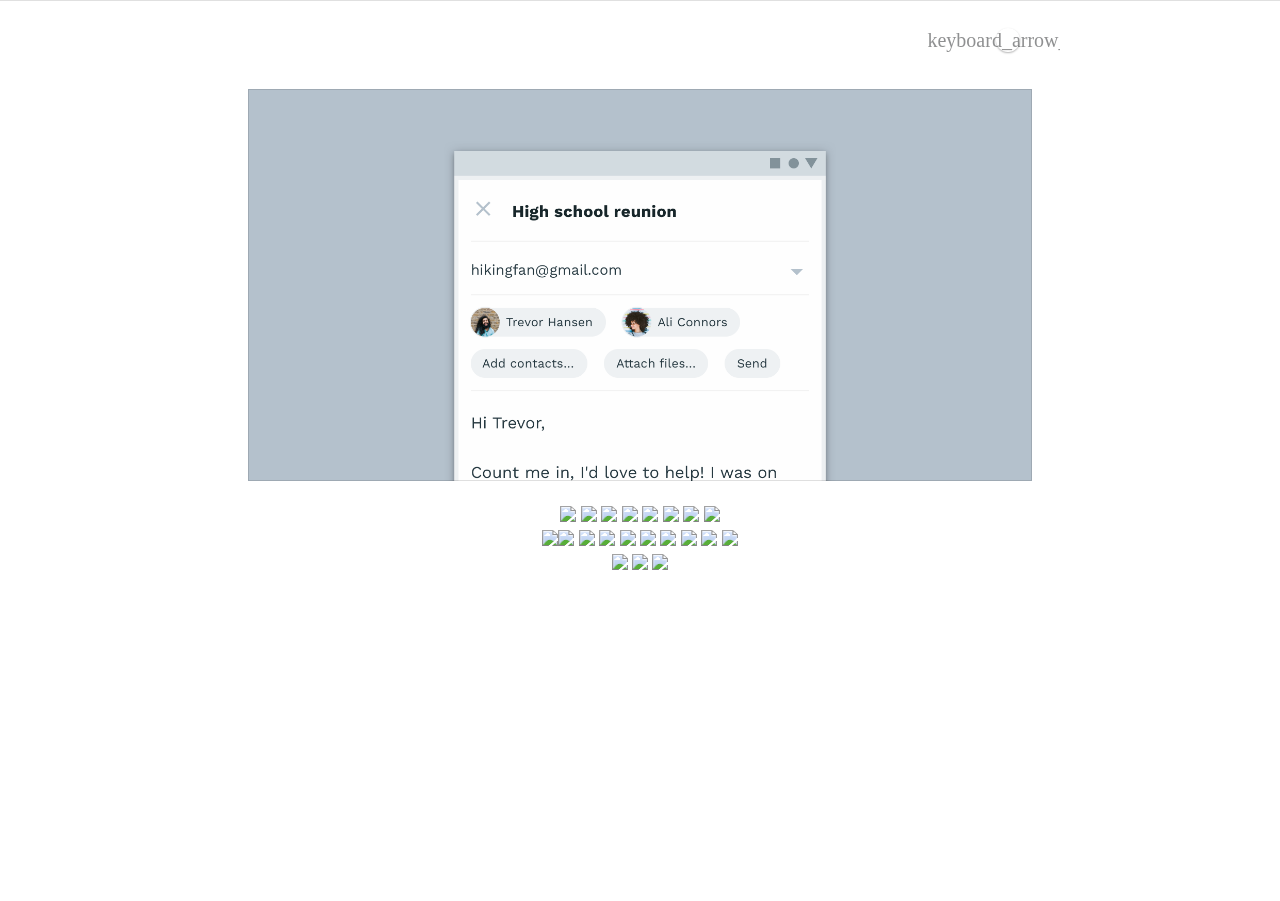
==== index.htm @ dbd8e903 "add some custom setting" ====
<html lang="en" class="js dom-ready mdl-js">

<head>
    <meta http-equiv="Content-Type" content="text/html; charset=UTF-8"> 
    <meta name="viewport" content="initial-scale=1, width=device-width">
    <meta property="og:type" content="article">
    <meta name="theme-color" content="#ffffff">

    <script async="" src="./src/gtm.js"></script>

    <link href="./src/main.min.css" rel="stylesheet">
    <link href="./src/css" rel="stylesheet">
    <link rel="preload" href="./src/main.min.js" as="script">

    <style>
    .animatable {
            opacity: 0;
            position: relative;
            top: 16px;         transition: opacity 235ms cubic-bezier(.4,0,.2,1),
                        top 500ms cubic-bezier(.4,0,.2,1);
          }
    /*custom*/
    body {
      padding-top: unset;
    }

    .article__section {
      padding-top: unset;
    }

    .collapsible {
    padding-top: unset;
    }

    .col-list div.figure, .col-list div.module, .multi-up .tile {
    padding: 0 8px;
    }

    p {
    margin: 0 0 0px;
    }

    .container {
    padding: 0 unset;
    position:relative;  
    width:100%;
    min-height:100%;  
    padding-bottom: 100px;  
    box-sizing: border-box;
    }
    /*custom*/
    </style>
    
</head>

<body class="page--article left-rail breadcrumbs-show nav-open" data-comp="Global " data-slug-id="aboutShape" data-spec-alias="mio-design" style="--scrollbar-width:0px;" data-comp-id="comp_1">








    <main class="main" role="main">

<article class="article" data-comp="Waypoints" data-comp-id="comp_5">

  <div class="article__body animatable js-breadcrumb-toggle js-anim-trigger anim-appear">
      
<hr>      
      <section id="components-shape" class="container container--large js-waypoints-trigger article__section anim-appear" data-section-title="Components and shape" aria-label="Components and shape">
          

        <div class="article__copy">
          <div>
<div aria-hidden="true" class="keywords hidden">shape</div>
<div class="collapsible" data-comp="Collapsible" data-props-collapsible="{&quot;collapsed&quot;: false}" data-comp-id="comp_6"><div class="collapsible__brief js-collapsible-brief"><button aria-label="Collapse Shaping components Section" class="collapsible__toggle-button toggle-button js-collabsible-arrow" role="button"></button></div><div class="collapsible__wrap js-collapsible-wrap"><div class="collapsible__peek js-collapsible-peek"><span class="button button--underline">Read More</span></div><div class="collapsible__content js-collapsible-content"><div class="col-list rich-media"><section class="module col-1"></section></div><div class="col-list rich-media"><section class="module col-1"><div class="module"><figure class="inline-media inline-media--image" data-maxwidth="1520px">
<div class="bordered frame media-placeholder lazy-wrapper" style="padding-top: 50.0%;">
<div class="js-lightbox-el" data-template="inline"> <img alt="" aria-describedby="components-shape-figure-caption-2" class="lightbox__image zoom-target js-zoom-target js-lightbox-image inline-image animatable lazy-wrapper__image js-lazy-image anim-appear" data-aspect-ratio="50.0%" data-src="./src/screenshot.png" src="./src/screenshot.png">
</div>
</div>
<p>

<link rel="stylesheet" href="//cdn.jsdelivr.net/npm/aplayer@1.10/dist/APlayer.min.css">
<script src="//cdn.jsdelivr.net/npm/aplayer@1.10/dist/APlayer.min.js"></script>

<div class="aplayer"
    data-id="866320261"
    data-server="163music"
    data-type="playlist">
</div>

<figcaption id="components-shape-figure-caption-2">
</figure>
<div>

<p align="center">
      <a href="https://atom.io/"><img src="https://img.shields.io/badge/-orange.svg?longCache=true&logo=Atom&style=social"></a>
      <a href="https://angel.co/"><img src="https://img.shields.io/badge/-orange.svg?longCache=true&logo=AngelList&style=social"></a>
      <a href="https://www.spotify.com"><img src="https://img.shields.io/badge/-orange.svg?longCache=true&logo=Spotify&style=social"></a>
      <a href="https://mail.google.com"><img src="https://img.shields.io/badge/-orange.svg?longCache=true&logo=Gmail&style=social"></a>
      <a href="https://www.raspberrypi.org/"><img src="https://img.shields.io/badge/-orange.svg?longCache=true&logo=Raspberry Pi&style=social"></a>
      <a href="https://www.buzzfeed.com/"><img src="https://img.shields.io/badge/-orange.svg?longCache=true&logo=BuzzFeed&style=social"></a>
      <a href="https://www.messenger.com/t/mercurysquad"><img src="https://img.shields.io/badge/-orange.svg?longCache=true&logo=Messenger&style=social"></a>
      <a href="https://keep.google.com/"><img src="https://img.shields.io/badge/-orange.svg?longCache=true&logo=Google Keep&style=social"></a>
    </p>
    <p align="center"><a href="https://www.instagram.com/sagit.zxw/"><img src="https://img.shields.io/badge/-orange.svg?longCache=true&logo=Instagram&style=social"></a><a href="https://gitter.im/"><img src="https://img.shields.io/badge/-orange.svg?longCache=true&logo=gitter&style=social"></a>
      <a href="https://www.tripadvisorsupport.com"><img src="https://img.shields.io/badge/-orange.svg?longCache=true&logo=TripAdvisor&style=social"></a>
      <a href="https://stackoverflow.com/"><img src="https://img.shields.io/badge/-orange.svg?longCache=true&logo=Stack Overflow&style=social"></a>
      <a href="https://www.youtube.com/channel/UC82vnpLsmIiiTYQD7wRcWwQ?view_as=subscriber"><img src="https://img.shields.io/badge/-orange.svg?longCache=true&logo=YouTube&style=social"></a>
      <a href="https://play.google.com"><img src="https://img.shields.io/badge/-orange.svg?longCache=true&logo=Google Play&style=social"></a>
      <a href="https://www.google.com/chrome/"><img src="https://img.shields.io/badge/-orange.svg?longCache=true&logo=Google Chrome&style=social"></a>
      <a href="https://www.google.com/drive/"><img src="https://img.shields.io/badge/-orange.svg?longCache=true&logo=Google Drive&style=social"></a>
      <a href="https://www.vim.org/"><img src="https://img.shields.io/badge/-orange.svg?longCache=true&logo=Vim&style=social"></a>
      <a href="https://weibo.com/u/5213768713?refer_flag=1001030201_&is_all=1"><img src="https://img.shields.io/badge/-orange.svg?longCache=true&logo=Sina Weibo&style=social"></a>
    </p>
    <p align="center">
      <a href="https://github.com/ourfor"><img src="https://img.shields.io/badge/GitHub-ourfor-blue.svg?logo=github&style=social"></a>
      <a href="https://ourfor.top"><img src="https://img.shields.io/badge/Designed%20by-ourfor-brightgreen.svg"></a>
      <a href="https://contact.ourfor.top"><img src="https://img.shields.io/badge/WeChat-zip-orange.svg?logo=wechat&style=social"></a>
    </p>
</div>
</div>
</section>
</div>
</div>
</div>
</div>
</div>
        </div>
      </section>

  </div>

  
</article>




<script src="//cdn.jsdelivr.net/npm/meting@1.2/dist/Meting.min.js"></script>


    </main>
    
<div class="lightbox js-lightbox" data-comp="Lightbox" aria-hidden="true" role="dialog" aria-labelledby="sr-lightbox-title" data-comp-id="comp_7">

    <header class="lightbox__header">
      <div class="lightbox__header-title">
        <span class="lightbox__button js-lightbox-close" data-comp="Tooltip" data-props-tooltip="{&quot;tip&quot;: &quot;Close&quot;, &quot;direction&quot;: &quot;bottom&quot;}" data-comp-id="comp_8">
          <i class="material-icons material-icons--padded mdc-ripple-surface mdc-ripple-upgraded--unbounded mdc-ripple-upgraded" data-mdc-ripple-is-unbounded="" tabindex="0" style="--mdc-ripple-fg-size:24px; --mdc-ripple-fg-scale:1.66667; --mdc-ripple-left:8px; --mdc-ripple-top:8px;">
            close
          </i>
        <div class="tooltip js-tooltip-bottom" style="left: 44px; margin-left: -23px; top: 65.5px;">
      Close</div><div class="tooltip js-tooltip-bottom">
      Close</div><div class="tooltip js-tooltip-bottom">
      Close</div></span>
        <h2 class="lightbox__title js-lightbox-title"></h2>
      </div>

      <div class="lightbox__actions">
        <button type="button" name="button" class="lightbox-redlines-toggle js-redline-sidebar-toggle" data-comp="Tooltip" data-props-tooltip="{&quot;tip&quot;: &quot;View Specs&quot;, &quot;direction&quot;: &quot;bottom&quot;}" data-comp-id="comp_9">
          <i class="material-icons material-icons--padded mdc-ripple-surface mdc-ripple-upgraded--unbounded mdc-ripple-upgraded" data-mdc-ripple-is-unbounded="" style="--mdc-ripple-fg-size:0px; --mdc-ripple-fg-scale:NaN; --mdc-ripple-left:0px; --mdc-ripple-top:0px;">flip</i>
        <div class="tooltip js-tooltip-bottom">
      View Specs</div><div class="tooltip js-tooltip-bottom">
      View Specs</div><div class="tooltip js-tooltip-bottom">
      View Specs</div></button>

        <button type="button" name="button" class="lightbox__button js-share" data-comp="Tooltip" data-props-tooltip="{&quot;tip&quot;: &quot;Share&quot;, &quot;direction&quot;: &quot;bottom&quot;}" data-comp-id="comp_10">
          <i class="material-icons material-icons--padded mdc-ripple-surface mdc-ripple-upgraded--unbounded mdc-ripple-upgraded" data-mdc-ripple-is-unbounded="" style="--mdc-ripple-fg-size:24px; --mdc-ripple-fg-scale:1.66667; --mdc-ripple-left:8px; --mdc-ripple-top:8px;">share</i>
        <div class="tooltip js-tooltip-bottom">
      Share</div><div class="tooltip js-tooltip-bottom">
      Share</div><div class="tooltip js-tooltip-bottom">
      Share</div></button>

      </div>
    </header>

    <div class="lightbox__template js-zoom-wrapper">
      <div class="lightbox__content js-lightbox-content">
<img class="ui-loader" src="./src/loader.svg" alt="loader" aria-hidden="true">      </div>
<div class="redline-sidebar js-lightbox-sidebar-container" data-comp="RedlineSidebar" data-comp-id="comp_11">
<div class="redline-sidebar__button-wrapper" data-comp="Tooltip" data-props-tooltip="{&quot;tip&quot;: &quot;Image only&quot;, &quot;direction&quot;: &quot;left&quot;}" data-comp-id="comp_12">
      <button type="button" class="redline-sidebar__item mdc-ripple-surface js-image js-redline-sidebar-item mdc-ripple-upgraded" value="image" style="--mdc-ripple-fg-size:0px; --mdc-ripple-fg-scale:Infinity;">
        <i class="material-icons"></i>
        <span class="redline-sidebar__label-text">Image only</span>
      </button>
    <div class="tooltip js-tooltip-left">
      Image only</div><div class="tooltip js-tooltip-left">
      Image only</div><div class="tooltip js-tooltip-left">
      Image only</div></div>
<div class="redline-sidebar__button-wrapper" data-comp="Tooltip" data-props-tooltip="{&quot;tip&quot;: &quot;Measurements&quot;, &quot;direction&quot;: &quot;left&quot;}" data-comp-id="comp_13">
      <button type="button" class="redline-sidebar__item mdc-ripple-surface js-measurements js-redline-sidebar-item mdc-ripple-upgraded" value="measurements" style="--mdc-ripple-fg-size:0px; --mdc-ripple-fg-scale:Infinity;">
        <i class="material-icons">format_shapes</i>
        <span class="redline-sidebar__label-text">Measurements</span>
      </button>
    <div class="tooltip js-tooltip-left">
      Measurements</div><div class="tooltip js-tooltip-left">
      Measurements</div><div class="tooltip js-tooltip-left">
      Measurements</div></div>
<div class="redline-sidebar__button-wrapper" data-comp="Tooltip" data-props-tooltip="{&quot;tip&quot;: &quot;Text&quot;, &quot;direction&quot;: &quot;left&quot;}" data-comp-id="comp_14">
      <button type="button" class="redline-sidebar__item mdc-ripple-surface js-text js-redline-sidebar-item mdc-ripple-upgraded" value="text" style="--mdc-ripple-fg-size:0px; --mdc-ripple-fg-scale:Infinity;">
        <i class="material-icons">format_size</i>
        <span class="redline-sidebar__label-text">Text</span>
      </button>
    <div class="tooltip js-tooltip-left">
      Text</div><div class="tooltip js-tooltip-left">
      Text</div><div class="tooltip js-tooltip-left">
      Text</div></div>
<div class="redline-sidebar__button-wrapper" data-comp="Tooltip" data-props-tooltip="{&quot;tip&quot;: &quot;Color&quot;, &quot;direction&quot;: &quot;left&quot;}" data-comp-id="comp_15">
      <button type="button" class="redline-sidebar__item mdc-ripple-surface js-colors js-redline-sidebar-item mdc-ripple-upgraded" value="colors" style="--mdc-ripple-fg-size:0px; --mdc-ripple-fg-scale:Infinity;">
        <i class="material-icons">palette</i>
        <span class="redline-sidebar__label-text">Color</span>
      </button>
    <div class="tooltip js-tooltip-left">
      Color</div><div class="tooltip js-tooltip-left">
      Color</div><div class="tooltip js-tooltip-left">
      Color</div></div>
<div class="redline-sidebar__button-wrapper" data-comp="Tooltip" data-props-tooltip="{&quot;tip&quot;: &quot;Shape and Elevation&quot;, &quot;direction&quot;: &quot;left&quot;}" data-comp-id="comp_16">
      <button type="button" class="redline-sidebar__item mdc-ripple-surface js-shapes js-redline-sidebar-item mdc-ripple-upgraded" value="shapes" style="--mdc-ripple-fg-size:0px; --mdc-ripple-fg-scale:Infinity;">
        <i class="material-icons">rounded_corner</i>
        <span class="redline-sidebar__label-text">Shape and Elevation</span>
      </button>
    <div class="tooltip js-tooltip-left">
      Shape and Elevation</div><div class="tooltip js-tooltip-left">
      Shape and Elevation</div><div class="tooltip js-tooltip-left">
      Shape and Elevation</div></div>
<div class="redline-sidebar__button-wrapper" data-comp="Tooltip" data-props-tooltip="{&quot;tip&quot;: &quot;Components&quot;, &quot;direction&quot;: &quot;left&quot;}" data-comp-id="comp_17">
      <button type="button" class="redline-sidebar__item mdc-ripple-surface js-components js-redline-sidebar-item mdc-ripple-upgraded" value="components" style="--mdc-ripple-fg-size:0px; --mdc-ripple-fg-scale:Infinity;">
        <i class="material-icons">category</i>
        <span class="redline-sidebar__label-text">Components</span>
      </button>
    <div class="tooltip js-tooltip-left">
      Components</div><div class="tooltip js-tooltip-left">
      Components</div><div class="tooltip js-tooltip-left">
      Components</div></div>
<div class="redline-sidebar__button-wrapper" data-comp="Tooltip" data-props-tooltip="{&quot;tip&quot;: &quot;Notes&quot;, &quot;direction&quot;: &quot;left&quot;}" data-comp-id="comp_18">
      <button type="button" class="redline-sidebar__item mdc-ripple-surface js-notes js-redline-sidebar-item mdc-ripple-upgraded" value="notes" style="--mdc-ripple-fg-size:0px; --mdc-ripple-fg-scale:Infinity;">
        <i class="material-icons">notes</i>
        <span class="redline-sidebar__label-text">Notes</span>
      </button>
    <div class="tooltip js-tooltip-left">
      Notes</div><div class="tooltip js-tooltip-left">
      Notes</div><div class="tooltip js-tooltip-left">
      Notes</div></div>
<div class="redline-sidebar__toggles js-redline-layer-toggles">
<div class="mdc-checkbox redline-sidebar__toggle redline-sidebar__toggle--dimensions">
        <input type="checkbox" id="dimensions" class="mdc-checkbox__native-control js-redline-layer-toggle">
        <div class="mdc-checkbox__background">
          <svg class="mdc-checkbox__checkmark" viewBox="0 0 24 24">
            <path class="mdc-checkbox__checkmark-path" fill="none" stroke="white" d="M1.73,12.91 8.1,19.28 22.79,4.59"></path>
          </svg>
          <div class="mdc-checkbox__mixedmark"></div>
        </div>
      </div>
      <label for="dimensions">Dimensions</label>
<div class="mdc-checkbox redline-sidebar__toggle redline-sidebar__toggle--padding">
        <input type="checkbox" id="padding" class="mdc-checkbox__native-control js-redline-layer-toggle">
        <div class="mdc-checkbox__background">
          <svg class="mdc-checkbox__checkmark" viewBox="0 0 24 24">
            <path class="mdc-checkbox__checkmark-path" fill="none" stroke="white" d="M1.73,12.91 8.1,19.28 22.79,4.59"></path>
          </svg>
          <div class="mdc-checkbox__mixedmark"></div>
        </div>
      </div>
      <label for="padding">Padding</label>
<div class="mdc-checkbox redline-sidebar__toggle redline-sidebar__toggle--typography">
        <input type="checkbox" id="typography" class="mdc-checkbox__native-control js-redline-layer-toggle">
        <div class="mdc-checkbox__background">
          <svg class="mdc-checkbox__checkmark" viewBox="0 0 24 24">
            <path class="mdc-checkbox__checkmark-path" fill="none" stroke="white" d="M1.73,12.91 8.1,19.28 22.79,4.59"></path>
          </svg>
          <div class="mdc-checkbox__mixedmark"></div>
        </div>
      </div>
      <label for="typography">Text baseline</label>
  </div>
</div><nav class="carousel__nav">
  <button class="carousel__button carousel__button--prev mdc-ripple-surface js-carousel-prev mdc-ripple-upgraded" data-comp="Tooltip" data-props-tooltip="{&quot;tip&quot;: &quot;Previous&quot;, &quot;direction&quot;: &quot;right&quot;}" style="--mdc-ripple-fg-size:0px; --mdc-ripple-fg-scale:Infinity;" data-comp-id="comp_19">
    <i class="material-icons">chevron_left</i>
  <div class="tooltip js-tooltip-right">
      Previous</div><div class="tooltip js-tooltip-right">
      Previous</div><div class="tooltip js-tooltip-right">
      Previous</div></button>

  <button class="carousel__button carousel__button--next mdc-ripple-surface js-carousel-next mdc-ripple-upgraded" data-comp="Tooltip" data-props-tooltip="{&quot;tip&quot;: &quot;Next&quot;, &quot;direction&quot;: &quot;left&quot;}" style="--mdc-ripple-fg-size:0px; --mdc-ripple-fg-scale:Infinity;" data-comp-id="comp_20">
    <i class="material-icons">chevron_right</i>
  <div class="tooltip js-tooltip-left">
      Next</div><div class="tooltip js-tooltip-left">
      Next</div><div class="tooltip js-tooltip-left">
      Next</div></button>
</nav><div class="zoom-buttons" data-comp="Zoom" data-comp-id="comp_21">
  <div class="zoom-buttons__wrapper">

    <button class="mdc-button-zoom js-zoom-out" data-comp="Tooltip" data-props-tooltip="{&quot;tip&quot;: &quot;Zoom out&quot;, &quot;direction&quot;: &quot;top&quot;}" data-comp-id="comp_22">
      <i class="material-icons mdc-ripple-surface mdc-ripple-upgraded" style="--mdc-ripple-fg-size:28.8px; --mdc-ripple-fg-scale:2.60817; --mdc-ripple-fg-translate-start:3.99063px, 21.2367px; --mdc-ripple-fg-translate-end:7.6px, 9.6px;">remove</i>
    <div class="tooltip js-tooltip-top" style="left: 66px; margin-left: -34px; top: 706px;">
      Zoom out</div><div class="tooltip js-tooltip-top">
      Zoom out</div><div class="tooltip js-tooltip-top">
      Zoom out</div></button>
    <button class="mdc-button-zoom js-zoom-reset inactive" data-comp="Tooltip" data-props-tooltip="{&quot;tip&quot;: &quot;Reset&quot;, &quot;direction&quot;: &quot;top&quot;}" data-comp-id="comp_23">
      <i class="material-icons mdc-ripple-surface mdc-ripple-upgraded" style="--mdc-ripple-fg-size:28.8px; --mdc-ripple-fg-scale:2.60817;">search</i>
    <div class="tooltip js-tooltip-top" style="left: 110px; margin-left: -23px; top: 706px;">
      Reset</div><div class="tooltip js-tooltip-top">
      Reset</div><div class="tooltip js-tooltip-top">
      Reset</div></button>
    <button class="mdc-button-zoom js-zoom-in" data-comp="Tooltip" data-props-tooltip="{&quot;tip&quot;: &quot;Zoom in&quot;, &quot;direction&quot;: &quot;top&quot;}" data-comp-id="comp_24">
      <i class="material-icons mdc-ripple-surface mdc-ripple-upgraded" style="--mdc-ripple-fg-size:28.8px; --mdc-ripple-fg-scale:2.60817; --mdc-ripple-fg-translate-start:17.557px, 3.90078px; --mdc-ripple-fg-translate-end:7.6px, 9.6px;">add</i>
    <div class="tooltip js-tooltip-top" style="left: 154px; margin-left: -30px; top: 706px;">
      Zoom in</div><div class="tooltip js-tooltip-top">
      Zoom in</div><div class="tooltip js-tooltip-top">
      Zoom in</div></button>

    <div class="zoom-buttons__extras">
      <button class="mdc-button-zoom js-colorpicker-toggle" data-comp="Tooltip Colorpicker" data-props-tooltip="{&quot;tip&quot;: &quot;Color picker&quot;, &quot;direction&quot;: &quot;top&quot;}" data-comp-id="comp_25 comp_26">
        <i class="material-icons mdc-ripple-surface mdc-ripple-upgraded" style="--mdc-ripple-fg-size:0px; --mdc-ripple-fg-scale:Infinity;">colorize</i>
      <div class="tooltip js-tooltip-top">
      Color picker</div><div class="tooltip js-tooltip-top">
      Color picker</div><div class="tooltip js-tooltip-top">
      Color picker</div></button>
      <button class="mdc-button-zoom js-ruler-toggle" data-comp="Tooltip Ruler" data-props-tooltip="{&quot;tip&quot;: &quot;Ruler&quot;, &quot;direction&quot;: &quot;top&quot;}" data-comp-id="comp_27 comp_28">
        <i class="material-icons mdc-ripple-surface mdc-ripple-upgraded" style="--mdc-ripple-fg-size:0px; --mdc-ripple-fg-scale:Infinity;">straighten</i>
      <div class="tooltip js-tooltip-top">
      Ruler</div><div class="tooltip js-tooltip-top">
      Ruler</div><div class="tooltip js-tooltip-top">
      Ruler</div></button>
    </div>

  </div>
</div>    </div>


<aside class="mdc-dialog" role="alertdialog" aria-labelledby="mdc-dialog-label" aria-describedby="mdc-dialog-description" data-comp="Share" data-comp-id="comp_29">
  <div class="mdc-dialog__surface">
    <header class="mdc-dialog__header">
      <h2 id="mdc-dialog-label" class="mdc-dialog__header__title">Share</h2>
      <button type="button" class="mdc-dialog-share-close js-dialog-close">
        <i class="material-icons material-icons--padded mdc-ripple-surface mdc-ripple-upgraded--unbounded mdc-ripple-upgraded" data-mdc-ripple-is-unbounded="" style="--mdc-ripple-fg-size:19.2px; --mdc-ripple-fg-scale:1.66667; --mdc-ripple-left:6px; --mdc-ripple-top:6px;">close</i>
      </button>
    </header>

    <section id="mdc-dialog-description" class="mdc-dialog__body">
      <input type="text" readonly="" class="mdc-dialog-share-url js-share-url">
      <button type="button" class="mdc-button mdc-ripple-surface mdc-dialog-copy js-dialog-copy mdc-ripple-upgraded" style="--mdc-ripple-fg-size:30.72px; --mdc-ripple-fg-scale:2.23777;">Copy</button>
    </section>
  </div>
  <div class="mdc-dialog__backdrop"></div>
</aside></div><div class="mdc-snackbar snackbar-wrapper" data-comp="Snackbar" aria-live="assertive" aria-atomic="true" aria-hidden="true" data-comp-id="comp_30">
  <div class="mdc-snackbar__text"></div>
  <div class="mdc-snackbar__action-wrapper">
    <button type="button" class="mdc-button mdc-snackbar__action-button" aria-hidden="true"></button>
  </div>
</div>

    <script src="./src/prettify_compiled.js"></script>
    <script src="./src/waypoints.min.js"></script>
    <script src="./src/main.min.js"></script>

</body>
</html>
---- src/main.min.css ----
@charset "UTF-8";/*! normalize-scss | MIT/GPLv2 License | bit.ly/normalize-scss */html{font-family:sans-serif;line-height:1.15;-ms-text-size-adjust:100%;-webkit-text-size-adjust:100%}body{margin:0}article,aside,footer,header,nav,section{display:block}h1{font-size:2em;margin:.67em 0}figcaption,figure{display:block}figure{margin:1em 40px}hr{box-sizing:content-box;height:0;overflow:visible}main{display:block}pre{font-family:monospace,monospace;font-size:1em}a{background-color:transparent;-webkit-text-decoration-skip:objects}a:active,a:hover{outline-width:0}abbr[title]{border-bottom:none;text-decoration:underline;text-decoration:underline dotted}b,strong{font-weight:inherit}b,strong{font-weight:bolder}code,kbd,samp{font-family:monospace,monospace;font-size:1em}dfn{font-style:italic}mark{background-color:#ff0;color:#000}small{font-size:80%}sub,sup{font-size:75%;line-height:0;position:relative;vertical-align:baseline}sub{bottom:-.25em}sup{top:-.5em}audio,video{display:inline-block}audio:not([controls]){display:none;height:0}img{border-style:none}svg:not(:root){overflow:hidden}button,input,optgroup,select,textarea{font-family:sans-serif;font-size:100%;line-height:1.15;margin:0}button{overflow:visible}button,select{text-transform:none}[type=reset],[type=submit],button,html [type=button]{-webkit-appearance:button}[type=button]::-moz-focus-inner,[type=reset]::-moz-focus-inner,[type=submit]::-moz-focus-inner,button::-moz-focus-inner{border-style:none;padding:0}[type=button]:-moz-focusring,[type=reset]:-moz-focusring,[type=submit]:-moz-focusring,button:-moz-focusring{outline:1px dotted ButtonText}input{overflow:visible}[type=checkbox],[type=radio]{box-sizing:border-box;padding:0}[type=number]::-webkit-inner-spin-button,[type=number]::-webkit-outer-spin-button{height:auto}[type=search]{-webkit-appearance:textfield;outline-offset:-2px}[type=search]::-webkit-search-cancel-button,[type=search]::-webkit-search-decoration{-webkit-appearance:none}::-webkit-file-upload-button{-webkit-appearance:button;font:inherit}fieldset{border:1px solid silver;margin:0 2px;padding:.35em .625em .75em}legend{box-sizing:border-box;display:table;max-width:100%;padding:0;color:inherit;white-space:normal}progress{display:inline-block;vertical-align:baseline}textarea{overflow:auto}details{display:block}summary{display:list-item}menu{display:block}canvas{display:inline-block}template{display:none}[hidden]{display:none}@keyframes mdc-ripple-fg-radius-in{from{animation-timing-function:cubic-bezier(.4,0,.2,1);transform:translate(var(--mdc-ripple-fg-translate-start,0)) scale(1)}to{transform:translate(var(--mdc-ripple-fg-translate-end,0)) scale(var(--mdc-ripple-fg-scale,1))}}@keyframes mdc-ripple-fg-opacity-in{from{animation-timing-function:linear;opacity:0}to{opacity:var(--mdc-ripple-fg-opacity,0)}}@keyframes mdc-ripple-fg-opacity-out{from{animation-timing-function:linear;opacity:var(--mdc-ripple-fg-opacity,0)}to{opacity:0}}.mdc-ripple-surface--test-edge-var-bug{--mdc-ripple-surface-test-edge-var:1px solid #000;visibility:hidden}.mdc-ripple-surface--test-edge-var-bug::before{border:var(--mdc-ripple-surface-test-edge-var)}.mdc-button{font-family:Roboto,sans-serif;-moz-osx-font-smoothing:grayscale;-webkit-font-smoothing:antialiased;font-size:.875rem;line-height:2.25rem;font-weight:500;letter-spacing:.04em;text-decoration:none;text-transform:uppercase;--mdc-ripple-fg-size:0;--mdc-ripple-left:0;--mdc-ripple-top:0;--mdc-ripple-fg-scale:1;--mdc-ripple-fg-translate-end:0;--mdc-ripple-fg-translate-start:0;-webkit-tap-highlight-color:transparent;will-change:transform,opacity;padding-right:8px;padding-left:8px;display:-ms-inline-flexbox;display:inline-flex;position:relative;-ms-flex-align:center;align-items:center;-ms-flex-pack:center;justify-content:center;box-sizing:border-box;min-width:64px;height:36px;border:none;outline:0;-webkit-user-select:none;-moz-user-select:none;-ms-user-select:none;user-select:none;-webkit-appearance:none;overflow:hidden;vertical-align:middle;border-radius:2px}.mdc-button::after,.mdc-button::before{position:absolute;border-radius:50%;opacity:0;pointer-events:none;content:""}.mdc-button::before{transition:opacity 15ms linear;z-index:1}.mdc-button.mdc-ripple-upgraded::before{transform:scale(var(--mdc-ripple-fg-scale,1))}.mdc-button.mdc-ripple-upgraded::after{top:0;left:0;transform:scale(0);transform-origin:center center}.mdc-button.mdc-ripple-upgraded--unbounded::after{top:var(--mdc-ripple-top,0);left:var(--mdc-ripple-left,0)}.mdc-button.mdc-ripple-upgraded--foreground-activation::after{animation:225ms mdc-ripple-fg-radius-in forwards,75ms mdc-ripple-fg-opacity-in forwards}.mdc-button.mdc-ripple-upgraded--foreground-deactivation::after{animation:150ms mdc-ripple-fg-opacity-out;transform:translate(var(--mdc-ripple-fg-translate-end,0)) scale(var(--mdc-ripple-fg-scale,1))}.mdc-button::after,.mdc-button::before{top:calc(50% - 100%);left:calc(50% - 100%);width:200%;height:200%}.mdc-button.mdc-ripple-upgraded::after{width:var(--mdc-ripple-fg-size,100%);height:var(--mdc-ripple-fg-size,100%)}.mdc-button::-moz-focus-inner{padding:0;border:0}.mdc-button:active{outline:0}.mdc-button:hover{cursor:pointer}.mdc-button:disabled{background-color:transparent;color:rgba(0,0,0,.38);color:var(--mdc-theme-text-disabled-on-light,rgba(0,0,0,.38));cursor:default;pointer-events:none}.mdc-button:not(:disabled){background-color:transparent}.mdc-button:not(:disabled){color:#6200ee;color:var(--mdc-theme-primary,#6200ee)}.mdc-button::after,.mdc-button::before{background-color:#6200ee}@supports not (-ms-ime-align:auto){.mdc-button::after,.mdc-button::before{background-color:var(--mdc-theme-primary,#6200ee)}}.mdc-button:hover::before{opacity:.04}.mdc-button.mdc-ripple-upgraded--background-focused::before,.mdc-button:not(.mdc-ripple-upgraded):focus::before{transition-duration:75ms;opacity:.12}.mdc-button:not(.mdc-ripple-upgraded)::after{transition:opacity 150ms linear}.mdc-button:not(.mdc-ripple-upgraded):active::after{transition-duration:75ms;opacity:.16}.mdc-button.mdc-ripple-upgraded{--mdc-ripple-fg-opacity:0.16}.mdc-button .mdc-button__icon{margin-left:0;margin-right:8px;display:inline-block;width:18px;height:18px;font-size:18px;vertical-align:top}.mdc-button .mdc-button__icon[dir=rtl],[dir=rtl] .mdc-button .mdc-button__icon{margin-left:8px;margin-right:0}.mdc-button svg.mdc-button__icon{fill:currentColor}.mdc-button--raised .mdc-button__icon,.mdc-button--stroked .mdc-button__icon,.mdc-button--unelevated .mdc-button__icon{margin-left:-4px;margin-right:8px}.mdc-button--raised .mdc-button__icon[dir=rtl],.mdc-button--stroked .mdc-button__icon[dir=rtl],.mdc-button--unelevated .mdc-button__icon[dir=rtl],[dir=rtl] .mdc-button--raised .mdc-button__icon,[dir=rtl] .mdc-button--stroked .mdc-button__icon,[dir=rtl] .mdc-button--unelevated .mdc-button__icon{margin-left:8px;margin-right:-4px}.mdc-button--raised,.mdc-button--unelevated{padding-right:16px;padding-left:16px}.mdc-button--raised:disabled,.mdc-button--unelevated:disabled{background-color:rgba(0,0,0,.12);color:rgba(0,0,0,.38);color:var(--mdc-theme-text-disabled-on-light,rgba(0,0,0,.38))}.mdc-button--raised:not(:disabled),.mdc-button--unelevated:not(:disabled){background-color:#6200ee}@supports not (-ms-ime-align:auto){.mdc-button--raised:not(:disabled),.mdc-button--unelevated:not(:disabled){background-color:var(--mdc-theme-primary,#6200ee)}}.mdc-button--raised:not(:disabled),.mdc-button--unelevated:not(:disabled){color:#fff;color:var(--mdc-theme-text-primary-on-primary,#fff)}.mdc-button--raised::after,.mdc-button--raised::before,.mdc-button--unelevated::after,.mdc-button--unelevated::before{background-color:#fff}@supports not (-ms-ime-align:auto){.mdc-button--raised::after,.mdc-button--raised::before,.mdc-button--unelevated::after,.mdc-button--unelevated::before{background-color:var(--mdc-theme-text-primary-on-primary,#fff)}}.mdc-button--raised:hover::before,.mdc-button--unelevated:hover::before{opacity:.08}.mdc-button--raised.mdc-ripple-upgraded--background-focused::before,.mdc-button--raised:not(.mdc-ripple-upgraded):focus::before,.mdc-button--unelevated.mdc-ripple-upgraded--background-focused::before,.mdc-button--unelevated:not(.mdc-ripple-upgraded):focus::before{transition-duration:75ms;opacity:.24}.mdc-button--raised:not(.mdc-ripple-upgraded)::after,.mdc-button--unelevated:not(.mdc-ripple-upgraded)::after{transition:opacity 150ms linear}.mdc-button--raised:not(.mdc-ripple-upgraded):active::after,.mdc-button--unelevated:not(.mdc-ripple-upgraded):active::after{transition-duration:75ms;opacity:.32}.mdc-button--raised.mdc-ripple-upgraded,.mdc-button--unelevated.mdc-ripple-upgraded{--mdc-ripple-fg-opacity:0.32}.mdc-button--raised{box-shadow:0 3px 1px -2px rgba(0,0,0,.2),0 2px 2px 0 rgba(0,0,0,.14),0 1px 5px 0 rgba(0,0,0,.12);transition:box-shadow 280ms cubic-bezier(.4,0,.2,1)}.mdc-button--raised:focus,.mdc-button--raised:hover{box-shadow:0 2px 4px -1px rgba(0,0,0,.2),0 4px 5px 0 rgba(0,0,0,.14),0 1px 10px 0 rgba(0,0,0,.12)}.mdc-button--raised:active{box-shadow:0 5px 5px -3px rgba(0,0,0,.2),0 8px 10px 1px rgba(0,0,0,.14),0 3px 14px 2px rgba(0,0,0,.12)}.mdc-button--raised:disabled{box-shadow:0 0 0 0 rgba(0,0,0,.2),0 0 0 0 rgba(0,0,0,.14),0 0 0 0 rgba(0,0,0,.12)}.mdc-button--stroked{border-style:solid;padding-right:14px;padding-left:14px;border-width:2px;line-height:32px}.mdc-button--stroked:disabled{border-color:rgba(0,0,0,.38);border-color:var(--mdc-theme-text-disabled-on-light,rgba(0,0,0,.38))}.mdc-button--stroked.mdc-button--dense{line-height:27px}.mdc-button--stroked:not(:disabled){border-color:#6200ee;border-color:var(--mdc-theme-primary,#6200ee)}.mdc-button--dense{height:32px;font-size:.8125rem;line-height:32px}.mdc-dialog{display:-ms-flexbox;display:flex;position:fixed;top:0;left:0;-ms-flex-align:center;align-items:center;-ms-flex-pack:center;justify-content:center;width:100%;height:100%;visibility:hidden;z-index:5}.mdc-dialog__backdrop{background-color:rgba(0,0,0,.87);background-color:var(--mdc-theme-text-primary-on-light,rgba(0,0,0,.87));position:fixed;top:0;left:0;-ms-flex-align:center;align-items:center;-ms-flex-pack:center;justify-content:center;width:100%;height:100%;opacity:0;z-index:-1}.mdc-dialog__surface{box-shadow:0 11px 15px -7px rgba(0,0,0,.2),0 24px 38px 3px rgba(0,0,0,.14),0 9px 46px 8px rgba(0,0,0,.12);background-color:#fff;background-color:var(--mdc-theme-background,#fff);display:-ms-inline-flexbox;display:inline-flex;-ms-flex-direction:column;flex-direction:column;width:calc(100% - 30px);min-width:640px;max-width:865px;transform:translateY(150px) scale(.8);border-radius:2px;opacity:0}.mdc-dialog[dir=rtl] .mdc-dialog__surface,[dir=rtl] .mdc-dialog .mdc-dialog__surface{text-align:right}.mdc-dialog__header{display:-ms-flexbox;display:flex;-ms-flex-align:center;align-items:center;padding:24px 24px 0}.mdc-dialog[dir=rtl] .mdc-dialog__header,[dir=rtl] .mdc-dialog .mdc-dialog__header{text-align:right}.mdc-dialog__header__empty{padding:0}.mdc-dialog__header__title{font-family:Roboto,sans-serif;-moz-osx-font-smoothing:grayscale;-webkit-font-smoothing:antialiased;font-size:1.25rem;line-height:2rem;font-weight:500;letter-spacing:.02em;text-decoration:inherit;text-transform:inherit;-ms-flex:1;flex:1;margin:0}.mdc-dialog__body{color:rgba(0,0,0,.54);color:var(--mdc-theme-text-secondary-on-light,rgba(0,0,0,.54));font-family:Roboto,sans-serif;-moz-osx-font-smoothing:grayscale;-webkit-font-smoothing:antialiased;font-size:.875rem;line-height:1.25rem;font-weight:400;letter-spacing:.04em;text-decoration:inherit;text-transform:inherit;margin-top:20px;padding:0 24px 24px}.mdc-dialog__body--scrollable{max-height:195px;border-top:1px solid rgba(0,0,0,.1);border-bottom:1px solid rgba(0,0,0,.1);overflow-x:auto;overflow-y:scroll;-webkit-overflow-scrolling:touch}.mdc-dialog__footer{display:-ms-flexbox;display:flex;-ms-flex-wrap:wrap;flex-wrap:wrap;-ms-flex-align:center;align-items:center;-ms-flex-pack:end;justify-content:flex-end;padding:8px}.mdc-dialog__footer__button{margin-left:0;margin-right:8px}.mdc-dialog__footer__button[dir=rtl],[dir=rtl] .mdc-dialog__footer__button{margin-left:8px;margin-right:0}.mdc-dialog__footer__button:last-child{margin-left:0;margin-right:0}.mdc-dialog__footer__button:last-child[dir=rtl],[dir=rtl] .mdc-dialog__footer__button:last-child{margin-left:0;margin-right:0}.mdc-dialog__action{color:#018786;color:var(--mdc-theme-secondary,#018786)}@media (max-width:640px){.mdc-dialog{min-width:280px}.mdc-dialog__surface{min-width:280px}.mdc-dialog__body{line-height:24px}}.mdc-dialog--animating{visibility:visible}.mdc-dialog--animating .mdc-dialog__backdrop{transition:opacity 120ms 0s cubic-bezier(0,0,.2,1)}.mdc-dialog--animating .mdc-dialog__surface{transition:opacity 120ms 0s cubic-bezier(0,0,.2,1),transform 120ms 0s cubic-bezier(0,0,.2,1)}.mdc-dialog--open{visibility:visible}.mdc-dialog--open .mdc-dialog__backdrop{opacity:.3}.mdc-dialog--open .mdc-dialog__surface{transform:translateY(0) scale(1);opacity:1}.mdc-dialog-scroll-lock{overflow:hidden}.mdc-ripple-surface{--mdc-ripple-fg-size:0;--mdc-ripple-left:0;--mdc-ripple-top:0;--mdc-ripple-fg-scale:1;--mdc-ripple-fg-translate-end:0;--mdc-ripple-fg-translate-start:0;-webkit-tap-highlight-color:transparent;will-change:transform,opacity;position:relative;outline:0;overflow:hidden}.mdc-ripple-surface::after,.mdc-ripple-surface::before{position:absolute;border-radius:50%;opacity:0;pointer-events:none;content:""}.mdc-ripple-surface::before{transition:opacity 15ms linear;z-index:1}.mdc-ripple-surface.mdc-ripple-upgraded::before{transform:scale(var(--mdc-ripple-fg-scale,1))}.mdc-ripple-surface.mdc-ripple-upgraded::after{top:0;left:0;transform:scale(0);transform-origin:center center}.mdc-ripple-surface.mdc-ripple-upgraded--unbounded::after{top:var(--mdc-ripple-top,0);left:var(--mdc-ripple-left,0)}.mdc-ripple-surface.mdc-ripple-upgraded--foreground-activation::after{animation:225ms mdc-ripple-fg-radius-in forwards,75ms mdc-ripple-fg-opacity-in forwards}.mdc-ripple-surface.mdc-ripple-upgraded--foreground-deactivation::after{animation:150ms mdc-ripple-fg-opacity-out;transform:translate(var(--mdc-ripple-fg-translate-end,0)) scale(var(--mdc-ripple-fg-scale,1))}.mdc-ripple-surface::after,.mdc-ripple-surface::before{background-color:#000}.mdc-ripple-surface:hover::before{opacity:.04}.mdc-ripple-surface.mdc-ripple-upgraded--background-focused::before,.mdc-ripple-surface:not(.mdc-ripple-upgraded):focus::before{transition-duration:75ms;opacity:.12}.mdc-ripple-surface:not(.mdc-ripple-upgraded)::after{transition:opacity 150ms linear}.mdc-ripple-surface:not(.mdc-ripple-upgraded):active::after{transition-duration:75ms;opacity:.16}.mdc-ripple-surface.mdc-ripple-upgraded{--mdc-ripple-fg-opacity:0.16}.mdc-ripple-surface::after,.mdc-ripple-surface::before{top:calc(50% - 100%);left:calc(50% - 100%);width:200%;height:200%}.mdc-ripple-surface.mdc-ripple-upgraded::after{width:var(--mdc-ripple-fg-size,100%);height:var(--mdc-ripple-fg-size,100%)}.mdc-ripple-surface[data-mdc-ripple-is-unbounded]{overflow:visible}.mdc-ripple-surface[data-mdc-ripple-is-unbounded]::after,.mdc-ripple-surface[data-mdc-ripple-is-unbounded]::before{top:calc(50% - 50%);left:calc(50% - 50%);width:100%;height:100%}.mdc-ripple-surface[data-mdc-ripple-is-unbounded].mdc-ripple-upgraded::after,.mdc-ripple-surface[data-mdc-ripple-is-unbounded].mdc-ripple-upgraded::before{top:var(--mdc-ripple-top,calc(50% - 50%));left:var(--mdc-ripple-left,calc(50% - 50%));width:var(--mdc-ripple-fg-size,100%);height:var(--mdc-ripple-fg-size,100%)}.mdc-ripple-surface[data-mdc-ripple-is-unbounded].mdc-ripple-upgraded::after{width:var(--mdc-ripple-fg-size,100%);height:var(--mdc-ripple-fg-size,100%)}.mdc-ripple-surface--primary::after,.mdc-ripple-surface--primary::before{background-color:#6200ee}@supports not (-ms-ime-align:auto){.mdc-ripple-surface--primary::after,.mdc-ripple-surface--primary::before{background-color:var(--mdc-theme-primary,#6200ee)}}.mdc-ripple-surface--primary:hover::before{opacity:.04}.mdc-ripple-surface--primary.mdc-ripple-upgraded--background-focused::before,.mdc-ripple-surface--primary:not(.mdc-ripple-upgraded):focus::before{transition-duration:75ms;opacity:.12}.mdc-ripple-surface--primary:not(.mdc-ripple-upgraded)::after{transition:opacity 150ms linear}.mdc-ripple-surface--primary:not(.mdc-ripple-upgraded):active::after{transition-duration:75ms;opacity:.16}.mdc-ripple-surface--primary.mdc-ripple-upgraded{--mdc-ripple-fg-opacity:0.16}.mdc-ripple-surface--accent::after,.mdc-ripple-surface--accent::before{background-color:#018786}@supports not (-ms-ime-align:auto){.mdc-ripple-surface--accent::after,.mdc-ripple-surface--accent::before{background-color:var(--mdc-theme-secondary,#018786)}}.mdc-ripple-surface--accent:hover::before{opacity:.04}.mdc-ripple-surface--accent.mdc-ripple-upgraded--background-focused::before,.mdc-ripple-surface--accent:not(.mdc-ripple-upgraded):focus::before{transition-duration:75ms;opacity:.12}.mdc-ripple-surface--accent:not(.mdc-ripple-upgraded)::after{transition:opacity 150ms linear}.mdc-ripple-surface--accent:not(.mdc-ripple-upgraded):active::after{transition-duration:75ms;opacity:.16}.mdc-ripple-surface--accent.mdc-ripple-upgraded{--mdc-ripple-fg-opacity:0.16}.mdc-snackbar{display:-ms-flexbox;display:flex;position:fixed;bottom:0;left:50%;-ms-flex-align:center;align-items:center;-ms-flex-pack:start;justify-content:flex-start;box-sizing:border-box;padding-right:24px;padding-left:24px;transform:translate(-50%,100%);transition:transform .25s 0s cubic-bezier(.4,0,1,1);background-color:#323232;pointer-events:none;will-change:transform}@media (max-width:599px){.mdc-snackbar{left:0;width:100%;transform:translate(0,100%)}}@media (min-width:600px){.mdc-snackbar{min-width:288px;max-width:568px;border-radius:2px}}@media (min-width:600px){.mdc-snackbar--align-start{left:24px;right:initial;bottom:24px;transform:translate(0,200%)}.mdc-snackbar--align-start[dir=rtl],[dir=rtl] .mdc-snackbar--align-start{left:initial;right:24px}}@media (max-width:599px){.mdc-snackbar--align-start{bottom:0;left:0;width:100%;transform:translate(0,100%)}}.mdc-snackbar--active{transform:translate(0);transition:transform .25s 0s cubic-bezier(0,0,.2,1);pointer-events:auto}.mdc-snackbar--active:not(.mdc-snackbar--align-start){transform:translate(-50%,0)}@media (max-width:599px){.mdc-snackbar--active:not(.mdc-snackbar--align-start){bottom:0;left:0;width:100%;transform:translate(0)}}.mdc-snackbar__action-wrapper{padding-left:24px;padding-right:0}.mdc-snackbar__action-wrapper[dir=rtl],[dir=rtl] .mdc-snackbar__action-wrapper{padding-left:0;padding-right:24px}.mdc-snackbar--action-on-bottom{-ms-flex-direction:column;flex-direction:column}.mdc-snackbar__text{font-family:Roboto,sans-serif;-moz-osx-font-smoothing:grayscale;-webkit-font-smoothing:antialiased;font-size:.875rem;line-height:1.25rem;font-weight:400;letter-spacing:.04em;text-decoration:inherit;text-transform:inherit;margin-left:0;margin-right:auto;display:-ms-flexbox;display:flex;-ms-flex-align:center;align-items:center;height:48px;transition:opacity .3s 0s cubic-bezier(.4,0,1,1);opacity:0;color:#fff}.mdc-snackbar[dir=rtl] .mdc-snackbar__text,[dir=rtl] .mdc-snackbar .mdc-snackbar__text{margin-left:auto;margin-right:0}@media (min-width:600px){.mdc-snackbar__text{padding-left:0;padding-right:24px}.mdc-snackbar__text[dir=rtl],[dir=rtl] .mdc-snackbar__text{padding-left:24px;padding-right:0}}.mdc-snackbar--action-on-bottom .mdc-snackbar__text{margin-right:inherit}.mdc-snackbar--action-on-bottom .mdc-snackbar__action-wrapper{margin-left:auto;margin-right:0;-ms-flex-direction:column;flex-direction:column;-ms-flex-pack:start;justify-content:flex-start;margin-top:-12px;margin-bottom:8px}.mdc-snackbar--action-on-bottom .mdc-snackbar__action-wrapper[dir=rtl],[dir=rtl] .mdc-snackbar--action-on-bottom .mdc-snackbar__action-wrapper{margin-left:0;margin-right:auto}.mdc-snackbar--multiline .mdc-snackbar__text{height:80px}.mdc-snackbar__action-button{font-family:Roboto,sans-serif;-moz-osx-font-smoothing:grayscale;-webkit-font-smoothing:antialiased;font-size:.875rem;line-height:2.25rem;font-weight:500;letter-spacing:.04em;text-decoration:none;text-transform:uppercase;color:#018786;color:var(--mdc-theme-secondary,#018786);padding:0;transition:opacity .3s 0s cubic-bezier(.4,0,1,1);border:none;outline:0;background-color:transparent;opacity:0;-webkit-user-select:none;-moz-user-select:none;-ms-user-select:none;user-select:none;-webkit-appearance:none;visibility:hidden}.mdc-snackbar__action-button::-moz-focus-inner{border:0}.mdc-snackbar__action-button:hover{cursor:pointer}.mdc-snackbar__action-button:not([aria-hidden]){visibility:inherit}.mdc-snackbar--active .mdc-snackbar__action-button:not([aria-hidden]),.mdc-snackbar--active .mdc-snackbar__text{transition:opacity .3s 0s cubic-bezier(.4,0,1,1);opacity:1}.mdc-snackbar--multiline.mdc-snackbar--action-on-bottom .mdc-snackbar__text{margin:0}.mdc-tab{font-family:Roboto,sans-serif;-moz-osx-font-smoothing:grayscale;-webkit-font-smoothing:antialiased;font-size:.875rem;line-height:1.5rem;font-weight:500;letter-spacing:.04em;text-decoration:inherit;text-transform:inherit;color:rgba(0,0,0,.54);color:var(--mdc-theme-text-secondary-on-background,rgba(0,0,0,.54));--mdc-ripple-fg-size:0;--mdc-ripple-left:0;--mdc-ripple-top:0;--mdc-ripple-fg-scale:1;--mdc-ripple-fg-translate-end:0;--mdc-ripple-fg-translate-start:0;-webkit-tap-highlight-color:transparent;will-change:transform,opacity;display:table-cell;position:relative;box-sizing:border-box;min-width:160px;min-height:48px;padding:0 24px;text-align:center;text-decoration:none;white-space:nowrap;cursor:pointer;overflow:hidden;vertical-align:middle}.mdc-tab .mdc-tab__icon{color:rgba(0,0,0,.54);color:var(--mdc-theme-text-secondary-on-background,rgba(0,0,0,.54))}.mdc-tab::after,.mdc-tab::before{position:absolute;border-radius:50%;opacity:0;pointer-events:none;content:""}.mdc-tab::before{transition:opacity 15ms linear;z-index:1}.mdc-tab.mdc-ripple-upgraded::before{transform:scale(var(--mdc-ripple-fg-scale,1))}.mdc-tab.mdc-ripple-upgraded::after{top:0;left:0;transform:scale(0);transform-origin:center center}.mdc-tab.mdc-ripple-upgraded--unbounded::after{top:var(--mdc-ripple-top,0);left:var(--mdc-ripple-left,0)}.mdc-tab.mdc-ripple-upgraded--foreground-activation::after{animation:225ms mdc-ripple-fg-radius-in forwards,75ms mdc-ripple-fg-opacity-in forwards}.mdc-tab.mdc-ripple-upgraded--foreground-deactivation::after{animation:150ms mdc-ripple-fg-opacity-out;transform:translate(var(--mdc-ripple-fg-translate-end,0)) scale(var(--mdc-ripple-fg-scale,1))}.mdc-tab::after,.mdc-tab::before{background-color:#000}.mdc-tab:hover::before{opacity:.04}.mdc-tab.mdc-ripple-upgraded--background-focused::before,.mdc-tab:not(.mdc-ripple-upgraded):focus::before{transition-duration:75ms;opacity:.12}.mdc-tab:not(.mdc-ripple-upgraded)::after{transition:opacity 150ms linear}.mdc-tab:not(.mdc-ripple-upgraded):active::after{transition-duration:75ms;opacity:.16}.mdc-tab.mdc-ripple-upgraded{--mdc-ripple-fg-opacity:0.16}.mdc-tab::after,.mdc-tab::before{top:calc(50% - 100%);left:calc(50% - 100%);width:200%;height:200%}.mdc-tab.mdc-ripple-upgraded::after{width:var(--mdc-ripple-fg-size,100%);height:var(--mdc-ripple-fg-size,100%)}.mdc-tab:hover{color:rgba(0,0,0,.87);color:var(--mdc-theme-text-primary-on-background,rgba(0,0,0,.87))}.mdc-tab:hover .mdc-tab__icon{color:rgba(0,0,0,.87);color:var(--mdc-theme-text-primary-on-background,rgba(0,0,0,.87))}.mdc-tab:focus{outline:0}@media screen and (max-width:600px){.mdc-tab{min-width:72px;padding:0 12px}}.mdc-tab__icon{display:block;margin:0 auto;width:24px;height:24px}.mdc-tab-bar--icons-with-text .mdc-tab__icon{margin-top:4px}.mdc-tab__icon-text{display:block;margin:0 auto}.mdc-tab__icon+.mdc-tab__icon-text{padding-top:6px}.mdc-tab--active{color:rgba(0,0,0,.87);color:var(--mdc-theme-text-primary-on-background,rgba(0,0,0,.87))}.mdc-tab--active .mdc-tab__icon{color:rgba(0,0,0,.87);color:var(--mdc-theme-text-primary-on-background,rgba(0,0,0,.87))}.mdc-tab--active::before{bottom:0}.mdc-tab__indicator{background-color:rgba(0,0,0,.87);background-color:var(--mdc-theme-text-primary-on-light,rgba(0,0,0,.87));position:absolute;bottom:0;height:2px;visibility:hidden;left:2px;width:calc(100% - 4px)}.mdc-tab-bar:not(.mdc-tab-bar-upgraded) .mdc-tab--active .mdc-tab__indicator,.mdc-tab-bar:not(.mdc-tab-bar-upgraded) .mdc-tab:active .mdc-tab__indicator,.mdc-tab-bar:not(.mdc-tab-bar-upgraded) .mdc-tab:hover .mdc-tab__indicator{visibility:visible}.mdc-tab-bar:not(.mdc-tab-bar-upgraded) .mdc-tab:not(.mdc-tab--active):hover .mdc-tab__indicator{opacity:.38}.mdc-tab-bar:not(.mdc-tab-bar-upgraded) .mdc-tab--active,.mdc-tab-bar:not(.mdc-tab-bar-upgraded) .mdc-tab:not(.mdc-tab--active):active .mdc-tab__indicator{opacity:.87}.mdc-tab-bar__indicator,.mdc-tab__indicator{background-color:rgba(0,0,0,.87);background-color:var(--mdc-theme-text-primary-on-background,rgba(0,0,0,.87))}.mdc-tab-bar{display:table;position:relative;height:48px;margin:0 auto;text-transform:uppercase}.mdc-tab-bar__indicator{background-color:rgba(0,0,0,.87);background-color:var(--mdc-theme-text-primary-on-light,rgba(0,0,0,.87));position:absolute;bottom:0;height:2px;visibility:hidden;left:0;width:100%;transform-origin:left top;transition:transform 240ms 0s cubic-bezier(0,0,.2,1);will-change:transform}.mdc-tab-bar--icons-with-text{height:72px}.mdc-tab-bar-scroller{display:-ms-flexbox;display:flex;-ms-flex-align:center;align-items:center;box-sizing:border-box;width:100%;background-color:inherit;overflow:hidden}.mdc-tab-bar-scroller__scroll-frame{display:-ms-flexbox;display:flex;position:relative;-ms-flex:1;flex:1;-ms-flex-pack:start;justify-content:flex-start;overflow:hidden}.mdc-tab-bar-scroller__scroll-frame__tabs{transition:transform 240ms 0s cubic-bezier(0,0,.2,1);will-change:transform}.mdc-tab-bar-scroller__indicator{color:rgba(0,0,0,.54);color:var(--mdc-theme-text-secondary-on-background,rgba(0,0,0,.54));display:-ms-flexbox;display:flex;-ms-flex-align:center;align-items:center;-ms-flex-pack:center;justify-content:center;width:48px;cursor:pointer;visibility:hidden}.mdc-tab-bar-scroller__indicator:hover{color:rgba(0,0,0,.87);color:var(--mdc-theme-text-primary-on-background,rgba(0,0,0,.87))}.mdc-tab-bar-scroller__indicator__inner{color:inherit;text-decoration:inherit;cursor:inherit}.mdc-tab-bar-scroller__indicator__inner:focus{outline-color:inherit}.mdc-tab-bar-scroller[dir=rtl] .mdc-tab-bar-scroller__indicator__inner,[dir=rtl] .mdc-tab-bar-scroller .mdc-tab-bar-scroller__indicator__inner{transform:rotate(180deg)}.mdc-tab-bar-scroller__indicator__inner:hover{color:inherit}.mdc-tab-bar-scroller__indicator--enabled{visibility:visible}.mdc-menu{box-shadow:0 3px 1px -2px rgba(0,0,0,.2),0 2px 2px 0 rgba(0,0,0,.14),0 1px 5px 0 rgba(0,0,0,.12);background-color:#fff;background-color:var(--mdc-theme-background,#fff);display:none;position:absolute;box-sizing:border-box;min-width:170px;max-width:calc(100vw - 32px);max-height:calc(100vh - 32px);margin:0;padding:0;transform:scale(1);transform-origin:top left;border-radius:2px;opacity:0;white-space:nowrap;overflow-x:hidden;overflow-y:auto;will-change:transform,opacity;z-index:4}.mdc-menu:focus{outline:0}.mdc-menu--animating-open{display:inline-block;transform:scale(.8);transition:opacity 30ms linear,transform .12s cubic-bezier(0,0,.2,1);opacity:0;overflow-y:hidden}.mdc-menu--open{display:inline-block;transform:scale(1);opacity:1}.mdc-menu--animating-closed{display:inline-block;transition:opacity 75ms linear;opacity:0;overflow-y:hidden}.mdc-menu__items{box-sizing:border-box;transform:scale(1);overflow-x:hidden;overflow-y:auto;will-change:transform}.mdc-menu__items>.mdc-list-item{cursor:pointer}.mdc-menu--animating .mdc-menu__items{overflow-y:hidden}.mdc-menu--animating-open>.mdc-menu__items{transform:scale(1.25)}.mdc-menu--open>.mdc-menu__items{transform:scale(1)}[dir=rtl] .mdc-menu{transform-origin:top right}.mdc-menu .mdc-list,.mdc-menu .mdc-list-group{padding:8px 0}.mdc-menu .mdc-list-item{font-family:Roboto,sans-serif;-moz-osx-font-smoothing:grayscale;-webkit-font-smoothing:antialiased;font-size:1rem;line-height:1.75rem;font-weight:400;letter-spacing:.04em;text-decoration:inherit;text-transform:inherit;position:relative;outline:0;color:inherit;text-decoration:none;-webkit-user-select:none;-moz-user-select:none;-ms-user-select:none;user-select:none}.mdc-menu .mdc-list-item__graphic{color:rgba(0,0,0,.54);color:var(--mdc-theme-text-secondary-on-background,rgba(0,0,0,.54))}.mdc-menu .mdc-list-item[aria-disabled=true]{color:rgba(0,0,0,.38);color:var(--mdc-theme-text-disabled-on-background,rgba(0,0,0,.38));cursor:default;pointer-events:none}.mdc-menu .mdc-list-item[aria-disabled=true]:focus::before{opacity:0}.mdc-menu-anchor{position:relative;overflow:visible}@keyframes mdc-checkbox-unchecked-checked-checkmark-path{0%,50%{stroke-dashoffset:29.7833385}50%{animation-timing-function:cubic-bezier(0,0,.2,1)}100%{stroke-dashoffset:0}}@keyframes mdc-checkbox-unchecked-indeterminate-mixedmark{0%,68.2%{transform:scaleX(0)}68.2%{animation-timing-function:cubic-bezier(0,0,0,1)}100%{transform:scaleX(1)}}@keyframes mdc-checkbox-checked-unchecked-checkmark-path{from{animation-timing-function:cubic-bezier(.4,0,1,1);opacity:1;stroke-dashoffset:0}to{opacity:0;stroke-dashoffset:-29.7833385}}@keyframes mdc-checkbox-checked-indeterminate-checkmark{from{animation-timing-function:cubic-bezier(0,0,.2,1);transform:rotate(0);opacity:1}to{transform:rotate(45deg);opacity:0}}@keyframes mdc-checkbox-indeterminate-checked-checkmark{from{animation-timing-function:cubic-bezier(.14,0,0,1);transform:rotate(45deg);opacity:0}to{transform:rotate(360deg);opacity:1}}@keyframes mdc-checkbox-checked-indeterminate-mixedmark{from{animation-timing-function:mdc-animation-deceleration-curve-timing-function;transform:rotate(-45deg);opacity:0}to{transform:rotate(0);opacity:1}}@keyframes mdc-checkbox-indeterminate-checked-mixedmark{from{animation-timing-function:cubic-bezier(.14,0,0,1);transform:rotate(0);opacity:1}to{transform:rotate(315deg);opacity:0}}@keyframes mdc-checkbox-indeterminate-unchecked-mixedmark{0%{animation-timing-function:linear;transform:scaleX(1);opacity:1}100%,32.8%{transform:scaleX(0);opacity:0}}.mdc-checkbox{display:inline-block;position:relative;-ms-flex:0 0 18px;flex:0 0 18px;box-sizing:content-box;width:18px;height:18px;padding:11px;line-height:0;white-space:nowrap;cursor:pointer;vertical-align:bottom;--mdc-ripple-fg-size:0;--mdc-ripple-left:0;--mdc-ripple-top:0;--mdc-ripple-fg-scale:1;--mdc-ripple-fg-translate-end:0;--mdc-ripple-fg-translate-start:0;-webkit-tap-highlight-color:transparent;will-change:transform,opacity}.mdc-checkbox::after,.mdc-checkbox::before{position:absolute;border-radius:50%;opacity:0;pointer-events:none;content:""}.mdc-checkbox::before{transition:opacity 15ms linear;z-index:1}.mdc-checkbox.mdc-ripple-upgraded::before{transform:scale(var(--mdc-ripple-fg-scale,1))}.mdc-checkbox.mdc-ripple-upgraded::after{top:0;left:0;transform:scale(0);transform-origin:center center}.mdc-checkbox.mdc-ripple-upgraded--unbounded::after{top:var(--mdc-ripple-top,0);left:var(--mdc-ripple-left,0)}.mdc-checkbox.mdc-ripple-upgraded--foreground-activation::after{animation:225ms mdc-ripple-fg-radius-in forwards,75ms mdc-ripple-fg-opacity-in forwards}.mdc-checkbox.mdc-ripple-upgraded--foreground-deactivation::after{animation:150ms mdc-ripple-fg-opacity-out;transform:translate(var(--mdc-ripple-fg-translate-end,0)) scale(var(--mdc-ripple-fg-scale,1))}.mdc-checkbox::after,.mdc-checkbox::before{background-color:#018786}@supports not (-ms-ime-align:auto){.mdc-checkbox::after,.mdc-checkbox::before{background-color:var(--mdc-theme-secondary,#018786)}}.mdc-checkbox:hover::before{opacity:.04}.mdc-checkbox.mdc-ripple-upgraded--background-focused::before,.mdc-checkbox:not(.mdc-ripple-upgraded):focus::before{transition-duration:75ms;opacity:.12}.mdc-checkbox:not(.mdc-ripple-upgraded)::after{transition:opacity 150ms linear}.mdc-checkbox:not(.mdc-ripple-upgraded):active::after{transition-duration:75ms;opacity:.16}.mdc-checkbox.mdc-ripple-upgraded{--mdc-ripple-fg-opacity:0.16}.mdc-checkbox::after,.mdc-checkbox::before{top:calc(50% - 50%);left:calc(50% - 50%);width:100%;height:100%}.mdc-checkbox.mdc-ripple-upgraded::after,.mdc-checkbox.mdc-ripple-upgraded::before{top:var(--mdc-ripple-top,calc(50% - 50%));left:var(--mdc-ripple-left,calc(50% - 50%));width:var(--mdc-ripple-fg-size,100%);height:var(--mdc-ripple-fg-size,100%)}.mdc-checkbox.mdc-ripple-upgraded::after{width:var(--mdc-ripple-fg-size,100%);height:var(--mdc-ripple-fg-size,100%)}.mdc-checkbox__checkmark-path{stroke:#fff!important}.mdc-checkbox__mixedmark{background-color:#fff}.mdc-checkbox__background::before{background-color:#018786}@supports not (-ms-ime-align:auto){.mdc-checkbox__background::before{background-color:var(--mdc-theme-secondary,#018786)}}.mdc-checkbox__native-control:enabled:not(:checked):not(:indeterminate)~.mdc-checkbox__background{border-color:rgba(0,0,0,.54);background-color:transparent}.mdc-checkbox__native-control:enabled:checked~.mdc-checkbox__background,.mdc-checkbox__native-control:enabled:indeterminate~.mdc-checkbox__background{border-color:#018786;border-color:var(--mdc-theme-secondary,#018786);background-color:#018786;background-color:var(--mdc-theme-secondary,#018786)}@keyframes mdc-checkbox-fade-in-background-0{0%{border-color:rgba(0,0,0,.54);background-color:transparent}50%{border-color:#018786;border-color:var(--mdc-theme-secondary,#018786);background-color:#018786;background-color:var(--mdc-theme-secondary,#018786)}}@keyframes mdc-checkbox-fade-out-background-0{0%,80%{border-color:#018786;border-color:var(--mdc-theme-secondary,#018786);background-color:#018786;background-color:var(--mdc-theme-secondary,#018786)}100%{border-color:rgba(0,0,0,.54);background-color:transparent}}.mdc-checkbox--anim-unchecked-checked .mdc-checkbox__native-control:enabled~.mdc-checkbox__background,.mdc-checkbox--anim-unchecked-indeterminate .mdc-checkbox__native-control:enabled~.mdc-checkbox__background{animation-name:mdc-checkbox-fade-in-background-0}.mdc-checkbox--anim-checked-unchecked .mdc-checkbox__native-control:enabled~.mdc-checkbox__background,.mdc-checkbox--anim-indeterminate-unchecked .mdc-checkbox__native-control:enabled~.mdc-checkbox__background{animation-name:mdc-checkbox-fade-out-background-0}.mdc-checkbox__native-control:disabled:not(:checked):not(:indeterminate)~.mdc-checkbox__background{border-color:rgba(0,0,0,.26)}.mdc-checkbox__native-control:disabled:checked~.mdc-checkbox__background,.mdc-checkbox__native-control:disabled:indeterminate~.mdc-checkbox__background{border-color:transparent;background-color:rgba(0,0,0,.26)}.mdc-checkbox--disabled{cursor:default;pointer-events:none}.mdc-checkbox__background{left:11px;right:initial;display:-ms-inline-flexbox;display:inline-flex;position:absolute;top:11px;bottom:0;-ms-flex-align:center;align-items:center;-ms-flex-pack:center;justify-content:center;box-sizing:border-box;width:45%;height:45%;transition:background-color 90ms 0s cubic-bezier(.4,0,.6,1),border-color 90ms 0s cubic-bezier(.4,0,.6,1);border:2px solid currentColor;border-radius:2px;background-color:transparent;pointer-events:none;will-change:background-color,border-color}.mdc-checkbox[dir=rtl] .mdc-checkbox__background,[dir=rtl] .mdc-checkbox .mdc-checkbox__background{left:initial;right:11px}.mdc-checkbox__checkmark{position:absolute;top:0;right:0;bottom:0;left:0;width:100%;transition:opacity 180ms 0s cubic-bezier(.4,0,.6,1);opacity:0}.mdc-checkbox--upgraded .mdc-checkbox__checkmark{opacity:1}.mdc-checkbox__checkmark-path{transition:stroke-dashoffset 180ms 0s cubic-bezier(.4,0,.6,1);stroke-width:3.12px;stroke-dashoffset:29.7833385;stroke-dasharray:29.7833385}.mdc-checkbox__mixedmark{width:100%;height:2px;transform:scaleX(0) rotate(0);transition:opacity 90ms 0s cubic-bezier(.4,0,.6,1),transform 90ms 0s cubic-bezier(.4,0,.6,1);opacity:0}.mdc-checkbox--upgraded .mdc-checkbox__background,.mdc-checkbox--upgraded .mdc-checkbox__checkmark,.mdc-checkbox--upgraded .mdc-checkbox__checkmark-path,.mdc-checkbox--upgraded .mdc-checkbox__mixedmark{transition:none!important}.mdc-checkbox--anim-checked-unchecked .mdc-checkbox__background,.mdc-checkbox--anim-indeterminate-unchecked .mdc-checkbox__background,.mdc-checkbox--anim-unchecked-checked .mdc-checkbox__background,.mdc-checkbox--anim-unchecked-indeterminate .mdc-checkbox__background{animation-duration:180ms;animation-timing-function:linear}.mdc-checkbox--anim-unchecked-checked .mdc-checkbox__checkmark-path{animation:180ms linear 0s mdc-checkbox-unchecked-checked-checkmark-path;transition:none}.mdc-checkbox--anim-unchecked-indeterminate .mdc-checkbox__mixedmark{animation:90ms linear 0s mdc-checkbox-unchecked-indeterminate-mixedmark;transition:none}.mdc-checkbox--anim-checked-unchecked .mdc-checkbox__checkmark-path{animation:90ms linear 0s mdc-checkbox-checked-unchecked-checkmark-path;transition:none}.mdc-checkbox--anim-checked-indeterminate .mdc-checkbox__checkmark{animation:90ms linear 0s mdc-checkbox-checked-indeterminate-checkmark;transition:none}.mdc-checkbox--anim-checked-indeterminate .mdc-checkbox__mixedmark{animation:90ms linear 0s mdc-checkbox-checked-indeterminate-mixedmark;transition:none}.mdc-checkbox--anim-indeterminate-checked .mdc-checkbox__checkmark{animation:.5s linear 0s mdc-checkbox-indeterminate-checked-checkmark;transition:none}.mdc-checkbox--anim-indeterminate-checked .mdc-checkbox__mixedmark{animation:.5s linear 0s mdc-checkbox-indeterminate-checked-mixedmark;transition:none}.mdc-checkbox--anim-indeterminate-unchecked .mdc-checkbox__mixedmark{animation:.3s linear 0s mdc-checkbox-indeterminate-unchecked-mixedmark;transition:none}.mdc-checkbox__native-control:checked~.mdc-checkbox__background,.mdc-checkbox__native-control:indeterminate~.mdc-checkbox__background{transition:border-color 90ms 0s cubic-bezier(0,0,.2,1),background-color 90ms 0s cubic-bezier(0,0,.2,1)}.mdc-checkbox__native-control:checked~.mdc-checkbox__background .mdc-checkbox__checkmark-path,.mdc-checkbox__native-control:indeterminate~.mdc-checkbox__background .mdc-checkbox__checkmark-path{stroke-dashoffset:0}.mdc-checkbox__background::before{position:absolute;top:0;right:0;bottom:0;left:0;width:100%;height:100%;transform:scale(0,0);transition:opacity 90ms 0s cubic-bezier(.4,0,.6,1),transform 90ms 0s cubic-bezier(.4,0,.6,1);border-radius:50%;opacity:0;pointer-events:none;content:"";will-change:opacity,transform}.mdc-ripple-upgraded--unbounded .mdc-checkbox__background::before{content:none}.mdc-checkbox__native-control:focus~.mdc-checkbox__background::before{transform:scale(2.75,2.75);transition:opacity 80ms 0s cubic-bezier(0,0,.2,1),transform 80ms 0s cubic-bezier(0,0,.2,1);opacity:.26}.mdc-checkbox__native-control{position:absolute;top:0;left:0;width:100%;height:100%;margin:0;padding:0;opacity:0;cursor:inherit}.mdc-checkbox__native-control:disabled{cursor:default;pointer-events:none}.mdc-checkbox__native-control:checked~.mdc-checkbox__background .mdc-checkbox__checkmark{transition:opacity 180ms 0s cubic-bezier(0,0,.2,1),transform 180ms 0s cubic-bezier(0,0,.2,1);opacity:1}.mdc-checkbox__native-control:checked~.mdc-checkbox__background .mdc-checkbox__mixedmark{transform:scaleX(1) rotate(-45deg)}.mdc-checkbox__native-control:indeterminate~.mdc-checkbox__background .mdc-checkbox__checkmark{transform:rotate(45deg);transition:opacity 90ms 0s cubic-bezier(.4,0,.6,1),transform 90ms 0s cubic-bezier(.4,0,.6,1);opacity:0}.mdc-checkbox__native-control:indeterminate~.mdc-checkbox__background .mdc-checkbox__mixedmark{transform:scaleX(1) rotate(0);opacity:1}@keyframes fadein{0%{opacity:0}100%{opacity:1}}@keyframes panel-slideright{0%{transform:translateX(-15%)}100%{transform:translateX(0)}}@keyframes panel-slideleft{0%{transform:translateX(15%)}100%{transform:translateX(0)}}@keyframes slideup{0%{transform:translateY(0)}100%{transform:translateY(-16px)}}@keyframes slidedown{0%{transform:translateY(0)}100%{transform:translateY(16px)}}@keyframes slideright{0%{transform:translateX(-16px)}100%{transform:translateX(0)}}@keyframes pulse{0%{opacity:0;transform:scale(0)}50%{transform:scale(.99)}100%{opacity:1;transform:scale(1);visibility:visible}}@keyframes scalein{0%{transform:scale(.85)}100%{transform:scale(1)}}@keyframes width{0%{transform:scaleX(0)}100%{transform:scaleX(1)}}.animatable video.animatable{top:0}img.animatable{top:0}.anim-appear{opacity:1!important;top:0!important}.exit{animation:fadein .1s cubic-bezier(.4,0,1,1) .1s reverse forwards,slidedown .2s cubic-bezier(.4,0,1,1) forwards;opacity:1}.clip-content,.nav-open,.zoom-active .lightbox__content{overflow:hidden!important}.container::after,.rotator__content::after,.rotator__item::after,.search-results::after,.suggested-articles::after{clear:both;content:'';display:block}.mdc-ripple-upgraded{--mdc-ripple-fg-size:0;--mdc-ripple-left:0;--mdc-ripple-top:0;--mdc-ripple-fg-scale:1;--mdc-ripple-fg-translate-end:0;--mdc-ripple-fg-translate-start:0;-webkit-tap-highlight-color:transparent;will-change:transform,opacity;overflow:hidden;position:relative}.mdc-ripple-upgraded::after,.mdc-ripple-upgraded::before{position:absolute;border-radius:50%;opacity:0;pointer-events:none;content:""}.mdc-ripple-upgraded::before{transition:opacity 15ms linear;z-index:1}.mdc-ripple-upgraded::before{transform:scale(var(--mdc-ripple-fg-scale,1))}.mdc-ripple-upgraded::after{top:0;left:0;transform:scale(0);transform-origin:center center}.mdc-ripple-upgraded--unbounded.mdc-ripple-upgraded::after{top:var(--mdc-ripple-top,0);left:var(--mdc-ripple-left,0)}.mdc-ripple-upgraded--foreground-activation.mdc-ripple-upgraded::after{animation:225ms mdc-ripple-fg-radius-in forwards,75ms mdc-ripple-fg-opacity-in forwards}.mdc-ripple-upgraded--foreground-deactivation.mdc-ripple-upgraded::after{animation:150ms mdc-ripple-fg-opacity-out;transform:translate(var(--mdc-ripple-fg-translate-end,0)) scale(var(--mdc-ripple-fg-scale,1))}.object-card{box-shadow:0 1px 1px 0 rgba(60,64,67,.08),0 1px 3px 1px rgba(60,64,67,.16);transition:box-shadow 135ms cubic-bezier(.4,0,.2,1)}.object-card:focus,.object-card:hover{box-shadow:0 1px 3px 1px rgba(60,64,67,.2),0 2px 8px 4px rgba(60,64,67,.1)}.aspect-ratio__el,.colorpicker__frame::before,.header__search .material-icons,.inline-media .bordered::before,.inline-media .frame img:not(.ui-loader),.inline-media video,.lazy-wrapper__image,.reference-card__img,.search-form,.tile__poster::after,.video-player--mouse::after{bottom:0;left:0;position:absolute;right:0;top:0}.col-list .col-1,.col-list .col-2,.col-list .col-3,.multi-up{margin:0 -20px}.col-list div.figure,.col-list div.module,.multi-up .tile{padding:0 20px}.header__search,.header__search .icons-container,.header__search .material-icons{-ms-flex-align:center;align-items:center;display:-ms-flexbox;display:flex;-ms-flex-pack:center;justify-content:center}.preload .breadcrumbs,.preload .header,.preload .header__nav-indicator,.preload .header__nav-link,.preload .lightbox,.preload .search-form,.preload .side-nav{transition:none!important}.page-color--black{background:#212121}.page-color--blue-grey{background:#37474f}.page-color--cyan{background:#00bcd4}.page-color--default{background:#fff}.page-color--googleblue{background:#3b78e7}.page-color--googlegreen{background:#0f9d58}.page-color--googlered{background:#db4437}.page-color--googleyellow{background:#f4b400}.page-color--indigo{background:#3949ab}.page-color--light-blue{background:#039be5}.page-color--mutedblue{background:#d4edff}.page-color--mutedgreen{background:#ddf1ec}.page-color--mutedindigo{background:#dedae6}.page-color--mutedlime{background:#e9eec6}.page-color--mutedpurple{background:#ddc5ea}.page-color--mutedpink{background:#ffe1f9}.page-color--mutedyellow{background:#eeead6}.page-color--orange{background:#fb8c00}.page-color--pastelcyan{background:#c0fff9}.page-color--pastelgreen{background:#edfdec}.page-color--pastelgrey{background:#eee}.page-color--pastelpink{background:#ffbfd7}.page-color--pastelpurple{background:#f1ebff}.page-color--pastelred{background:#ffccbc}.page-color--pastelteal{background:#dbffe3}.page-color--pastelyellow{background:#ffefb8}.page-color--pink{background:#ad1457}.page-color--purple{background:#8e24aa}.page-color--teal{background:#00897b}.brand-lockup__title,.eyebrow,.gridview__item-position,.latest-updates__eyebrow,.lightbox__title,.mdc-dialog__header__title,.mdc-tab,.measurement__value,.ruler__range,.search-results__header,.section h4:not(.tile__header),.section--404 .s404__list-title,code,pre{font-family:"Roboto Mono",monospace}.annotation,.annotation__text-family,.article-card__structure-title,.article__chapter-title,.article__copy h2:not([class]),.article__copy h3:not([class]),.banner,.button,.collapsible__heading,.colorpicker__color,.gridview__comment,.headline-1,.headline-2,.headline-3,.headline-4,.headline-5,.hero .col-list a,.mdc-dialog-share-url,.modulettes .modulette .info,.redline,.redline-sidebar__item,.redline-smallres-message__copy,.rotator__intro,.rotator__title,.search-form__input,.section--404 .s404__headline,.section--404 .s404__lead,.section--404 .s404__popular-links-item,body,figcaption,h1,h2,h3,h4,h5{font-family:Roboto,sans-serif;font-weight:400}.article-card__structure-title,.article__chapter-title,.article__copy h2:not([class]),.article__copy h3:not([class]),.collapsible__heading,.headline-1,.headline-2,.headline-3,.headline-4,.headline-5,.hero .col-list a,.rotator__intro,.rotator__title,.search-form__input,.section--404 .s404__headline,.section--404 .s404__lead,.section--404 .s404__popular-links-item,h1,h2,h3,h4,h5{color:#202124;font-weight:400;line-height:1.2;margin:0 0 8px}.article-card__structure-title strong,.article__chapter-title strong,.article__copy h2:not([class]) strong,.article__copy h3:not([class]) strong,.collapsible__heading strong,.headline-1 strong,.headline-2 strong,.headline-3 strong,.headline-4 strong,.headline-5 strong,.hero .col-list a strong,.rotator__intro strong,.rotator__title strong,.search-form__input strong,.section--404 .s404__headline strong,.section--404 .s404__lead strong,.section--404 .s404__popular-links-item strong,h1 strong,h2 strong,h3 strong,h4 strong,h5 strong{font-weight:500}.article__copy h3:not([class]),.headline-5,.section--404 .s404__lead,h5{font-size:18px;line-height:1.333;margin:0}.article__chapter-title,.headline-1,h1{font-size:40px}.collapsible__heading,.headline-2,.section--404 .s404__headline,h2{font-size:24px}.headline-3,.search-form__input,h3{font-size:22px}.article-card__structure-title,.article__copy h2:not([class]),.headline-4,.hero .col-list a,.rotator__intro,.rotator__title,.section--404 .s404__popular-links-item,h4{font-size:20px}@media screen and (min-width:521px) and (max-width:920px){.article__chapter-title,.headline-1,h1{font-size:50px}.collapsible__heading,.headline-2,.section--404 .s404__headline,h2{font-size:28px}.headline-3,.search-form__input,h3{font-size:24px}.article-card__structure-title,.article__copy h2:not([class]),.headline-4,.hero .col-list a,.rotator__intro,.rotator__title,.section--404 .s404__popular-links-item,h4{font-size:20px}}@media screen and (min-width:921px){.article__chapter-title,.headline-1,h1{font-size:60px}.collapsible__heading,.headline-2,.section--404 .s404__headline,h2{font-size:32px}.headline-3,.search-form__input,h3{font-size:24px}.article-card__structure-title,.article__copy h2:not([class]),.headline-4,.hero .col-list a,.rotator__intro,.rotator__title,.section--404 .s404__popular-links-item,h4{font-size:20px}}.eyebrow,.section h4:not(.tile__header),.section--404 .s404__list-title{font-size:14px;text-transform:uppercase}.subtitle{font-size:16px;font-weight:500;line-height:1.5}.banner,.gridview__comment,.redline,.redline-smallres-message__copy,body{font-size:14px;line-height:1.5}@media screen and (min-width:521px){.banner,.gridview__comment,.redline,.redline-smallres-message__copy,body{font-size:16px}}.annotation,.annotation__text-family,.redline-sidebar__item{font-size:14px}.article__nav-item{font-size:18px;line-height:1.8}.footer,.footer-text{font-size:14px;line-height:1.8}body{-moz-osx-font-smoothing:grayscale;-webkit-font-smoothing:antialiased;color:#5f6368}p{margin:0 0 16px}figcaption{color:#5f6368}.eyebrow,.section h4:not(.tile__header),.section--404 .s404__list-title{color:#5f6368;display:block;line-height:20px;margin:24px 0 4px}.footer,.footer-text{color:#5f6368}*{background-repeat:no-repeat;box-sizing:border-box}body{background:#fff;padding-top:100px}@media screen and (min-width:521px){body{padding-top:72px}}main>section:first-child{padding-top:152px;margin-top:-72px}a{color:#202124;text-decoration:none}button{background:0 0;border:0;cursor:pointer;font-family:inherit;padding:0}hr{border-color:rgba(0,0,0,.12);border-width:1px 0 0;margin:0}ol,ul{list-style:none;margin:0;padding:0}input{-webkit-appearance:none;-moz-appearance:none;appearance:none;background:0 0;border:0;outline:0}input::-ms-clear{display:none}figure{margin:0}figure+*{margin-top:24px}figcaption{font-size:14px;margin-top:16px}iframe{border:1px solid rgba(0,0,0,.12);width:100%}@media screen and (min-width:1321px){.left-rail .container{max-width:1120px;padding-left:320px}}@media screen and (min-width:1545px){.left-rail .container--large{max-width:1400px;padding-right:320px}}@media screen and (min-width:1865px){.left-rail .container--large{max-width:1520px;padding-right:440px}}.left-rail .container--jumbo{max-width:1520px}.container{margin:0 auto;max-width:392px;overflow:hidden;padding:0 16px;width:100%}@media screen and (min-width:921px){.container{max-width:840px;padding:0 40px}}.container--jumbo{max-width:1240px}.container--hero{max-width:1500px}@supports (--scrollbar-width:15px){:root{--scrollbar-width:15px}body:not(.clip-content) .lightbox{right:calc(-1 * var(--scrollbar-width))}body.clip-content,body.nav-open{padding-right:var(--scrollbar-width)}}.hidden{display:none}.bordered-content{border:1px solid rgba(0,0,0,.12)}.screenreader-only{position:absolute;height:1px;width:1px;clip-path:polygon(0 0,0 0,0 0);-webkit-clip-path:polygon(0 0,0 0,0 0);overflow:hidden!important}.media-placeholder{background-color:#e5e5e5;position:relative}.rich-media{margin-bottom:64px}.rich-media:not(:first-child){margin-top:64px}.aspect-ratio--2x1,.suggested-articles__item-img{padding-top:50%}.aspect-ratio--4x3{padding-top:75%}.aspect-ratio{height:0;position:relative}.lazy-wrapper{background-position:50%;background-repeat:no-repeat;background-size:54px;height:0;overflow:hidden;position:relative}.error-msg{-ms-flex-align:center;align-items:center;color:#e53935;display:-ms-flexbox;display:flex}.error-msg .material-icons{color:inherit;margin-right:10px}.error-msg a{font-weight:700;color:inherit}.material-icons{color:#5f6368}.material-icons--padded{padding:8px}.annotation__layer{border-radius:3px;box-shadow:0 0 0 2px #fff,0 0 0 4px #202124;box-sizing:content-box;margin:-16px;opacity:0;padding:16px;pointer-events:none;position:absolute;transition:opacity .1s linear;z-index:3}.annotation__layer::after{border:solid rgba(255,255,255,.5);border-width:0;content:'';display:block;height:100%;left:0;margin:-4px;padding:4px;position:absolute;top:0;width:100%}.highlight .annotation__layer{opacity:1;pointer-events:initial}.highlight .annotation__layer::after{border-width:100vh 100vw;transform:translate(-100vw,-100vh)}.annotation__anchor{cursor:pointer;display:inline-block;pointer-events:initial;position:absolute;transform:translate(-50%,-50%);z-index:3}.annotation__anchor::after{background-color:#fff;border-radius:50%;border:#000 2px solid;box-shadow:2px 4px 10px rgba(0,0,0,.2);content:'';display:block;height:16px;transition:all .15s;width:16px}.highlight .annotation__anchor::after{height:8px;margin:4px;width:8px}.touch .annotation__anchor{height:48px;padding:14px;width:48px}.annotation__vector{background:#000;box-shadow:2px 4px 10px rgba(0,0,0,.2);height:2px;opacity:0;pointer-events:none;position:absolute;transform-origin:0 100%}.lightbox__content .annotation__vector{opacity:1}.lightbox__content .highlight .annotation__vector{z-index:3}.annotation__card{background-color:#000;border-radius:5px;box-shadow:2px 4px 10px rgba(0,0,0,.2);opacity:0;padding:12px;position:fixed;pointer-events:none;transform:scale(.95);transition:opacity .1s linear,transform .15s cubic-bezier(.4,0,.2,1);width:160px;z-index:1}.annotation.active .annotation__card{opacity:1;pointer-events:initial;transform:scale(1)}.highlight .annotation__card{z-index:3}.lightbox__content .annotation__card{opacity:1;position:absolute;pointer-events:initial;transform:scale(1)}.lightbox__content .annotation__card:hover{transform:scale(1.02);z-index:2}.clip-content .lightbox__content .annotation__card:hover{z-index:3}.annotation__value{color:#fff;cursor:text;line-height:18px;margin:0}.annotation__icon{height:16px;position:absolute;right:12px;top:12px;width:16px}.annotation__swatch{border:#fff 2px solid;border-radius:50%;display:inline-block;height:32px;margin-bottom:10px;width:32px}.annotation__text-family{color:#fff;display:block;font-weight:500;margin-bottom:6px;padding-right:24px}.annotation--note .annotation__value--first,.annotation--note .annotation__value--second{font-weight:500}.annotation__note-type{color:rgba(255,255,255,.6);display:inline-block;font-size:13px;margin-bottom:6px}.annotation__note-title{color:#fff;font-weight:500;margin:0}.annotation__note-link{display:block}.annotation__note-icon{font-size:16px!important;position:absolute;right:12px;top:12px}.annotation--color .annotation__value--first{color:#fff;font-weight:500;margin:0 0 6px}.annotation--color .annotation__value--second{margin:0}.keyline,.measurement{border-bottom:1px solid currentColor;height:0;position:absolute;text-align:center}.hidden.keyline,.hidden.measurement{visibility:hidden}.measurement::after,.measurement::before{border-bottom:0;border-color:currentColor;border-left-width:0;border-right-width:0;border-style:dashed;border-top:0;content:'';display:block;height:25px;position:absolute;top:0;transform:translateY(-50%)}.keyline--horizontal{left:0}.keyline--vertical{top:0;transform:rotate(90deg);transform-origin:0 0}.measurement::before{border-left-width:1px;left:0}.measurement::after{border-right-width:1px;right:0}.measurement__value{background-color:#80868b;color:#fff;display:inline-block;max-width:200px;overflow:hidden;padding:0 2px;position:relative;text-overflow:ellipsis;transform:translateY(-50%);white-space:nowrap}.measurement--vertical .measurement__value{left:50%;position:absolute;transform:translateX(-50%) translateY(-50%) rotate(-90deg)}.measurement--vertical .measurement__value.rotate--0{transform:translateY(-50%) rotate(0)}.measurement--vertical .measurement__value.rotate--90{transform:translateY(-50%) rotate(90deg)}.measurement--vertical .measurement__value.rotate--180{transform:translateY(-50%) rotate(180deg)}.measurement--vertical .measurement__value.rotate--270{transform:translateY(-50%) rotate(270deg)}.measurement--centered .measurement__value{left:50%;top:50%;transform:translateX(-50%) translateY(-50%)}.lightbox .measurement__value{pointer-events:initial}.measurement__value--width{left:-4px;position:absolute;top:50%;transform:translateX(-100%) translateY(-50%)}.measurement__value--height{left:50%;position:absolute;top:-4px;transform:translateX(-50%) translateY(-100%)}.measurement--vertical .measurement__value--offset{transform:translateX(0) translateY(calc(-50% - (25px / 2))) rotate(-90deg);transform-origin:0 50%}.measurement--vertical .measurement__value--offset.rotate--0{transform:translateX(-50%) translateY(-100%) rotate(0)}.measurement--vertical .measurement__value--offset.rotate--90{transform:translateX(-50%) translateY(-100%) rotate(90deg)}.measurement--vertical .measurement__value--offset.rotate--180{transform:translateX(-50%) translateY(-100%) rotate(180deg)}.measurement--vertical .measurement__value--offset.rotate--270{transform:translateX(-50%) translateY(-100%) rotate(270deg)}.measurement--horizontal .measurement__value--offset{left:50%;position:absolute;transform:translateX(-50%) translateY(100%)}.measurement--vertical{transform:rotate(90deg);transform-origin:0 0}.measurement--dimensions{color:#ff1744;display:none}.measurement--dimensions .measurement__value{background-color:#ff1744}.dimensions--on .measurement--dimensions,.redline-viewer--inline .redline.on .measurement--dimensions{display:inline-block}.measurement--padding{color:#2979ff;display:none}.measurement--padding .measurement__value{background-color:#2979ff}.padding--on .measurement--padding,.redline-viewer--inline .redline.on .measurement--padding{display:inline-block}.measurement--typography{color:#00bfa5;display:none}.measurement--typography .measurement__value{background-color:#00bfa5}.redline-viewer--inline .redline.on .measurement--typography,.typography--on .measurement--typography{display:inline-block}.measurement--padding{border-bottom-style:dashed}.dimension{border:1px solid currentColor;position:absolute}.dimension__flex-wrapper{-ms-flex-align:center;align-items:center;display:-ms-flexbox;display:flex;-ms-flex-wrap:nowrap;flex-wrap:nowrap;height:100%;-ms-flex-pack:center;justify-content:center}.dimension__flex-wrapper .measurement__value{left:initial;position:relative;top:initial;transform:none}.dimension__flex-wrapper .measurement__value:first-of-type::after{content:'x';padding-left:4px}.measurement--equal .dimension__flex-wrapper .measurement__value{position:absolute}.measurement--equal .dimension__flex-wrapper .measurement__value--width{display:none}.redline-sidebar__toggles{display:none;left:0;line-height:40px;opacity:0;position:absolute;text-align:center;top:92px;transition:opacity .1s linear;visibility:hidden;width:calc(100% - 240px)}@media screen and (min-width:921px){.redline-sidebar__toggles{display:inline-block}}.redline-sidebar__toggles.active{opacity:1;visibility:visible}.lightbox--no-sidebar .redline-sidebar__toggles{opacity:0;visibility:hidden}.redline-sidebar__toggle .mdc-checkbox__native-control:enabled:not(:checked):not(:indeterminate)~.mdc-checkbox__background{border-color:#80868b;background-color:transparent}.redline-sidebar__toggle .mdc-checkbox__native-control:enabled:checked~.mdc-checkbox__background,.redline-sidebar__toggle .mdc-checkbox__native-control:enabled:indeterminate~.mdc-checkbox__background{border-color:#80868b;background-color:#80868b}@keyframes mdc-checkbox-fade-in-background-1{0%{border-color:#80868b;background-color:transparent}50%{border-color:#80868b;background-color:#80868b}}@keyframes mdc-checkbox-fade-out-background-1{0%,80%{border-color:#80868b;background-color:#80868b}100%{border-color:#80868b;background-color:transparent}}.redline-sidebar__toggle .mdc-checkbox--anim-unchecked-checked .mdc-checkbox__native-control:enabled~.mdc-checkbox__background,.redline-sidebar__toggle .mdc-checkbox--anim-unchecked-indeterminate .mdc-checkbox__native-control:enabled~.mdc-checkbox__background{animation-name:mdc-checkbox-fade-in-background-1}.redline-sidebar__toggle .mdc-checkbox--anim-checked-unchecked .mdc-checkbox__native-control:enabled~.mdc-checkbox__background,.redline-sidebar__toggle .mdc-checkbox--anim-indeterminate-unchecked .mdc-checkbox__native-control:enabled~.mdc-checkbox__background{animation-name:mdc-checkbox-fade-out-background-1}.redline-sidebar__toggle .mdc-checkbox__checkmark-path{stroke:#fff!important}.redline-sidebar__toggle .mdc-checkbox__mixedmark{background-color:#fff}.redline-sidebar__toggle .mdc-checkbox__background::before{background-color:#80868b}.redline-sidebar__toggle::after,.redline-sidebar__toggle::before{background-color:transparent}.redline-sidebar__toggle--dimensions .mdc-checkbox__native-control:enabled:not(:checked):not(:indeterminate)~.mdc-checkbox__background{border-color:#80868b;background-color:transparent}.redline-sidebar__toggle--dimensions .mdc-checkbox__native-control:enabled:checked~.mdc-checkbox__background,.redline-sidebar__toggle--dimensions .mdc-checkbox__native-control:enabled:indeterminate~.mdc-checkbox__background{border-color:#ff1744;background-color:#ff1744}@keyframes mdc-checkbox-fade-in-background-2{0%{border-color:#80868b;background-color:transparent}50%{border-color:#ff1744;background-color:#ff1744}}@keyframes mdc-checkbox-fade-out-background-2{0%,80%{border-color:#ff1744;background-color:#ff1744}100%{border-color:#80868b;background-color:transparent}}.redline-sidebar__toggle--dimensions .mdc-checkbox--anim-unchecked-checked .mdc-checkbox__native-control:enabled~.mdc-checkbox__background,.redline-sidebar__toggle--dimensions .mdc-checkbox--anim-unchecked-indeterminate .mdc-checkbox__native-control:enabled~.mdc-checkbox__background{animation-name:mdc-checkbox-fade-in-background-2}.redline-sidebar__toggle--dimensions .mdc-checkbox--anim-checked-unchecked .mdc-checkbox__native-control:enabled~.mdc-checkbox__background,.redline-sidebar__toggle--dimensions .mdc-checkbox--anim-indeterminate-unchecked .mdc-checkbox__native-control:enabled~.mdc-checkbox__background{animation-name:mdc-checkbox-fade-out-background-2}.redline-sidebar__toggle--padding .mdc-checkbox__native-control:enabled:not(:checked):not(:indeterminate)~.mdc-checkbox__background{border-color:#80868b;background-color:transparent}.redline-sidebar__toggle--padding .mdc-checkbox__native-control:enabled:checked~.mdc-checkbox__background,.redline-sidebar__toggle--padding .mdc-checkbox__native-control:enabled:indeterminate~.mdc-checkbox__background{border-color:#2979ff;background-color:#2979ff}@keyframes mdc-checkbox-fade-in-background-3{0%{border-color:#80868b;background-color:transparent}50%{border-color:#2979ff;background-color:#2979ff}}@keyframes mdc-checkbox-fade-out-background-3{0%,80%{border-color:#2979ff;background-color:#2979ff}100%{border-color:#80868b;background-color:transparent}}.redline-sidebar__toggle--padding .mdc-checkbox--anim-unchecked-checked .mdc-checkbox__native-control:enabled~.mdc-checkbox__background,.redline-sidebar__toggle--padding .mdc-checkbox--anim-unchecked-indeterminate .mdc-checkbox__native-control:enabled~.mdc-checkbox__background{animation-name:mdc-checkbox-fade-in-background-3}.redline-sidebar__toggle--padding .mdc-checkbox--anim-checked-unchecked .mdc-checkbox__native-control:enabled~.mdc-checkbox__background,.redline-sidebar__toggle--padding .mdc-checkbox--anim-indeterminate-unchecked .mdc-checkbox__native-control:enabled~.mdc-checkbox__background{animation-name:mdc-checkbox-fade-out-background-3}.redline-sidebar__toggle--typography .mdc-checkbox__native-control:enabled:not(:checked):not(:indeterminate)~.mdc-checkbox__background{border-color:#80868b;background-color:transparent}.redline-sidebar__toggle--typography .mdc-checkbox__native-control:enabled:checked~.mdc-checkbox__background,.redline-sidebar__toggle--typography .mdc-checkbox__native-control:enabled:indeterminate~.mdc-checkbox__background{border-color:#00bfa5;background-color:#00bfa5}@keyframes mdc-checkbox-fade-in-background-4{0%{border-color:#80868b;background-color:transparent}50%{border-color:#00bfa5;background-color:#00bfa5}}@keyframes mdc-checkbox-fade-out-background-4{0%,80%{border-color:#00bfa5;background-color:#00bfa5}100%{border-color:#80868b;background-color:transparent}}.redline-sidebar__toggle--typography .mdc-checkbox--anim-unchecked-checked .mdc-checkbox__native-control:enabled~.mdc-checkbox__background,.redline-sidebar__toggle--typography .mdc-checkbox--anim-unchecked-indeterminate .mdc-checkbox__native-control:enabled~.mdc-checkbox__background{animation-name:mdc-checkbox-fade-in-background-4}.redline-sidebar__toggle--typography .mdc-checkbox--anim-checked-unchecked .mdc-checkbox__native-control:enabled~.mdc-checkbox__background,.redline-sidebar__toggle--typography .mdc-checkbox--anim-indeterminate-unchecked .mdc-checkbox__native-control:enabled~.mdc-checkbox__background{animation-name:mdc-checkbox-fade-out-background-4}.article-card{background:#fff;border-radius:3px;margin-bottom:40px}.article-card:first-child .article-card__copy{border-top:0}.article-card-inner{display:-ms-flexbox;display:flex;overflow:hidden}.article-card__image{background-color:#e5e5e5;background-size:cover;display:none}@media screen and (min-width:521px){.article-card__image{display:block;height:175px;width:250px}}.article-card__copy{border-top:1px solid #bdbdbd;margin-left:auto;padding-top:40px;width:100%}.article-card__eyebrow{margin:0}.article-card__body{color:#5f6368;margin:12px 0 0;position:relative}@media screen and (min-width:921px){.article-card__body{width:80%}}@supports (-webkit-line-clamp:2){.article-card__body{-webkit-box-orient:vertical;-webkit-line-clamp:2;display:-webkit-box;overflow:hidden;white-space:normal}@media screen and (min-width:921px){.article-card__body{-webkit-line-clamp:unset}}}.article-card__tags{bottom:0;display:block;position:absolute}.article-card__link{color:#202124;margin:24px 0 0}.article-card__page-structure{color:#5f6368;display:-ms-flexbox;display:flex;-ms-flex-wrap:wrap;flex-wrap:wrap;margin:40px -20px 0}.article-card__structure-item{-ms-flex-preferred-size:50%;flex-basis:50%;padding:0 20px 30px}.article-card__structure-title{margin:0}.article-card__structure-snippet{margin:0}.title-edit-button{color:#bdbdbd;display:inline-block;margin-right:11px}.title-edit-button .material-icons{color:inherit;font-size:16px}.title-comments{color:#fff;font-size:11px;font-weight:700;line-height:11px;text-align:center}.title-comments{background:#bdbdbd;border-radius:50%;display:inline-block;font-size:10px;height:16px;min-width:16px;padding:3px 0;position:relative;top:-4px}.title-tag{color:#bdbdbd;line-height:13px;margin-left:35px;position:relative;top:-2px}.title-tag .material-icons{color:inherit;position:relative;top:3px;vertical-align:text-bottom}.title-tag .desc{margin-left:8px}.article-controls{display:inline-block;font-size:0}.portal-hero .article-controls{left:24px;position:absolute;top:16px;z-index:1}.banner{background:#eee;line-height:18px;padding:16px 0}.page--search .banner{margin-left:0}.banner--dogfood{background:#feffcc;box-shadow:0 -15px 0 #feffcc;position:relative;z-index:1}.banner__version{color:#f44336;font-weight:700}.banner__copy{color:#80868b!important;display:inline-block;line-height:inherit;margin:0}.banner__link{color:#202124!important;margin-right:16px;text-transform:uppercase}.banner__link:last-of-type{margin-right:0}.brand-lockup{-ms-flex-align:center;align-items:center;display:-ms-flexbox;display:flex;height:72px;margin-right:auto;padding-left:24px}@media screen and (max-width:1320px){.breadcrumbs__hamburger+.brand-lockup,.header__hamburger+.brand-lockup{margin-left:0;padding-left:0}}.side-nav .brand-lockup{border-bottom:1px solid rgba(0,0,0,.12);position:absolute;top:0;width:100%}.breadcrumbs .brand-lockup{display:none}@media screen and (min-width:1321px){.breadcrumbs .brand-lockup{border-bottom:0;display:-ms-flexbox;display:flex;left:0;position:absolute;top:0;width:auto}}@keyframes mioLogo{100%{background-position:100% 50%}}.brand-lockup__logo{background:url(../../m2/images/mio-logo-sprite.png) 100% 50%/auto 100% no-repeat;display:block;height:32px;margin-right:16px;width:32px}.page--homepage .brand-lockup__logo{animation:mioLogo 1.6s steps(96) forwards;background-position:0 50%}@media screen and (max-width:1320px){.brand-lockup__logo--animate{animation:mioLogo 1.6s steps(96) forwards;background-position:0 50%;animation-delay:.2s}}.brand-lockup__title{color:#202124;display:none;font-size:16px;text-transform:uppercase}.header .brand-lockup__title{color:#fff}.side-nav .brand-lockup__title{display:inline}.page--homepage .brand-lockup__title{animation:slideright 235ms cubic-bezier(.4,0,.2,1) forwards,fadein .1s cubic-bezier(.4,0,.2,1) forwards}@media screen and (min-width:921px){.brand-lockup__title{display:inline}}@media screen and (max-width:1320px){.brand-lockup__title--animate{animation:fadein .15s cubic-bezier(.4,0,.2,1) .3s forwards;opacity:0}}.breadcrumbs{opacity:0;position:fixed;top:0;transform:translateY(-100%);transition:transform .3s cubic-bezier(.4,0,.6,1),opacity 0s .3s;width:100%;-ms-flex-align:center;align-items:center;background:#fff;box-shadow:2px 4px 10px rgba(0,0,0,.2);color:#202124;display:-ms-flexbox;display:flex;height:72px;overflow:hidden;z-index:4}.breadcrumbs-show .breadcrumbs{opacity:1;transform:translateY(0);transition:transform .3s cubic-bezier(.4,0,.2,1) .3s,opacity 0s .3s}.header-show .breadcrumbs{transition-delay:0s,.3s}.header-show .breadcrumbs,.search-open .breadcrumbs{opacity:0;transform:translateY(-100%)}.breadcrumbs__hamburger{line-height:0;padding:24px}.breadcrumbs__hamburger .material-icons{color:inherit}@media screen and (min-width:521px){.breadcrumbs__hamburger{position:absolute;top:0}}@media screen and (min-width:1321px){.breadcrumbs__hamburger{display:none}}.breadcrumbs__list{display:-ms-flexbox;display:flex;-ms-flex-wrap:wrap;flex-wrap:wrap;font-size:16px}@media screen and (min-width:1321px){.breadcrumbs__list{font-size:20px}}.breadcrumbs__crumb:not(:last-child){display:none}.breadcrumbs__crumb:not(:last-child)::after{content:'>';left:-2px;margin:0 .5em;position:relative}.breadcrumbs__crumb.disabled{display:none}@media screen and (min-width:521px){.breadcrumbs__crumb:nth-child(2){display:inline}}@media screen and (min-width:921px){.breadcrumbs__crumb:nth-child(1){display:inline}}.breadcrumbs__chapter::before{content:attr(data-current);opacity:0;pointer-events:none;position:absolute}.breadcrumbs__chapter.animate-down::before{animation:.1s reverse fadein,235ms cubic-bezier(.4,0,.2,1) slideup}.breadcrumbs__chapter.animate-down a{animation:235ms cubic-bezier(.5,-.5,.5,-.5) fadein,235ms cubic-bezier(.4,0,.2,1) reverse slidedown}.breadcrumbs__chapter.animate-up::before{animation:.1s reverse fadein,235ms cubic-bezier(.4,0,.2,1) slidedown}.breadcrumbs__chapter.animate-up a{animation:235ms cubic-bezier(.5,-.5,.5,-.5) fadein,235ms cubic-bezier(.4,0,.2,1) reverse slideup}.breadcrumbs__link{color:currentColor;display:inline-block}.button{border:1px solid #3c4043;color:#3c4043;-ms-flex-align:center;align-items:center;cursor:pointer;display:-ms-inline-flexbox;display:inline-flex;font-size:13px;font-weight:500;height:40px;line-height:1;padding:0 16px 1px;text-transform:uppercase;transition:background .1s cubic-bezier(.4,0,.2,1)}.button svg{height:1em;margin-left:.5em;width:1em}.button--underline{background:0 0!important;border:none;height:26px;padding-left:8px;padding-right:8px;text-decoration:underline;text-transform:uppercase;vertical-align:middle}.button--anchor{height:inherit;font-size:13px;font-weight:500;display:-ms-inline-flexbox;display:inline-flex;display:-moz-box;padding:0 0 3px 0}.carousel{width:100vw}.carousel__nav{display:none}.lightbox--gridview .carousel__nav{display:-ms-flexbox;display:flex}.carousel__button{-ms-flex-align:center;align-items:center;border-radius:50%;background:#fff;box-shadow:0 2px 6px rgba(0,0,0,.2);color:#8b8b8b;display:-ms-flexbox;display:flex;height:48px;-ms-flex-pack:center;justify-content:center;position:absolute;top:50%;transition:box-shadow 135ms cubic-bezier(.4,0,.2,1),transform .15s cubic-bezier(.4,0,.2,1);width:48px}.carousel__button .tooltip{position:absolute;top:50%!important}.carousel__button:hover{box-shadow:0 2px 4px -1px rgba(0,0,0,.2),0 4px 5px 0 rgba(0,0,0,.14),0 1px 10px 0 rgba(0,0,0,.12);transform:scale(1.08)}.carousel__button--prev{left:32px}.carousel__button--prev .tooltip{left:125%!important}.carousel__button--next{right:32px}.carousel__button--next .tooltip{left:-100%!important}.lightbox--gridview .carousel__slide{-ms-flex-align:center;align-items:center;border:0;display:-ms-flexbox;display:flex;-ms-flex-positive:1;flex-grow:1;height:100%;-ms-flex-pack:center;justify-content:center;left:0;margin:0;opacity:0;overflow:visible;pointer-events:none;position:absolute;top:0;width:100%}.lightbox--gridview .carousel__slide .lazy-wrapper{height:auto;overflow:visible;padding-top:0!important}.lightbox--gridview .carousel__slide .lazy-wrapper__image{position:relative}.carousel__slide.animating{transition:transform 235ms cubic-bezier(.4,0,.2,1),opacity .1s linear}.carousel__slide.before{transform:translateX(-15%)}.carousel__slide.after{transform:translateX(15%)}.carousel__slide.active{opacity:1;pointer-events:initial;transform:translateX(0)}.collapsible{margin-bottom:48px;padding-top:48px;transition:margin .2s cubic-bezier(.4,0,.2,1)}.collapsible:first-child{border-top:0;padding-top:0}.collapsible:last-child{margin-bottom:80px}.collapsible.collapsed.collapsible--tight{margin-bottom:0}.collapsible~.collapsible{border-top:1px solid #dadce0}.collapsible__brief{cursor:pointer;margin:0 0 24px}.collapsible__heading{padding-right:calc((16px * 2) + 24px)}.collapsible__toggle-button{margin-top:3px;position:absolute;right:0}.collapsed .collapsible__toggle-button::before{color:#2979ff;transform:rotate(180deg)}.collapsible__peek{color:#5f6368;margin:0;opacity:0;padding-right:calc(100% - 560px);pointer-events:none;position:absolute;transition:opacity .135s linear;width:100%}.collapsed .collapsible__peek{cursor:pointer;opacity:1;pointer-events:auto;position:relative;transition:opacity .165s linear 35ms}.collapsible__peek .button--underline{padding-left:0}.collapsible__content{opacity:1;transition:opacity 85ms linear .115s;width:100%}.collapsed .collapsible__content{opacity:0;pointer-events:none;position:absolute;top:0;transition-delay:0s}.collapsible__wrap{position:relative;transition:height .2s cubic-bezier(.4,0,.2,1)}.collapsed .collapsible__wrap,.toggling .collapsible__wrap{overflow:hidden}.color-tag{border:1px solid rgba(0,0,0,.12);padding:10px 15px 11px;margin:0}.color-tag span{font-weight:500}.color-tag .group{display:block;margin-bottom:56px}.color-tag.light span{color:rgba(255,255,255,.87)}.color-tag.dark span{color:rgba(0,0,0,.87)}.color-tag .details{display:-ms-flexbox;display:flex}.color-tag .hex{text-align:right;text-transform:uppercase;display:block;-ms-flex-positive:1;flex-grow:1}.color-tag+.color-tag{margin-top:-1px}.colorpicker__img{cursor:none!important}.colorpicker{cursor:none;height:186px;left:-93px;position:fixed;top:-93px;transition:visibility 0s 235ms;visibility:hidden;width:186px;z-index:1}.colorpicker-active .colorpicker.active{transition:none;visibility:visible}.colorpicker__frame{border-radius:50%;border:3px solid #000;height:100%;opacity:0;overflow:hidden;position:relative;transform:scale(.4);transition:transform 235ms cubic-bezier(.4,0,.2,1),opacity .1s linear;width:100%}.colorpicker-active .colorpicker__frame{opacity:1;transform:scale(1);transition-delay:0s,85ms}.colorpicker__frame::before{background:linear-gradient(0deg,rgba(0,0,0,.25) 0,rgba(0,0,0,.25) 10%,transparent 10%,transparent 100%) 0 50%/100% 10px repeat,linear-gradient(90deg,rgba(0,0,0,.25) 0,rgba(0,0,0,.25) 10%,transparent 10%,transparent 100%) 50% 0/10px 100% repeat;content:'';display:block;z-index:1}.colorpicker__frame::after{border:1px solid #000;box-shadow:0 0 0 1px #fff;box-sizing:border-box;content:'';display:block;height:11px;left:calc(50% - 5px);position:absolute;top:calc(50% - 6px);width:11px;z-index:2}.colorpicker__magnifier{display:block;margin:-5px 0 0 -5px}.colorpicker__color{background:#202124;border-radius:2px;color:#fff;font-size:11px;left:50%;margin:0;padding:4px;position:absolute;text-transform:uppercase;top:calc(50% + 14px);transform:translate3d(-50%,0,0);white-space:nowrap;z-index:3}.colorpicker__val{opacity:0;text-transform:uppercase}@media screen and (min-width:521px){.cta-heading{-ms-flex-align:baseline;align-items:baseline;display:-ms-flexbox;display:flex;-ms-flex-wrap:wrap;flex-wrap:wrap}}@media screen and (min-width:521px){.cta-heading__title{-ms-flex-positive:1;flex-grow:1}}@media screen and (min-width:521px){.cta-heading__content{-ms-flex-order:2;order:2;padding-right:40%}}.cta-heading__button-wrap,.cta-heading__button-wrap .button{margin:0}.footer{background-color:#f1f3f4;margin:0;padding:0}.footer-block{-ms-flex-align:start;align-items:flex-start;display:-ms-flexbox;display:flex;-ms-flex-wrap:wrap;flex-wrap:wrap}@media screen and (min-width:921px){.footer-block{-ms-flex-wrap:nowrap;flex-wrap:nowrap}}.footer-block--about{border-bottom:1px solid rgba(0,0,0,.12);padding:32px 0}@media screen and (min-width:921px){.footer-block--about{padding-top:48px}}.footer-block--legal{padding:32px 0}.footer-block__logo{margin-bottom:16px;margin-right:32px}@media screen and (min-width:921px){.footer-block__logo{margin-bottom:0}}.footer-block__material-logo{height:64px;width:64px}.footer-block__google-logo{height:23px;width:71px}.footer-block--legal .footer-block__content{-ms-flex:1 0 100%;flex:1 0 100%}@media screen and (min-width:921px){.footer-block--legal .footer-block__content{-ms-flex-negative:1;flex-shrink:1}}.footer-block__description{font-size:14px;line-height:1.5;margin:0 0 32px}@media screen and (min-width:921px){.footer-block__description{max-width:50%}}.footer-block__social-nav-item{display:inline-block}.footer-block__social-nav-item:not(:last-child)::after{content:'/';margin:0 8px}.footer-block__social-nav-link{color:#202124}@media screen and (min-width:921px){.footer-block__legal-nav-item{display:inline-block}.footer-block__legal-nav-item:not(:first-child){margin-left:16px}}.footer-block__legal-nav-link{color:inherit}.header{opacity:0;position:fixed;top:0;transform:translateY(-100%);transition:transform .3s cubic-bezier(.4,0,.6,1),opacity 0s .3s;width:100%;background-color:#202124;box-shadow:0 2px 4px rgba(0,0,0,.5);display:-ms-flexbox;display:flex;height:112px;-ms-flex-pack:justify;justify-content:space-between;z-index:4}.header-show .header{opacity:1;transform:translateY(0);transition:transform .3s cubic-bezier(.4,0,.2,1) .3s,opacity 0s .3s}.search-open .header{opacity:1;transform:translateY(0)}@media screen and (min-width:521px){.header{height:72px}}@keyframes hamburger{100%{transform:scale(1)}}.header__hamburger{animation:hamburger .5s cubic-bezier(.4,0,.2,1) forwards;transform:scale(.4)}@media screen and (min-width:1321px){.header__hamburger{display:none}}.header__hamburger-icon{color:#fff}.header__button{line-height:0;height:72px;width:72px}.header__nav{margin-left:auto}@media screen and (max-width:520px){.header__nav{left:0;position:absolute;right:0;top:64px}}@media screen and (max-width:520px){.header__nav-list{display:table;width:100%}}.header__nav-list--cleared .header__nav-link{color:#fff}.header__nav-list--cleared:hover .header__nav-link{color:#9e9e9e}.header__nav-item{display:table-cell;text-align:center;transform:translateZ(0)}@media screen and (min-width:521px){.header__nav-item{display:inline-block}.header__nav-item:first-child{display:none}}.header__nav-item--active .header__nav-link{color:#fff}.header__nav-item--active .header__nav-indicator{transform:scaleY(1)}.header__nav-link{font-size:20px;color:#9e9e9e;display:inline-block;line-height:48px;position:relative;transition:color .1s cubic-bezier(.4,0,.2,1)}.header__nav-link:hover{color:#fff!important}@media screen and (min-width:521px){.header__nav-link{line-height:72px;padding:0 16px}}.header__nav-indicator{background:#fff;bottom:0;height:4px;left:0;position:absolute;right:0;transform:scaleY(0);transform-origin:bottom;transition:transform 235ms cubic-bezier(.4,0,.2,1)}@media screen and (min-width:521px){.header__nav-indicator{left:16px;right:16px}}.header__search{z-index:5}.header__search .icons-container{height:32px;position:relative;width:32px}.header__search .material-icons{transition:transform .2s cubic-bezier(.4,0,.2,1)}@media screen and (min-width:521px){.header__search{margin-left:24px}}.header__spyglass{color:#fff!important;font-size:32px!important}.header__search-close{visibility:hidden;transform-origin:center;transform:rotate(-90deg) scale(.5)}.search-form{background:#fff;display:-ms-flexbox;display:flex;opacity:0;pointer-events:none;transition-delay:.1s;transition:opacity .1s cubic-bezier(.4,0,.2,1),visibility .1s;visibility:hidden;z-index:4}.search-open .search-form{opacity:1;pointer-events:all;transition:opacity .1s cubic-bezier(.4,0,.2,1);visibility:visible}.search-form__back{display:none;height:72px;width:72px}.page--search .search-form__back{display:block}.search-form__input{-ms-flex:1;flex:1;height:72px;margin:0;padding:0 72px 0 40px;position:relative;top:16px;transition:top .15s cubic-bezier(.4,0,.2,1)}.page--search .search-form__input{padding-left:0}.search-open .search-form__input{top:0}.search-form__label{-ms-flex-align:center;align-items:center;color:#5f6368;display:-ms-flexbox;display:flex;margin-right:12px}.search-open{background:#fff!important}.search-open .header{top:0}.search-open .header__spyglass{visibility:hidden;transform:scale(.5)}.search-open .header__search-close{visibility:visible;transform:rotate(0) scale(1)}.hero .col-list a{display:inline-block;padding-top:3px}.hero .col-list h4{margin-top:0}.hero .col-list:first-child .module:last-child{display:none}@media screen and (min-width:921px){.hero .col-list:first-child .module:last-child{display:block}}.hero.rotator{-ms-flex-align:center;align-items:center;display:-ms-flexbox;display:flex;overflow:hidden}.hero.rotator .container{overflow:visible}@media screen and (min-width:521px) and (max-width:920px){.hero.rotator .container{padding:0 10%}}@media screen and (min-width:1321px){.hero.rotator .container{padding:0 80px}}.hero.rotator .icon__off,.hero.rotator .icon__on{transition:opacity .1s}.hero.rotator .rotator__title{color:#80868b}@media screen and (min-width:921px){.hero.rotator{height:852px}}@media screen and (min-width:1545px){.hero.rotator{height:972px}}.rotator__intro{color:#fff}@media screen and (min-width:521px){.rotator__intro{font-size:24px;max-width:none;padding:0;text-align:left}}@media screen and (min-width:1545px){.rotator__intro{font-size:32px}}.rotator__title{cursor:pointer;line-height:20px;margin:20px 0;padding-left:40px}@media screen and (min-width:1545px){.rotator__title{font-size:24px}}.rotator__media{margin-bottom:16px;max-width:100%;pointer-events:none;visibility:hidden}.active .rotator__media{visibility:visible}.fade-animation .rotator__media{animation:fadein .5s forwards reverse}.rotator__list{margin-top:20px}.rotator__item{overflow:hidden}.rotator__item.active .rotator__title{color:#fff}.rotator__item.active .rotator__content{height:auto;margin-bottom:48px;margin-top:16px;opacity:1;overflow:visible;pointer-events:all}.rotator__item.active .icon__off{opacity:0}.rotator__item:not(:first-child){border-top:1px solid rgba(158,158,158,.3)}.rotator__item:not(.active) .icon__on{opacity:0}.rotator__icon{position:absolute;height:24px;transform:translateX(-40px)}.rotator__content{height:0;opacity:0;overflow:hidden;pointer-events:none;transition:height .5s,opacity .2s}.rotator__link+.rotator__link::before{content:'|';color:rgba(158,158,158,.3);float:left;position:relative;left:-9px}.rotator__timer{animation-name:width;animation-timing-function:linear;background:#fff;bottom:-10px;display:none;height:2px;left:0;position:relative;transform:scale(0);transform-origin:left;width:400px}@media screen and (min-width:521px) and (max-width:920px){.rotator__item{transition:padding 235ms}.rotator__item.active{padding-top:20px}.rotator__media{float:left;margin-right:40px;margin-bottom:0;width:50%}}@media screen and (min-width:921px){.hero.rotator .column{padding:40px 0;width:400px}.rotator__content{padding-left:40px}.rotator__item{padding-bottom:10px;padding-top:10px}.rotator__item.active .rotator__content{height:140px;margin-bottom:0}.rotator__item.active .rotator__timer{display:block}.rotator__media{height:100%;left:480px;max-width:720px;position:absolute;top:36px}}@media screen and (min-width:1216px){.rotator__media{left:auto;right:0}}@media screen and (min-width:1545px){.rotator__media{max-width:880px}}.latest-updates{margin-bottom:40px;margin-top:32px}.page--article .latest-updates{margin-bottom:80px}.latest-updates__item{margin-bottom:40px}.latest-updates__item:last-of-type{margin-bottom:0}.latest-updates--padded{margin-top:40px}.latest-updates__aggregator{margin:0 -40px}.latest-updates__article-container{border-top:1px solid rgba(0,0,0,.12);padding:96px 40px 56px}.latest-updates__article-container:first-child{border-top:none;padding-top:56px}.latest-updates__eyebrow{font-size:14px;margin-bottom:8px;text-transform:uppercase}.latest-updates__title-link{color:#202124;display:inline-block;font-weight:500;margin-bottom:8px;font-size:16px}.latest-updates__title-link a{color:inherit}.latest-updates__description{margin-bottom:0}.latest-updates-collapsible table{margin-bottom:16px}.latest-updates-collapsible td:first-of-type{width:130px}.lightbox__image{cursor:pointer;display:block}.lightbox{background-color:rgba(255,255,255,.85);bottom:0;color:#5f6368;left:0;opacity:0;overflow:hidden;padding-top:72px;position:fixed;right:0;top:0;transition:opacity .2s,z-index 0s;transition-delay:0s,.2s;z-index:-1}.lightbox.lightbox--open{opacity:1;-webkit-user-select:none;-moz-user-select:none;-ms-user-select:none;user-select:none;transition-delay:0s,0s;z-index:5}.lightbox.lightbox--redline{-webkit-user-select:auto;-moz-user-select:auto;-ms-user-select:auto;user-select:auto}.lightbox__header{background-color:#fff;border-bottom:#dadce0 1px solid;display:-ms-flexbox;display:flex;height:72px;-ms-flex-pack:justify;justify-content:space-between;left:0;padding:0 24px;position:fixed;right:0;top:0;z-index:3}.lightbox__header .material-icons{display:block}.lightbox__header-title{-ms-flex-align:center;align-items:center;display:-ms-flexbox;display:flex}.lightbox__actions{-ms-flex-align:center;align-items:center;display:-ms-flexbox;display:flex}.lightbox__title{color:#202124;font-size:18px;margin-left:16px;width:50vw}@media screen and (min-width:521px){.lightbox__title{margin-left:32px}}.lightbox__button{cursor:pointer}.lightbox__button.lightbox__button--info{margin-left:24px}.lightbox__content{-ms-flex-align:center;align-items:center;display:-ms-flexbox;display:flex;-ms-flex:1 0 100%;flex:1 0 100%;-ms-flex-pack:center;justify-content:center;overflow:hidden;position:relative}.lightbox--redline .lightbox__content{overflow:auto}.colorpicker-active .lightbox__content{overflow:hidden}@media screen and (min-width:921px){.lightbox--redline .lightbox__content{-ms-flex-negative:1;flex-shrink:1;transition:none .15s cubic-bezier(.4,0,.2,1)}.lightbox--no-sidebar .lightbox__content{-ms-flex-negative:0;flex-shrink:0;transition-duration:.2s}.lightbox--open .lightbox__content{transition-property:-ms-flex-negative;transition-property:flex-shrink}}.lightbox__template{display:-ms-flexbox;display:flex;height:100%;width:100%}.lightbox__cloned{opacity:0;position:relative;transform:scale(.9);transition:transform .15s cubic-bezier(0,0,.2,1),opacity 85ms linear 65ms}.lightbox__cloned.lightbox__cloned--ready{opacity:1;transform:none;transition-duration:.18s,85ms;transition-delay:0s,0s}.lightbox__cloned .lightbox__image{box-shadow:0 2px 6px rgba(0,0,0,.2);cursor:default}.lightbox--redline .lightbox__cloned{max-height:100%}.colorpicker-active .lightbox--redline .lightbox__cloned{transform:none}.lightbox--redline .zoom-buttons__extras{display:block}.lightbox__title,.object-card__body,.object-card__title{overflow:hidden;text-overflow:ellipsis;white-space:nowrap}.object-card{background:#fff;border-radius:3px;color:#5f6368;font-size:13px;margin:40px 0;overflow:hidden;transition:box-shadow 135ms cubic-bezier(.4,0,.2,1),width 235ms cubic-bezier(.4,0,.2,1);vertical-align:top;width:240px;z-index:1}@media screen and (max-width:1544px){.object-card{transform:none!important}}@media screen and (min-width:921px){.object-card{display:inline-block}.object-card+.object-card{margin-left:16px}}@media screen and (min-width:1545px){.object-card{left:calc(100% + 40px);margin:0;position:absolute}.object-card+.object-card{margin-left:0}}@media screen and (min-width:1865px){.object-card{width:360px}}.object-card__link{color:inherit;display:block;padding:16px 20px 12px}.object-card__link p{font-weight:400}.object-card__image{background-size:cover;border-radius:50%;float:left;margin-bottom:16px;margin-right:20px;height:44px;width:44px}@media screen and (min-width:1865px){.object-card__image{height:56px;width:56px}}.object-card__title{color:#202124;font-size:inherit;font-weight:500}@media screen and (min-width:1545px){.object-card__title{max-width:none}}.object-card__body{max-height:60px}@supports (-webkit-line-clamp:2){.object-card__body{-webkit-box-orient:vertical;-webkit-line-clamp:2;display:-webkit-box;white-space:normal}}.object-card__label{clear:left;margin:0;position:relative}i.object-card__icon{color:#9e9e9e;position:absolute;right:-6px;top:-2px}.object-card__icon--open{transform:rotate(-140deg);transform-origin:initial}[data-image-path='']{display:none}.redline-icon{line-height:48px;text-align:center}.measurement__value,.ruler__range{font-size:11px;font-weight:500;letter-spacing:1px}@media screen and (min-width:921px){article .redline-viewer:hover .redline-icon,section .redline-viewer:hover .redline-icon{opacity:1}}.redline{opacity:0;pointer-events:none;z-index:1}@media screen and (min-width:921px){.redline{height:0;opacity:0;position:relative;transition:opacity .1s linear;visibility:hidden;width:0}:not(.redlines-disabled)>.redline-wrapper>.redline.on{opacity:1;visibility:visible}}.redline--no-thumb{position:relative}.redline-crop{border:1px solid rgba(0,0,0,.12);cursor:pointer;overflow:hidden;position:relative}.redline-crop.redline-crop--two-column{border:0;overflow:visible}@media screen and (max-width:520px){.redline-crop.redline-crop--two-column{height:auto!important;overflow:hidden;width:100%!important}}@media screen and (min-width:521px) and (max-width:920px){.redline-crop.redline-crop--two-column{height:auto!important;overflow:hidden;width:100%!important}}.redline-crop.redline-crop--two-column .redline-viewer{width:100%}@media screen and (min-width:521px) and (max-width:920px){.redline-crop{width:100%!important}}@media screen and (max-width:520px){.redline-crop{width:100%!important}}@media screen and (min-width:921px){.redline-crop.redline-crop--two-column{border:1px solid rgba(0,0,0,.12);overflow:hidden}}.redline-wrapper{position:relative;z-index:0}.redline-crop--two-column .redline-wrapper{position:static}@media screen and (min-width:921px){.redline-crop--two-column .redline-wrapper{position:relative}}@media screen and (max-width:520px){.redline-wrapper .lazy-wrapper{height:auto!important;width:100%!important}}@media screen and (min-width:521px) and (max-width:920px){.redline-wrapper .lazy-wrapper{height:auto!important;width:100%!important}}.redline-artboard{cursor:pointer}.redline--no-thumb .redline-artboard{border:1px solid rgba(0,0,0,.12)}@media screen and (max-width:520px){.redline--no-thumb .redline-artboard{height:auto!important;position:relative!important;width:100%!important}}@media screen and (min-width:521px) and (max-width:920px){.redline--no-thumb .redline-artboard{position:relative!important;height:auto!important;width:100%!important}}.redline-crop--two-column .redline-artboard{border:1px solid rgba(0,0,0,.12)}@media screen and (max-width:520px){.redline-crop--two-column .redline-artboard{height:auto!important;width:100%!important}}@media screen and (min-width:521px) and (max-width:920px){.redline-crop--two-column .redline-artboard{height:auto!important;width:100%!important}}.redline-icon{background:rgba(95,99,104,.9);border-radius:50%;bottom:12px;cursor:pointer;height:48px;opacity:0;position:absolute;right:12px;transition:opacity .1s linear;width:48px}.redline-icon .material-icons{color:#fff;line-height:48px}.lightbox .redline-icon,.touch .redline-icon{display:none}.redline-smallres-message{background-color:rgba(0,0,0,.5);border-radius:5px;bottom:16px;display:block;left:16px;padding:12px 16px;position:absolute;right:16px}.lightbox .redline-smallres-message{display:none}@media screen and (min-width:921px){.redline-smallres-message{display:none}}.redline-smallres-message__copy{-ms-flex-align:center;align-items:center;color:#fff;display:-ms-flexbox;display:flex;line-height:1.3}.redline-smallres-message__icon{color:currentColor!important;margin-right:10px}.redline-unit-message{display:none;font-size:14px;margin:26px 0 0;opacity:1;position:absolute;text-align:center;transform:translateY(0);transition:opacity .1s linear,transform cubic-bezier(.4,0,.2,1) .25s;width:100%}.lightbox .redline-unit-message{display:block}.zoom--in .redline-unit-message{opacity:0;transform:translateY(200%);transition-delay:0s,0s}.zoom--out .redline-unit-message{opacity:0;transform:translateY(-200%);transition-delay:0s,0s}.lightbox-redlines-toggle{display:none;margin-right:16px}.lightbox-redlines-toggle.inactive{opacity:.5;pointer-events:none}@media screen and (min-width:921px){.lightbox--redline .lightbox-redlines-toggle{display:block}}.redline-sidebar{background-color:#fff;border-left:#dadce0 1px solid;-ms-flex:0 0 240px;flex:0 0 240px;height:100%}.redline-sidebar__title{margin:0}.redline-sidebar__button-wrapper:first-child{margin-top:32px}.redline-sidebar__item{-ms-flex-align:center;align-items:center;color:rgba(0,0,0,.56);cursor:pointer;display:none;-ms-flex-pack:center;justify-content:center;padding:16px;text-align:left;width:100%}.redline-sidebar__item.active{color:#4285f4;outline:0}.redline-sidebar__item.active:hover{color:#4285f4}.redline-sidebar__item [disabled],.redline-sidebar__item.disabled{color:rgba(0,0,0,.2);pointer-events:none}.redline-sidebar__item:hover{color:rgba(0,0,0,.86)}.redline-sidebar__item .material-icons{color:inherit;pointer-events:none}.lightbox--redline .redline-sidebar__item{display:-ms-flexbox;display:flex}@media screen and (min-width:921px){.redline-sidebar__item{-ms-flex-pack:start;justify-content:flex-start;padding:16px 24px}}.redline-sidebar__label-text{display:none;pointer-events:none}@media screen and (min-width:921px){.redline-sidebar__label-text{display:-ms-inline-flexbox;display:inline-flex;margin-left:24px}}.redline-sidebar__item-count{margin:0}.reference-card__link-media{display:block;overflow:hidden;padding-top:100%;position:relative}.-ratio-1-2>.module:last-child .reference-card__link-media,.-ratio-2-1>.module:first-child .reference-card__link-media{padding-top:47.3684210526%}.reference-card__img{display:block;width:100%}.ref-tag:not(.ref-tag--display) .reference-card__link-title{color:inherit}.ruler__trigger{-webkit-appearance:none;-moz-appearance:none;appearance:none;cursor:crosshair;display:none;height:calc(100vh - 72px);left:calc(50% - 50vw);opacity:0;position:absolute;top:calc(50% - 50vh + 36px);width:100vw}@media screen and (min-width:921px){.ruler__trigger{left:calc(50% - 50vw + 120px);width:calc(100vw - 240px)}}.ruler__trigger--active{display:block}.ruler__cursor{color:#ff5252;height:0;left:-9999px;pointer-events:none;position:absolute;top:0;transform-origin:0 0}.ruler__point{background:#fff;border-radius:3px;border:1px solid;-ms-flex:none;flex:none;font-size:10px;height:1em;position:absolute;top:-.5em;width:1em}.ruler__point--left{left:-.5em}.ruler__point--right{right:-.5em}.ruler__range{-ms-flex-align:end;align-items:flex-end;background:currentColor;display:-ms-flexbox;display:flex;height:1px;-ms-flex-pack:center;justify-content:center;line-height:22px;text-align:center;width:100%}.ruler__cursor--vertical{-ms-flex-direction:column;flex-direction:column;height:auto;-ms-flex-pack:center;justify-content:center;width:0}.ruler__cursor--vertical .ruler__range{-ms-flex-align:center;align-items:center;height:100%;-ms-flex-pack:start;justify-content:flex-start;text-indent:7px;width:1px}.ruler__cursor--vertical .ruler__point--right{top:calc(100% - .5em)}.mdc-dialog__surface{min-width:inherit;transform:scale(.8);width:auto}.mdc-dialog__backdrop{background-color:#fff;top:64px}.mdc-dialog--open .mdc-dialog__backdrop{opacity:.5}.mdc-dialog__body{margin-top:24px}.mdc-dialog-copy{color:#202124;font-size:16px}.mdc-dialog-copy:not(:disabled){color:#202124}.mdc-dialog-share-close{color:#202124;outline:0;padding-right:0}.mdc-dialog__header__title{font-size:18px;line-height:24px}.mdc-dialog-share-url{border-bottom:2px solid #dadce0;color:#202124;font-size:15px;padding-bottom:7px;width:auto}@media screen and (min-width:521px){.mdc-dialog-share-url{width:300px}}.side-nav__article,.side-nav__link,.side-nav__toggle{color:#5f6368;display:block;line-height:18px;padding:12px 48px;padding-left:24px;text-align:left;width:100%}.side-nav__article:hover,.side-nav__link:hover,.side-nav__toggle:hover{color:#202124}.side-nav__article:not(.mdc-ripple-surface),.side-nav__link:not(.mdc-ripple-surface),.side-nav__toggle:not(.mdc-ripple-surface){transition:background 15ms linear}.side-nav__article:not(.mdc-ripple-surface):hover,.side-nav__link:not(.mdc-ripple-surface):hover,.side-nav__toggle:not(.mdc-ripple-surface):hover{background:rgba(0,0,0,.04)}.side-nav__article:not(.mdc-ripple-surface):focus,.side-nav__link:not(.mdc-ripple-surface):focus,.side-nav__toggle:not(.mdc-ripple-surface):focus{background:rgba(0,0,0,.12);outline:0}.side-nav{background:#fff;border-right:1px solid rgba(0,0,0,.12);bottom:0;font-size:14px;overflow-y:auto;padding:72px 0 40px;position:fixed;top:0;transform:translateX(-100%);transition:transform .15s cubic-bezier(.4,0,.2,1);width:280px;z-index:5}.side-nav .active,.side-nav .side-nav__link--active{color:#202124;font-weight:500}.nav-open .side-nav{transform:translateX(0);transition-duration:235ms}@media screen and (min-width:1321px){.side-nav{transform:translateX(0);z-index:3}}.side-nav__section-title{color:#202124;display:block;font-size:18px;padding-bottom:12px;padding-left:24px;padding-top:40px}.side-nav__menu{border-bottom:1px solid rgba(0,0,0,.12);padding-bottom:40px;padding-top:40px}.side-nav__menu:last-child{border:none}.simple-menu+.side-nav__menu{padding-top:0}.side-nav__menu--sections{padding-top:0}.side-nav__menu-item{overflow:hidden;position:relative}.side-nav__link,.side-nav__toggle{cursor:pointer}.side-nav__wrapper{overflow:hidden}.side-nav__submenu{height:0;margin-top:auto}.side-nav__submenu .side-nav__link{padding-left:48px}.initialized .side-nav__submenu{height:auto;transition:margin-top 235ms cubic-bezier(.4,0,.2,1)}.side-nav__articles{position:relative}.side-nav__article{padding:12px 66px}.side-nav__article.active{color:#202124}.side-nav__progress-bar{background:rgba(189,189,189,.4);bottom:13px;display:block;left:50px;position:absolute;top:13px;width:2px}.side-nav__scrub{background:#202124;height:0;left:0;position:absolute;top:0;transition:height .2s ease,top .2s ease;width:100%}.simple-menu{margin-top:16px;position:relative}.simple-menu .simple-menu__menu{left:8px;top:8px}.simple-menu .simple-menu__menu-item::before{background:initial;pointer-events:none}.simple-menu .simple-menu__menu-link{color:#202124;display:block;padding:8px 16px}.simple-menu .simple-menu__menu-link:hover{background:rgba(95,99,104,.15)}.simple-menu__toggle{-ms-flex-align:center;align-items:center;cursor:pointer;display:-ms-flexbox;display:flex;padding:24px}.simple-menu__title{color:#000;display:-ms-flexbox;display:flex;letter-spacing:.04em;margin-bottom:0}.simple-menu__title::after{border-left:4px solid transparent;border-right:4px solid transparent;border-top:5px solid #000;content:'';height:0;position:relative;right:-10px;top:10px;width:0}.snackbar-wrapper{z-index:5}.mdc-snackbar{display:none;transition-property:transform,visibility;visibility:hidden}.mdc-snackbar--active{transition-property:transform;visibility:visible}.dom-ready .mdc-snackbar{display:-ms-flexbox;display:flex}.suggested-articles{margin-top:32px;padding-bottom:48px}@media screen and (min-width:921px){.suggested-articles>:first-child{display:-ms-flexbox;display:flex;-ms-flex-wrap:nowrap;flex-wrap:nowrap}}.suggested-articles:empty{margin:0;padding:0}.suggested-articles__item{cursor:pointer;display:block;-ms-flex:1;flex:1;margin-bottom:32px}@media screen and (min-width:921px){.suggested-articles__item{margin-right:40px}.suggested-articles__item:last-child{margin-right:0}}.suggested-articles__item:hover .suggested-articles__item-img{box-shadow:0 3px 1px -2px rgba(0,0,0,.2),0 2px 2px 0 rgba(0,0,0,.14),0 1px 5px 0 rgba(0,0,0,.12)}.suggested-articles__item:hover .suggested-articles__item-title{color:#202124}.suggested-articles__item:hover .suggested-articles__item-subtitle{color:#5f6368}.suggested-articles__item-img{background:#e5e5e5;background-position:50% 50%;background-repeat:no-repeat;background-size:cover;margin-bottom:1em;position:relative;transition:box-shadow 135ms cubic-bezier(.4,0,.2,1)}.suggested-articles__item-subtitle{margin:8px 0 0}.mdc-tab{color:#5f6368;font-size:14px;font-weight:400;line-height:20px}.mdc-tab-bar{margin:0}.mdc-tab{color:#5f6368;letter-spacing:normal;min-width:0;padding:0 24px;transition:color .15s linear}.mdc-tab:hover{color:#fff}.mdc-tab.mdc-tab--active{font-weight:500;color:#fff}.mdc-tab-bar__indicator{background-color:#fff}.mdc-tab-content{opacity:0;overflow:hidden;pointer-events:none;position:absolute;width:100%}.mdc-tab-content.active{opacity:1;pointer-events:auto;animation-delay:0s,.1s;position:relative}.mdc-tab-content.active.left{animation:panel-slideright .2s cubic-bezier(.4,0,.2,1),fadein .1s}.mdc-tab-content.active.right{animation:panel-slideleft .2s cubic-bezier(.4,0,.2,1),fadein .1s}.mdc-tab-content.inactive{opacity:0;top:0}.mdc-tab-content.inactive.left{animation:panel-slideleft 235ms reverse forwards,fadein .1s reverse forwards}.mdc-tab-content.inactive.right{animation:panel-slideright 235ms reverse forwards,fadein .1s reverse forwards}.spec-tabs-container{margin-top:48px}.spec-tabs{display:-ms-flexbox;display:flex}.spec-tabs .mdc-tab{-ms-flex-align:center;align-items:center;display:-ms-flexbox;display:flex;-ms-flex:none;flex:none}.spec-tabs-wrap{background:linear-gradient(0deg,rgba(158,158,158,.3) 0,rgba(158,158,158,.3) 100%) 0 100%/100% 2px no-repeat;overflow-y:hidden}.spec-tabs-scroller{-webkit-overflow-scrolling:touch;overflow:auto}@supports (--scrollbar-width:15px){.spec-tabs-scroller{margin-bottom:calc(-22px - var(--scrollbar-width));overflow-x:scroll;padding-bottom:22px}}.spec-panel{position:relative}.tile{margin-bottom:48px}.tile .ratio--2x1,.tile .tile__image--2x1{display:block}.tile .lazy-wrapper:not(.ratio--2x1),.tile .tile__image:not(.tile__image--2x1){display:none}.tile>.tile{padding:0}.tile__poster{position:relative;width:100%}.tile__poster::after{border:1px solid rgba(158,158,158,.3);content:'';pointer-events:none}.tile__image{display:block;width:100%}.tile__link{color:inherit;display:block}.multi-up{display:-ms-flexbox;display:flex;-ms-flex-wrap:wrap;flex-wrap:wrap}@media screen and (max-width:520px){.multi-up>.tile{-ms-flex:1 1 100%;flex:1 1 100%}}@media screen and (min-width:521px) and (max-width:920px){.multi-up>.tile{-ms-flex-preferred-size:50%;flex-basis:50%;max-width:50%}}@media screen and (min-width:921px){.multi-up>.tile:nth-child(odd){-ms-flex-preferred-size:66.666%;flex-basis:66.666%;max-width:66.666%}.multi-up>.tile:nth-child(even){-ms-flex-preferred-size:33.333%;flex-basis:33.333%;max-width:33.333%}}.multi-up.multi-up--1 .tile{-ms-flex-preferred-size:100%;flex-basis:100%;max-width:100%}@media screen and (min-width:921px){.multi-up--2 .tile .ratio--1x1,.multi-up--2 .tile .tile__image--1x1{display:block}.multi-up--2 .tile .lazy-wrapper:not(.ratio--1x1),.multi-up--2 .tile .tile__image:not(.tile__image--1x1){display:none}.multi-up--2.multi-up--hero .tile:nth-child(1) .ratio--2x1,.multi-up--2.multi-up--hero .tile:nth-child(1) .tile__image--2x1{display:block}.multi-up--2.multi-up--hero .tile:nth-child(1) .lazy-wrapper:not(.ratio--2x1),.multi-up--2.multi-up--hero .tile:nth-child(1) .tile__image:not(.tile__image--2x1){display:none}}@media screen and (min-width:921px){.multi-up--3 .tile:nth-child(1) .ratio--1x1,.multi-up--3 .tile:nth-child(1) .tile__image--1x1,.multi-up--3 .tile:nth-child(2) .ratio--1x1,.multi-up--3 .tile:nth-child(2) .tile__image--1x1{display:block}.multi-up--3 .tile:nth-child(1) .lazy-wrapper:not(.ratio--1x1),.multi-up--3 .tile:nth-child(1) .tile__image:not(.tile__image--1x1),.multi-up--3 .tile:nth-child(2) .lazy-wrapper:not(.ratio--1x1),.multi-up--3 .tile:nth-child(2) .tile__image:not(.tile__image--1x1){display:none}.multi-up--3.multi-up--hero .tile:nth-child(1n){-ms-flex-preferred-size:33.333%;flex-basis:33.333%;max-width:33.333%}.multi-up--3.multi-up--hero .tile:nth-child(1n) .ratio--1x1,.multi-up--3.multi-up--hero .tile:nth-child(1n) .tile__image--1x1{display:block}.multi-up--3.multi-up--hero .tile:nth-child(1n) .lazy-wrapper:not(.ratio--1x1),.multi-up--3.multi-up--hero .tile:nth-child(1n) .tile__image:not(.tile__image--1x1){display:none}}@media screen and (min-width:921px){.multi-up--4 .tile:nth-child(even) .ratio--1x1,.multi-up--4 .tile:nth-child(even) .tile__image--1x1{display:block}.multi-up--4 .tile:nth-child(even) .lazy-wrapper:not(.ratio--1x1),.multi-up--4 .tile:nth-child(even) .tile__image:not(.tile__image--1x1){display:none}}.multi-up--5>.tile:nth-child(2){margin-bottom:0}@media screen and (min-width:521px) and (max-width:920px){.multi-up--5>.tile:nth-child(1){-ms-flex-preferred-size:100%;flex-basis:100%;max-width:100%}.multi-up--5:not([class*='multi-up--5 multi-up--'])>.tile:nth-child(2){display:-ms-flexbox;display:flex;-ms-flex-preferred-size:100%;flex-basis:100%;max-width:100%;padding:0}.multi-up--5>.tile:nth-child(2)>.tile{-ms-flex:1 1 50%;flex:1 1 50%;padding:0 20px}}@media screen and (min-width:921px){.multi-up--5>.tile:nth-child(1) .ratio--1x1,.multi-up--5>.tile:nth-child(1) .tile__image--1x1,.multi-up--5>.tile:nth-child(4) .ratio--1x1,.multi-up--5>.tile:nth-child(4) .tile__image--1x1{display:block}.multi-up--5>.tile:nth-child(1) .lazy-wrapper:not(.ratio--1x1),.multi-up--5>.tile:nth-child(1) .tile__image:not(.tile__image--1x1),.multi-up--5>.tile:nth-child(4) .lazy-wrapper:not(.ratio--1x1),.multi-up--5>.tile:nth-child(4) .tile__image:not(.tile__image--1x1){display:none}.multi-up--5.multi-up--hero>.tile:nth-child(1n){-ms-flex-preferred-size:33.333%;flex-basis:33.333%;max-width:33.333%}.multi-up--5.multi-up--hero>.tile:nth-child(1n) .ratio--1x1,.multi-up--5.multi-up--hero>.tile:nth-child(1n) .tile__image--1x1{display:block}.multi-up--5.multi-up--hero>.tile:nth-child(1n) .lazy-wrapper:not(.ratio--1x1),.multi-up--5.multi-up--hero>.tile:nth-child(1n) .tile__image:not(.tile__image--1x1){display:none}}@media screen and (min-width:921px){.multi-up.multi-up--max .tile{-ms-flex-preferred-size:33.333%;flex-basis:33.333%;max-width:33.333%}.multi-up.multi-up--max .tile .ratio--1x1,.multi-up.multi-up--max .tile .tile__image--1x1{display:block}.multi-up.multi-up--max .tile .lazy-wrapper:not(.ratio--1x1),.multi-up.multi-up--max .tile .tile__image:not(.tile__image--1x1){display:none}}.multi-up--1.multi-up--slim .tile:nth-child(1n) .ratio--2x1,.multi-up--1.multi-up--slim .tile:nth-child(1n) .tile__image--2x1,.multi-up--2.multi-up--slim .tile:nth-child(1n) .ratio--2x1,.multi-up--2.multi-up--slim .tile:nth-child(1n) .tile__image--2x1,.multi-up--3.multi-up--slim .tile:nth-child(1n) .ratio--2x1,.multi-up--3.multi-up--slim .tile:nth-child(1n) .tile__image--2x1,.multi-up--4.multi-up--slim .tile:nth-child(1n) .ratio--2x1,.multi-up--4.multi-up--slim .tile:nth-child(1n) .tile__image--2x1,.multi-up--5.multi-up--slim .tile:nth-child(1n) .ratio--2x1,.multi-up--5.multi-up--slim .tile:nth-child(1n) .tile__image--2x1,.multi-up--max.multi-up--slim .tile:nth-child(1n) .ratio--2x1,.multi-up--max.multi-up--slim .tile:nth-child(1n) .tile__image--2x1{display:block}.multi-up--1.multi-up--slim .tile:nth-child(1n) .lazy-wrapper:not(.ratio--2x1),.multi-up--1.multi-up--slim .tile:nth-child(1n) .tile__image:not(.tile__image--2x1),.multi-up--2.multi-up--slim .tile:nth-child(1n) .lazy-wrapper:not(.ratio--2x1),.multi-up--2.multi-up--slim .tile:nth-child(1n) .tile__image:not(.tile__image--2x1),.multi-up--3.multi-up--slim .tile:nth-child(1n) .lazy-wrapper:not(.ratio--2x1),.multi-up--3.multi-up--slim .tile:nth-child(1n) .tile__image:not(.tile__image--2x1),.multi-up--4.multi-up--slim .tile:nth-child(1n) .lazy-wrapper:not(.ratio--2x1),.multi-up--4.multi-up--slim .tile:nth-child(1n) .tile__image:not(.tile__image--2x1),.multi-up--5.multi-up--slim .tile:nth-child(1n) .lazy-wrapper:not(.ratio--2x1),.multi-up--5.multi-up--slim .tile:nth-child(1n) .tile__image:not(.tile__image--2x1),.multi-up--max.multi-up--slim .tile:nth-child(1n) .lazy-wrapper:not(.ratio--2x1),.multi-up--max.multi-up--slim .tile:nth-child(1n) .tile__image:not(.tile__image--2x1){display:none}@media screen and (min-width:521px) and (max-width:920px){.multi-up--1.multi-up--slim .tile:nth-child(1n),.multi-up--2.multi-up--slim .tile:nth-child(1n),.multi-up--3.multi-up--slim .tile:nth-child(1n),.multi-up--4.multi-up--slim .tile:nth-child(1n),.multi-up--5.multi-up--slim .tile:nth-child(1n),.multi-up--max.multi-up--slim .tile:nth-child(1n){-ms-flex-preferred-size:50%;flex-basis:50%;max-width:50%}}@media screen and (min-width:921px){.multi-up--1.multi-up--slim .tile:nth-child(1n),.multi-up--2.multi-up--slim .tile:nth-child(1n),.multi-up--3.multi-up--slim .tile:nth-child(1n),.multi-up--4.multi-up--slim .tile:nth-child(1n),.multi-up--5.multi-up--slim .tile:nth-child(1n),.multi-up--max.multi-up--slim .tile:nth-child(1n){-ms-flex-preferred-size:33.333%;flex-basis:33.333%;max-width:33.333%}}.tooltip{font-size:10px;font-weight:500;line-height:22px;text-align:center}.tooltip--large{font-size:14px;line-height:14px}.tooltip{background:rgba(95,99,104,.9);border-radius:2px;color:#fff;display:inline-block;height:22px;left:-500px;max-width:170px;padding-right:8px;padding-left:8px;position:fixed;top:-500px;transform-origin:top center;transform:scale(0);z-index:3}.tooltip.active{animation:pulse .2s cubic-bezier(0,0,.2,1) forwards}.tooltip--large{padding:16px}.ui-mask{background-color:rgba(0,0,0,.5);bottom:0;left:0;opacity:0;position:fixed;right:0;top:0;transform:translateZ(0);transition:opacity .2s linear;visibility:hidden;z-index:0}@media screen and (min-width:1545px){.ui-mask{opacity:0;visibility:hidden}}.nav-open .ui-mask{opacity:1;visibility:visible;z-index:4}.ui-loader{height:54px;left:50%;opacity:0;pointer-events:none;position:absolute;top:50%;transform:translate(-50%,-50%);transition:opacity .2s cubic-bezier(.4,0,.2,1);width:54px}.lazy-wrapper .ui-loader,.lightbox--open .ui-loader,.searching .ui-loader{opacity:1;transition-delay:.5s}.lightbox__cloned--ready+.ui-loader{opacity:0;transition-delay:0s}.toggle-button{-ms-flex-align:center;align-items:center;border-radius:50%;box-shadow:0 1px 2px rgba(0,0,0,.3);cursor:pointer;display:-ms-flexbox;display:flex;height:24px;-ms-flex-pack:center;justify-content:center;transition:box-shadow 365ms cubic-bezier(.4,0,.2,1);width:24px}.toggle-button:hover{box-shadow:0 2px 4px 0 rgba(0,0,0,.1),0 4px 5px 0 rgba(0,0,0,.14),0 1px 10px 0 rgba(0,0,0,.12)}.toggle-button::before{color:rgba(32,33,36,.5);content:'keyboard_arrow_up';font-family:'Material Icons';font-feature-settings:'liga' 1;font-size:20px;transition:transform 365ms cubic-bezier(.4,0,.2,1)}.chip{background-color:rgba(66,133,244,.2);border-radius:10px;font-weight:500;color:#4285f4;padding:2px 10px}.icon{display:inline-block;fill:currentColor;width:24px}.video-player{z-index:0}.video-player--mouse{cursor:pointer;position:relative}.video-player--mouse::after{background:rgba(0,0,0,.5) url(../../spec/images/inline/play.svg) no-repeat center center;background-size:72px;content:'';pointer-events:none;transition:background-size 235ms cubic-bezier(.4,0,.2,1),opacity 235ms cubic-bezier(.4,0,.2,1)}@media screen and (max-width:520px){.video-player--mouse::after{background-size:56px}}@media screen and (-ms-high-contrast:active){.video-player--mouse::after{background-color:transparent}}.video-player--mouse .ui-loader{margin:auto;opacity:1}.video-player--mouse.hide-controls{cursor:initial}.video-player--mouse.hide-controls::after{display:none}.video-player--mouse.is-playing::after{background-image:url(../../spec/images/inline/pause.svg);opacity:0;transition:opacity .2s cubic-bezier(.4,0,.2,1),background 0 ease .2s}.video-player--mouse.is-playing.is-hover::after{opacity:1}.video-player__controls{bottom:0;display:none;-ms-flex-pack:end;justify-content:flex-end;padding:0 24px 24px;pointer-events:none;position:absolute;width:100%;z-index:1}.video-player__controls.enabled{display:-ms-flexbox;display:flex}.video-player__button{background:rgba(66,66,66,.14);border-radius:50%;padding:6px;pointer-events:auto;position:relative;transition:background 235ms cubic-bezier(.4,0,.2,1)}.video-player__button::after{bottom:-24px;content:'';left:-24px;position:absolute;right:-24px;top:-24px}.video-player__button:hover{background:rgba(66,66,66,.3)}.video-player__button:focus{outline-offset:-24px}.video-player__pause,.video-player__play{display:block;background:0 0;pointer-events:none}.video-player__mute{display:block}.is-muted .video-player__mute{display:none}.video-player__unmute{display:none}.is-muted .video-player__unmute{display:block}.video-player__icon{color:#fff;text-shadow:0 2px 1px rgba(0,0,0,.2),0 1px 1px rgba(0,0,0,.14),0 1px 3px rgba(0,0,0,.12);vertical-align:middle}.zoom-buttons{bottom:32px;left:32px;position:fixed;z-index:1}.zoom-target{position:relative;transition:transform .3s cubic-bezier(.4,0,.2,1);z-index:1}.zoom-target.animatable{transition-property:opacity,transform}.zoom-target.drag-active{transition:none!important}.zoom-target.drag-enabled{cursor:move;cursor:grab}.zoom-target.drag-enabled:active{cursor:grabbing}.zoom-buttons__wrapper{background:#fff;border-radius:24px;box-shadow:0 2px 6px rgba(0,0,0,.2);display:-ms-flexbox;display:flex;overflow:hidden;padding:0 12px}.mdc-button-zoom{outline:0}.mdc-button-zoom .material-icons{display:block;line-height:48px;padding:0 10px}.mdc-button-zoom.inactive{cursor:default}.mdc-button-zoom.inactive .material-icons{color:#dadce0}.mdc-button-zoom.disabled{display:none}.zoom-buttons__extras{border-left:1px solid #dadce0;display:none;margin-left:12px;padding-left:inherit;padding-right:4px}.js-scroll-to-iframe{transition:box-shadow 150ms linear}.js-scroll-to-iframe:hover{box-shadow:0 0 8px 0 rgba(0,0,0,.08),0 0 15px 0 rgba(0,0,0,.02),0 0 20px 4px rgba(0,0,0,.06)}h4.related{color:#5f6368;font-size:13px;font-weight:500;line-height:24px;margin-bottom:15px;margin-top:48px}h4.related+.modulettes{margin-top:15px}.module>h4.related:first-child{margin-top:0}.module>.modulettes:first-child{margin-top:0}.modulettes{margin:30px 0;width:100%}.modulettes .modulette{display:block;margin-bottom:24px;padding:0}.modulettes .modulette .icon{float:left;height:24px;margin:2px 0 0;width:auto}.modulettes .modulette .info{margin-left:36px}.modulettes .modulette .title{font-family:inherit}.modulettes .modulette .subtitle{color:#5f6368;font-family:inherit;font-size:inherit;letter-spacing:initial;margin:0}.modulettes .modulette.download .icon{opacity:.54}.modulettes .modulette.default .callout-icon{opacity:.26}.modulettes .modulette.container{background-color:#eee;border:1px solid #eee;position:relative}.modulettes .modulette.container img{max-width:24px}.modulettes .modulette.container .icon{left:16px;margin-top:-12px;position:absolute;top:50%}.modulettes .modulette.container .info{background-color:#fff;margin-left:56px;padding:24px}.s-tag-caption{border-top:15px solid;font-weight:500;margin:0;max-width:100%;padding:10px 0 2px}.s-tag-caption.dont{border-color:#d32f2f;color:#d32f2f}.s-tag-caption.do{border-color:#4caf50;color:#2e7b32}.s-tag-caption.caution{border-color:#f9a825;color:#f57f17}code .pln,pre .pln{color:#202124}code .clo,pre .clo{color:#a3a3a3}code .atv,code .str,pre .atv,pre .str{color:#0f9d58}code .kwd,code .tag,pre .kwd,pre .tag{color:#4285f4}code .com,pre .com{color:#999}code .atn,code .typ,pre .atn,pre .typ{color:#673ab7}code .lit,pre .lit{color:#db4437}code .dec,code .opn,code .pun,code .var,pre .dec,pre .opn,pre .pun,pre .var{color:#e67c73}pre{background:#fff;border:1px solid #ddd;font-size:13px;line-height:20px;padding:10px 25px 10px 20px}code{color:#607d8b;font-size:12px}.col-list .col-1,.col-list .col-2,.col-list .col-3{display:-ms-flexbox;display:flex;-ms-flex-wrap:wrap;flex-wrap:wrap}.col-list .col-1:last-child,.col-list .col-2:last-child,.col-list .col-3:last-child{margin-bottom:48px}.col-list div.figure,.col-list div.module{-ms-flex:0 1 100%;flex:0 1 100%}@media screen and (min-width:521px){.col-2 div.figure,.col-2 div.module{-ms-flex-preferred-size:50%;flex-basis:50%;max-width:50%}}@media screen and (min-width:521px){.col-3 div.figure,.col-3 div.module{-ms-flex-preferred-size:33.333%;flex-basis:33.333%;max-width:33.333%}}@media screen and (min-width:521px){.page--article .col-2 div.figure,.page--article .col-2 div.module{-ms-flex-preferred-size:400px;flex-basis:400px;max-width:400px}}@media screen and (min-width:521px) and (max-width:920px){.page--article .col-3 div.figure,.page--article .col-3 div.module{-ms-flex-preferred-size:400px;flex-basis:400px;max-width:400px}}.gridview{margin-bottom:64px}.gridview figcaption{display:none}.gridview .gridview__image{display:block;height:auto;position:absolute;width:100%}.gridview+.error-msg{border:1px solid rgba(0,0,0,.12);margin-bottom:64px;padding:20px}.lightbox .gridview__item figcaption{display:block;opacity:0;pointer-events:none;text-align:center;transform:translateY(0);transition:opacity .1s linear,transform cubic-bezier(.4,0,.2,1) .25s}.lightbox .gridview__item.active figcaption{opacity:1;transition-delay:.1s,0s}.zoom--in .gridview__item.active figcaption{opacity:0;transform:translateY(200%);transition-delay:0s,0s}.zoom--out .gridview__item.active figcaption{opacity:0;transform:translateY(-200%);transition-delay:0s,0s}.gridview__wrapper{display:-ms-flexbox;display:flex;-ms-flex-wrap:wrap;flex-wrap:wrap;padding:1px}.gridview__wrapper:not(.aspect-ratio__el){position:relative}.gridview__item{border:1px solid rgba(0,0,0,.12);box-sizing:content-box;-ms-flex:0 0 50%;flex:0 0 50%;margin:-1px;overflow:hidden;position:relative;width:50%}.gridview--col-full-left .gridview__item:last-child{position:absolute;right:1px;bottom:1px}.gridview__item--full{break-after:always;-ms-flex-preferred-size:100%;flex-basis:100%}.gridview__item-position{-ms-flex-align:center;align-items:center;background:#202124;border-radius:50%;color:#fff;display:-ms-flexbox;display:flex;font-size:13px;height:24px;-ms-flex-pack:center;justify-content:center;left:20px;letter-spacing:-1px;pointer-events:none;position:absolute;top:20px;width:24px;z-index:2}.gridview--hide_captions .gridview__item-position,.lightbox .gridview__item-position{display:none}.gridview__comments{margin-top:10px}.gridview__comment{color:#5f6368;display:block}.gridview__comment-index{color:#202124;font-weight:500}.inline-media{width:100%}.inline-media img,.inline-media video{display:block;max-width:100%}.inline-media .bordered::before{border:1px solid rgba(0,0,0,.12);content:'';display:block;pointer-events:none;z-index:2}.inline-media__link{display:block}.spacer{border:none;padding-top:32px}.s-tag-table{border-collapse:collapse;border-spacing:0;table-layout:auto}article .s-tag-table{margin-top:16px;margin-bottom:40px;width:100%}article .s-tag-table:first-child{margin-top:0}article .s-tag-table td{border:1px solid #eee;color:#000;padding:.75em .75em 1.5em;vertical-align:middle}article .s-tag-table td>:last-child{margin-bottom:0}article .s-tag-table tr:first-child{background-color:#fafafa;font-weight:500}article .s-tag-table tr:first-child td{border-top:1px solid #e5e5e5}article .s-tag-table tr:first-child td p{color:#5f6368}article .s-tag-table tr:last-child td{border-bottom:1px solid #e5e5e5}article .s-tag-table tr td:first-child{border-left:1px solid #e5e5e5}article .s-tag-table tr td:last-child{border-right:1px solid #e5e5e5}.article__copy ol[class^=lst],.article__copy ul[class^=lst],.article__intro ol[class^=lst],.article__intro ul[class^=lst]{line-height:1.8;margin-bottom:10px;padding-left:20px}.article__copy p:not(.s-tag-caption)+ol[class^=lst],.article__copy p:not(.s-tag-caption)+ul[class^=lst],.article__intro p:not(.s-tag-caption)+ol[class^=lst],.article__intro p:not(.s-tag-caption)+ul[class^=lst]{margin-top:-8px}.article__intro{margin:120px auto 100px;overflow:visible}@media screen and (min-width:921px){.article__intro{display:-ms-flexbox;display:flex;-ms-flex-direction:column;flex-direction:column}}@media screen and (min-width:1545px){.article__intro{-ms-flex-direction:row;flex-direction:row}}.article__intro h2{color:#5f6368;font-size:20px;line-height:1.6}.article__intro p{font-size:16px;line-height:32px;margin-bottom:64px;max-width:560px}.article__intro p a{font-weight:500}.article__intro ul[class^=lst]{list-style:disc outside}.article__intro ol[class^=lst]{list-style:decimal outside}.article__intro .rich-media{margin:56px 0 0}@media screen and (min-width:1545px){.article__intro-text{-ms-flex:0 0 100%;flex:0 0 100%}}.article__updated{color:#5f6368;display:block;font-size:13px;margin-bottom:16px}.article__updated .chip{margin-left:4px}.article__section{padding-top:80px}.article__title{margin:0 0 16px}.article__chapter-title{margin:0 0 8px}.article__copy{position:relative}.article__copy ul[class^=lst]{list-style:disc outside}.article__copy ol[class^=lst]{list-style:decimal outside}.article__copy h2:not([class]):not(:first-child){margin-top:24px}.article__copy h3:not([class]):not(:first-child){margin-top:24px}.article__copy a{font-weight:500}.article__copy iframe.rich-media{margin-bottom:0}.article__nav{display:none}@media screen and (min-width:921px){.article__nav{display:block;margin-top:16px;transition-delay:.2s;z-index:1}}@media screen and (min-width:1545px){.article__nav{-ms-flex:0 0 auto;flex:0 0 auto;margin-top:0;padding-left:40px;width:320px}.article__nav .eyebrow,.article__nav .section h4:not(.tile__header),.article__nav .section--404 .s404__list-title,.section .article__nav h4:not(.tile__header),.section--404 .article__nav .s404__list-title{margin-top:0}}@media screen and (min-width:1865px){.article__nav{width:440px}}.article__nav-item{line-height:1.6;margin-bottom:10px}.page--collections .rich-media:last-child{margin-bottom:8px}.page--collections .rich-media:last-child .col-2{margin-bottom:0}.page--collections .hero{padding-bottom:0}.page--collections .hero li a{color:#202124}.section--large-imgs{padding-top:0}@media screen and (min-width:921px){.section--large-imgs{padding-top:28px}}.section--large-imgs hr{display:none}@media screen and (min-width:921px){.section--large-imgs hr{display:block}}.section--large-imgs .col-list{margin-top:0}@media screen and (min-width:921px){.section--large-imgs .col-list{margin-top:64px}}.section--large-imgs .col-list div.module:first-child{-ms-flex-order:1;order:1}@media screen and (min-width:921px){.section--large-imgs .col-list div.module:first-child{-ms-flex:1 1 0;flex:1 1 0;-ms-flex-order:0;order:0}}.section--large-imgs .col-list div.module:last-child{margin-bottom:16px;-ms-flex-order:0;order:0}@media screen and (min-width:921px){.section--large-imgs .col-list div.module:last-child{-ms-flex:0 0 66.666%;flex:0 0 66.666%;margin-bottom:0}}@media screen and (min-width:921px){.section--large-imgs .col-2{-ms-flex-wrap:nowrap;flex-wrap:nowrap}}.page--search{min-height:100vh;padding-top:136px}.page--search main{padding-bottom:64px}.page--search .container{width:80%}.search-results{position:relative}.search-results.active{margin-top:24px}@media screen and (min-width:921px){.search-results.active{margin-top:64px}}.search-results.active~.active{margin-top:0}.search-results .eyebrow__path+.eyebrow__path::before{content:"> "}.search-results__header{font-size:32px;line-height:1;margin:64px 0 24px;padding-left:20px}@media screen and (min-width:921px){.search-results__header{margin-top:120px;padding-left:0}}:not(.all-panels-visible)>.active .search-results__header{display:none}.search-results__grid{margin-bottom:24px}@media screen and (min-width:921px){.search-results__grid{display:-ms-flexbox;display:flex;-ms-flex-wrap:wrap;flex-wrap:wrap}}.search-results__show-more{border-radius:6px;border:2px solid #f5f5f5;color:#9e9e9e;display:inline-block;font-size:13px;padding:7px 8px;position:absolute;right:0;top:0;transition:border-color .365s ease,color .365s ease}.search-results__show-more:hover{border-color:#dadce0;color:#5f6368}.all-panels-visible .no-feature{display:none}.only-feature{display:none}.all-panels-visible .only-feature{display:inline-block}.no-results{display:none}.no-results.active{display:block}.no-results h2{margin:70px 0;text-align:center}.search-results__title{margin:24px 0 28px}.ghost-item{animation:fadein .5s infinite alternate;display:none;margin:40px 0;width:100%}.searching .ghost-item{display:-ms-flexbox;display:flex}.ghost-item__thumb{border:1px solid #bdbdbd;display:none;height:175px;margin-right:40px;width:250px}@media screen and (min-width:521px){.ghost-item__thumb{display:block}}.ghost-item__body-container{border-bottom:2px solid #eee;-ms-flex:1;flex:1;padding-bottom:40px}.ghost-item__body{border:2px solid #eee;border-radius:3px;-ms-flex:1;flex:1;height:175px}@media screen and (min-width:921px){.page--homepage h2+p,.page--landing h2+p{width:50%}}.section{background:#fff;padding-bottom:48px;padding-top:96px;position:relative}.section .button--underline{color:#202124}.section .col-list+.col-list{margin-top:64px}.section .col-2 div.module{-ms-flex-preferred-size:100%;flex-basis:100%;max-width:100%}@media screen and (min-width:921px){.section .col-2 div.module{-ms-flex-preferred-size:33.333%;flex-basis:33.333%;max-width:33.333%}.section .col-2 div.module:first-child{-ms-flex-preferred-size:66.666%;flex-basis:66.666%;max-width:66.666%}}.section .spec-panel{margin-top:48px}.section .spec-tabs-container{clear:both;margin-top:32px}.section--light{color:#424242}.section--dark{background-color:#202124;color:#fafafa}.section--dark h1{color:#fff}.section--dark h2{color:#fff}.section--dark h3{color:#fff}.section--dark h4{color:#fff}.section--dark h5{color:#fff}.section--dark h6{color:#fff}.section--dark a,.section--dark figcaption{color:#fff!important}.section .section--dark h4:not(.tile__header),.section--404 .section--dark .s404__list-title,.section--dark .eyebrow,.section--dark .section h4:not(.tile__header),.section--dark .section--404 .s404__list-title,.section--dark h4{color:#fafafa}.section--dark .button:not(.button--underline){border:1px solid #fff;color:#fff}.section--dark .button:not(.button--underline):hover{background:rgba(255,255,255,.15)}.section--dark .button:not(.button--underline).mdc-ripple-surface::after,.section--dark .button:not(.button--underline).mdc-ripple-surface::before{background-color:#fff}.section--featured .col-list+.col-list{margin-top:32px}.section--featured .col-list h2:nth-of-type(2){margin-top:100px}.section--resources .col-list:last-of-type{font-size:14px;margin:0}.section--resources .col-list:last-of-type p>a{color:#202124;text-transform:uppercase}.section--resources .col-list:last-of-type p>a::after{content:'';font:1.5em "Material Icons";display:inline-block;transform:rotate(225deg) translateX(-8px)}.section--resources .col-list:last-of-type .inline-media{float:left;height:100%;margin:0 24px 0 0;width:80px}.section--resources .col-list:last-of-type .media-placeholder{background-color:transparent}.section--resources .module figure:nth-of-type(2){margin-top:64px}.section--solid.hero li a{color:#202124}.section--solid.hero p{margin-top:0}.section--solid.hero .col-list+.col-list{margin-top:32px}.section--solid.hero figure:nth-of-type(2){margin-top:64px}.section--case-studies hr{border-color:#424242;border-style:solid;border-width:1px 0;margin-bottom:40px;margin-top:40px}.section--case-studies .module{overflow:hidden;z-index:0}.section--case-studies .module .button{margin-top:16px}.section--case-studies .module h4{line-height:24px;margin-top:48px}.section--case-studies .module h4~p{margin:0}.section--collections .button{margin-top:24px}.section--collections .mdc-tab-content .module-module{display:block}@media screen and (min-width:521px){.section--collections .mdc-tab-content .module-module{-ms-flex-align:end;align-items:flex-end;display:-ms-flexbox;display:flex;-ms-flex-direction:row-reverse;flex-direction:row-reverse;-ms-flex-wrap:nowrap;flex-wrap:nowrap}}@media screen and (min-width:521px){.section--collections .mdc-tab-content .module-module .module{-ms-flex:1 0 400px;flex:1 0 400px;max-width:50%}}.section--collections .mdc-tab-content .module-module .module:first-child{-ms-flex-item-align:start;align-self:flex-start;margin-bottom:16px}@media screen and (min-width:521px){.section--collections .mdc-tab-content .module-module .module:first-child{-ms-flex:0 1 800px;flex:0 1 800px;margin-bottom:0;max-width:none;min-width:50%}}@media screen and (min-width:1321px){.section--collections .inline-media{width:760px}}.section--footer{background-color:#f1f3f4;overflow:hidden;padding-top:80px;padding-bottom:0}.section--footer .container::after{border-bottom:1px solid rgba(0,0,0,.12);content:'';display:block}.section--404{padding-top:176px}.section--404 .s404__headline{color:#d32f2f;margin-bottom:24px}.section--404 .s404__lead{color:#5f6368;margin-bottom:16px}.section--404 .s404__list-title{margin:56px 0 32px}.section--404 .s404__popular-links-list{margin-bottom:64px}.section--404 .s404__popular-links-item{margin-bottom:16px}.section--404 .s404__popular-links-link{color:inherit}.section--404 .s404__dont-container{display:none}@media screen and (min-width:921px){.section--404 .s404__dont-container{display:block}}.section--404 .s404__dont-container .inline-media .bordered::before{border:none}.page--product em{font-size:12px}.page--product em a{text-decoration:underline}.page--product button{margin:0 4px 8px 0}.page--product button:last-child{margin:0}.page--product p{color:inherit}.page--product figcaption{color:#202124;font-size:18px;margin:0}@media screen and (min-width:921px){.page--product figcaption{-ms-flex:1 1 auto;flex:1 1 auto;font-size:20px}}.page--product .rich-media{margin:0 0 32px}.page--product .rich-media .module{margin:0;padding:0}@media screen and (min-width:921px){.section--media .inline-media--image,.section__article{max-width:536px;width:100%}}.section--media{overflow:hidden;padding-top:80px}.section--media h2{margin-bottom:20px}.section--media .inline-media--image{-ms-flex-align:start;align-items:flex-start;display:-ms-flexbox;display:flex;padding:0}.section--media .inline-media--image .lazy-wrapper{background-image:none;box-sizing:content-box;height:24px;width:24px}.section--media .inline-media--image>div{-ms-flex:0 0 auto;flex:0 0 auto;padding:3px 1em 0 0}.section--media .inline-media--image img{height:auto;width:24px}.section--media .inline-media--video .module{margin-bottom:0}@media screen and (min-width:921px){.section--media .inline-media--video{bottom:50%;height:auto;left:100%;margin:0;position:absolute;transform:translateY(50%);width:720px}}@media screen and (min-width:1545px){.section--media .inline-media--video{width:880px}}@media screen and (min-width:921px){.section--media{-ms-flex-align:center;align-items:center;display:-ms-flexbox;display:flex;height:780px;padding:0;position:relative}}@media screen and (min-width:1545px){.section--media{height:900px}}@media screen and (min-width:921px){.section--odd{-ms-flex-pack:end;justify-content:flex-end}}@media screen and (min-width:921px){.section--odd .inline-media--video{left:auto;right:100%}}.section__container{margin:0 auto;max-width:600px;padding:0 20px 24px}@media screen and (min-width:921px){.section__container{-ms-flex:1 1 auto;flex:1 1 auto;margin:0 720px 0 0;max-width:none;min-width:536px;padding:0 5%;position:relative;width:auto}.section--odd .section__container{margin:0 0 0 720px}}@media screen and (min-width:1545px){.section__container{margin-right:880px}.section--odd .section__container{margin:0 0 0 880px}}
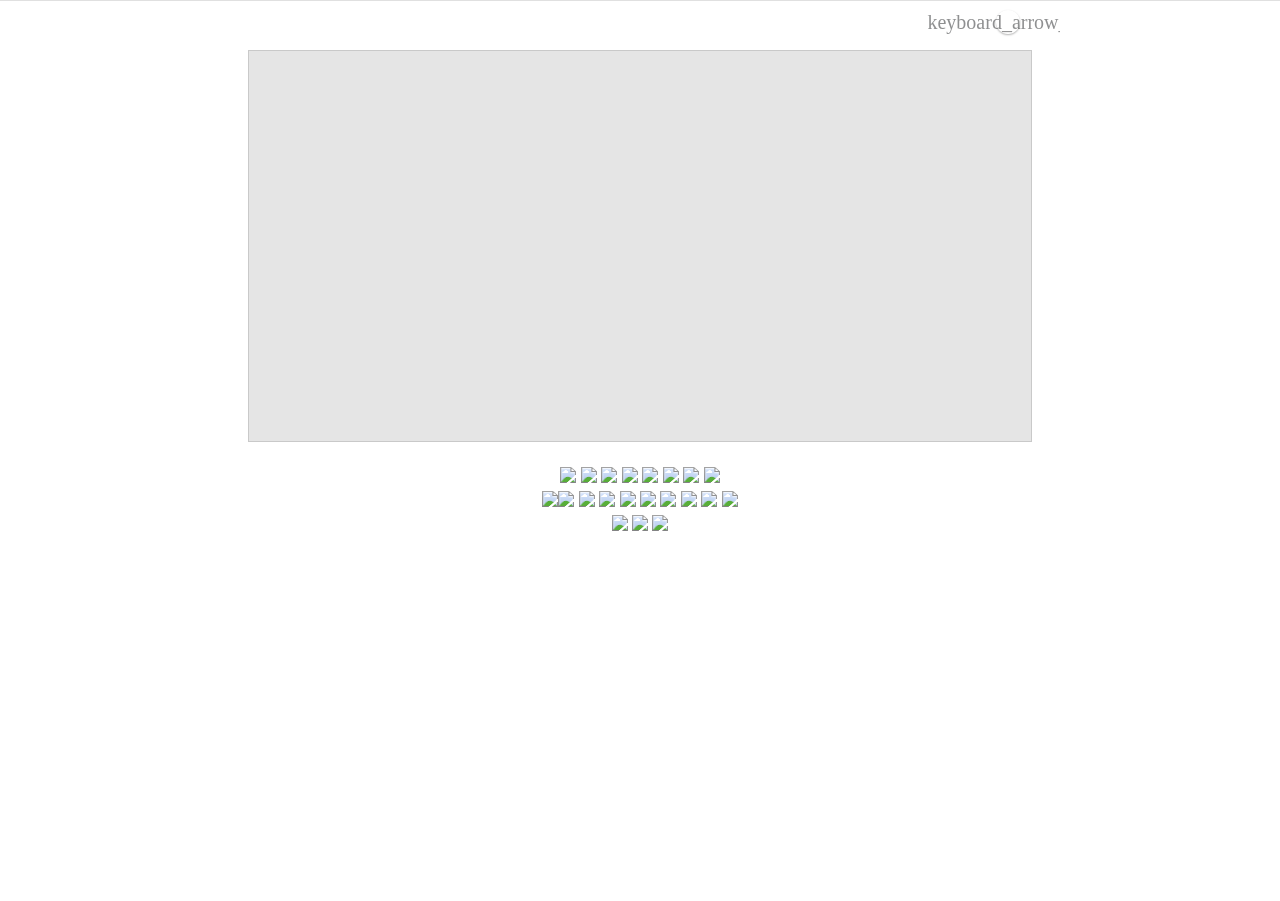
==== commit d2eedcb0: "add the picture of Hunnu Normal University" ====
--- a/index.htm
+++ b/index.htm
@@ -11,6 +11,9 @@
     <link href="./src/main.min.css" rel="stylesheet">
     <link href="./src/css" rel="stylesheet">
     <link rel="preload" href="./src/main.min.js" as="script">
+    <!--player-->
+    <link rel="stylesheet" href="//cdn.jsdelivr.net/npm/aplayer@1.10/dist/APlayer.min.css">
+    <script src="//cdn.jsdelivr.net/npm/aplayer@1.10/dist/APlayer.min.js"></script>
 
     <style>
     .animatable {
@@ -29,7 +32,7 @@
     }
 
     .collapsible {
-    padding-top: unset;
+    padding-top: 6px;
     }
 
     .col-list div.figure, .col-list div.module, .multi-up .tile {
@@ -48,6 +51,10 @@
     padding-bottom: 100px;  
     box-sizing: border-box;
     }
+
+    .col-list .col-1:last-child, .col-list .col-2:last-child, .col-list .col-3:last-child {
+    margin-bottom: -45px;
+    }
     /*custom*/
     </style>
     
@@ -75,16 +82,18 @@
         <div class="article__copy">
           <div>
 <div aria-hidden="true" class="keywords hidden">shape</div>
-<div class="collapsible" data-comp="Collapsible" data-props-collapsible="{&quot;collapsed&quot;: false}" data-comp-id="comp_6"><div class="collapsible__brief js-collapsible-brief"><button aria-label="Collapse Shaping components Section" class="collapsible__toggle-button toggle-button js-collabsible-arrow" role="button"></button></div><div class="collapsible__wrap js-collapsible-wrap"><div class="collapsible__peek js-collapsible-peek"><span class="button button--underline">Read More</span></div><div class="collapsible__content js-collapsible-content"><div class="col-list rich-media"><section class="module col-1"></section></div><div class="col-list rich-media"><section class="module col-1"><div class="module"><figure class="inline-media inline-media--image" data-maxwidth="1520px">
+<div class="collapsible" data-comp="Collapsible" data-props-collapsible="{&quot;collapsed&quot;: false}" data-comp-id="comp_6"><div class="collapsible__brief js-collapsible-brief"><button aria-label="Collapse Shaping components Section" class="collapsible__toggle-button toggle-button js-collabsible-arrow" role="button"></button></div><div class="collapsible__wrap js-collapsible-wrap"><div class="collapsible__peek js-collapsible-peek">
+  <span herf="//ourfor.top" class="button button--underline">Read More</span>
+  <span>大学四年，陪着我的不只只有代码，还有这美丽迷人的桃子湖😍️</span>
+</div><div class="collapsible__content js-collapsible-content"><div class="col-list rich-media"><section class="module col-1"></section></div><div class="col-list rich-media"><section class="module col-1"><div class="module"><figure class="inline-media inline-media--image" data-maxwidth="1520px">
 <div class="bordered frame media-placeholder lazy-wrapper" style="padding-top: 50.0%;">
-<div class="js-lightbox-el" data-template="inline"> <img alt="" aria-describedby="components-shape-figure-caption-2" class="lightbox__image zoom-target js-zoom-target js-lightbox-image inline-image animatable lazy-wrapper__image js-lazy-image anim-appear" data-aspect-ratio="50.0%" data-src="./src/screenshot.png" src="./src/screenshot.png">
+<div class="js-lightbox-el" data-template="inline"> <img alt="" aria-describedby="components-shape-figure-caption-2" class="lightbox__image zoom-target js-zoom-target js-lightbox-image inline-image animatable lazy-wrapper__image js-lazy-image anim-appear" data-aspect-ratio="50.0%" data-src="https://i.imgur.com/HuFmP94.jpg" src="https://i.imgur.com/HuFmP94.jpg">
 </div>
 </div>
 <p>
 
-<link rel="stylesheet" href="//cdn.jsdelivr.net/npm/aplayer@1.10/dist/APlayer.min.css">
-<script src="//cdn.jsdelivr.net/npm/aplayer@1.10/dist/APlayer.min.js"></script>
-
+<!--<link rel="stylesheet" href="//cdn.jsdelivr.net/npm/aplayer@1.10/dist/APlayer.min.css">-->
+<!--<script src="//cdn.jsdelivr.net/npm/aplayer@1.10/dist/APlayer.min.js"></script>-->
 <div class="aplayer"
     data-id="866320261"
     data-server="163music"
@@ -94,6 +103,8 @@
 <figcaption id="components-shape-figure-caption-2">
 </figure>
 <div>
+
+<p>
 
 <p align="center">
       <a href="https://atom.io/"><img src="https://img.shields.io/badge/-orange.svg?longCache=true&logo=Atom&style=social"></a>
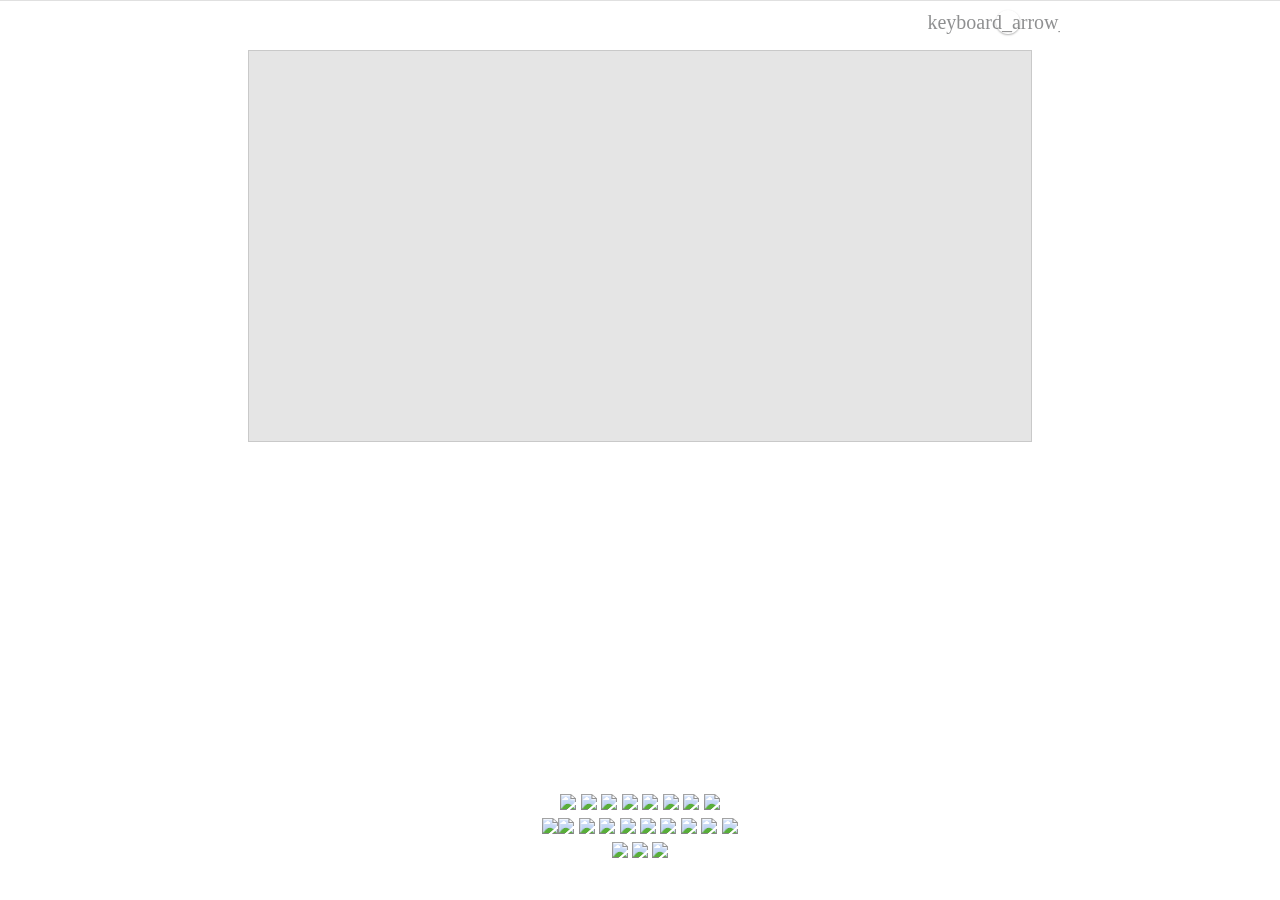
==== commit cdc52f34: "add some music" ====
--- a/index.htm
+++ b/index.htm
@@ -47,8 +47,7 @@
     padding: 0 unset;
     position:relative;  
     width:100%;
-    min-height:100%;  
-    padding-bottom: 100px;  
+    min-height:88%;   
     box-sizing: border-box;
     }
 
@@ -60,6 +59,7 @@
     
 </head>
 
+<div id="container">
 <body class="page--article left-rail breadcrumbs-show nav-open" data-comp="Global " data-slug-id="aboutShape" data-spec-alias="mio-design" style="--scrollbar-width:0px;" data-comp-id="comp_1">
 
 
@@ -96,16 +96,256 @@
 <!--<script src="//cdn.jsdelivr.net/npm/aplayer@1.10/dist/APlayer.min.js"></script>-->
 <div class="aplayer"
     data-id="866320261"
-    data-server="163music"
-    data-type="playlist">
+    data-server="netease"
+    data-type="playlist"
+    date-autoplay="true"
+    date-listmaxheight="500px"
+    >
 </div>
 
 <figcaption id="components-shape-figure-caption-2">
 </figure>
+
+</div>
+</section>
+</div>
+</div>
+</div>
+</div>
+</div>
+        </div>
+      </section>
+
+  </div>
+
+  
+</article>
+
+
+
+
+<script src="//cdn.jsdelivr.net/npm/meting@1.2/dist/Meting.min.js"></script>
+
+
+    </main>
+    
+<div class="lightbox js-lightbox" data-comp="Lightbox" aria-hidden="true" role="dialog" aria-labelledby="sr-lightbox-title" data-comp-id="comp_7">
+
+    <header class="lightbox__header">
+      <div class="lightbox__header-title">
+        <span class="lightbox__button js-lightbox-close" data-comp="Tooltip" data-props-tooltip="{&quot;tip&quot;: &quot;Close&quot;, &quot;direction&quot;: &quot;bottom&quot;}" data-comp-id="comp_8">
+          <i class="material-icons material-icons--padded mdc-ripple-surface mdc-ripple-upgraded--unbounded mdc-ripple-upgraded" data-mdc-ripple-is-unbounded="" tabindex="0" style="--mdc-ripple-fg-size:24px; --mdc-ripple-fg-scale:1.66667; --mdc-ripple-left:8px; --mdc-ripple-top:8px;">
+            close
+          </i>
+        <div class="tooltip js-tooltip-bottom" style="left: 44px; margin-left: -23px; top: 65.5px;">
+      Close</div><div class="tooltip js-tooltip-bottom">
+      Close</div><div class="tooltip js-tooltip-bottom">
+      Close</div></span>
+        <h2 class="lightbox__title js-lightbox-title"></h2>
+      </div>
+
+      <div class="lightbox__actions">
+        <button type="button" name="button" class="lightbox-redlines-toggle js-redline-sidebar-toggle" data-comp="Tooltip" data-props-tooltip="{&quot;tip&quot;: &quot;View Specs&quot;, &quot;direction&quot;: &quot;bottom&quot;}" data-comp-id="comp_9">
+          <i class="material-icons material-icons--padded mdc-ripple-surface mdc-ripple-upgraded--unbounded mdc-ripple-upgraded" data-mdc-ripple-is-unbounded="" style="--mdc-ripple-fg-size:0px; --mdc-ripple-fg-scale:NaN; --mdc-ripple-left:0px; --mdc-ripple-top:0px;">flip</i>
+        <div class="tooltip js-tooltip-bottom">
+      View Specs</div><div class="tooltip js-tooltip-bottom">
+      View Specs</div><div class="tooltip js-tooltip-bottom">
+      View Specs</div></button>
+
+        <button type="button" name="button" class="lightbox__button js-share" data-comp="Tooltip" data-props-tooltip="{&quot;tip&quot;: &quot;Share&quot;, &quot;direction&quot;: &quot;bottom&quot;}" data-comp-id="comp_10">
+          <i class="material-icons material-icons--padded mdc-ripple-surface mdc-ripple-upgraded--unbounded mdc-ripple-upgraded" data-mdc-ripple-is-unbounded="" style="--mdc-ripple-fg-size:24px; --mdc-ripple-fg-scale:1.66667; --mdc-ripple-left:8px; --mdc-ripple-top:8px;">share</i>
+        <div class="tooltip js-tooltip-bottom">
+      Share</div><div class="tooltip js-tooltip-bottom">
+      Share</div><div class="tooltip js-tooltip-bottom">
+      Share</div></button>
+
+      </div>
+    </header>
+
+    <div class="lightbox__template js-zoom-wrapper">
+      <div class="lightbox__content js-lightbox-content">
+<img class="ui-loader" src="./src/loader.svg" alt="loader" aria-hidden="true">      </div>
+<div class="redline-sidebar js-lightbox-sidebar-container" data-comp="RedlineSidebar" data-comp-id="comp_11">
+<div class="redline-sidebar__button-wrapper" data-comp="Tooltip" data-props-tooltip="{&quot;tip&quot;: &quot;Image only&quot;, &quot;direction&quot;: &quot;left&quot;}" data-comp-id="comp_12">
+      <button type="button" class="redline-sidebar__item mdc-ripple-surface js-image js-redline-sidebar-item mdc-ripple-upgraded" value="image" style="--mdc-ripple-fg-size:0px; --mdc-ripple-fg-scale:Infinity;">
+        <i class="material-icons"></i>
+        <span class="redline-sidebar__label-text">Image only</span>
+      </button>
+    <div class="tooltip js-tooltip-left">
+      Image only</div><div class="tooltip js-tooltip-left">
+      Image only</div><div class="tooltip js-tooltip-left">
+      Image only</div></div>
+<div class="redline-sidebar__button-wrapper" data-comp="Tooltip" data-props-tooltip="{&quot;tip&quot;: &quot;Measurements&quot;, &quot;direction&quot;: &quot;left&quot;}" data-comp-id="comp_13">
+      <button type="button" class="redline-sidebar__item mdc-ripple-surface js-measurements js-redline-sidebar-item mdc-ripple-upgraded" value="measurements" style="--mdc-ripple-fg-size:0px; --mdc-ripple-fg-scale:Infinity;">
+        <i class="material-icons">format_shapes</i>
+        <span class="redline-sidebar__label-text">Measurements</span>
+      </button>
+    <div class="tooltip js-tooltip-left">
+      Measurements</div><div class="tooltip js-tooltip-left">
+      Measurements</div><div class="tooltip js-tooltip-left">
+      Measurements</div></div>
+<div class="redline-sidebar__button-wrapper" data-comp="Tooltip" data-props-tooltip="{&quot;tip&quot;: &quot;Text&quot;, &quot;direction&quot;: &quot;left&quot;}" data-comp-id="comp_14">
+      <button type="button" class="redline-sidebar__item mdc-ripple-surface js-text js-redline-sidebar-item mdc-ripple-upgraded" value="text" style="--mdc-ripple-fg-size:0px; --mdc-ripple-fg-scale:Infinity;">
+        <i class="material-icons">format_size</i>
+        <span class="redline-sidebar__label-text">Text</span>
+      </button>
+    <div class="tooltip js-tooltip-left">
+      Text</div><div class="tooltip js-tooltip-left">
+      Text</div><div class="tooltip js-tooltip-left">
+      Text</div></div>
+<div class="redline-sidebar__button-wrapper" data-comp="Tooltip" data-props-tooltip="{&quot;tip&quot;: &quot;Color&quot;, &quot;direction&quot;: &quot;left&quot;}" data-comp-id="comp_15">
+      <button type="button" class="redline-sidebar__item mdc-ripple-surface js-colors js-redline-sidebar-item mdc-ripple-upgraded" value="colors" style="--mdc-ripple-fg-size:0px; --mdc-ripple-fg-scale:Infinity;">
+        <i class="material-icons">palette</i>
+        <span class="redline-sidebar__label-text">Color</span>
+      </button>
+    <div class="tooltip js-tooltip-left">
+      Color</div><div class="tooltip js-tooltip-left">
+      Color</div><div class="tooltip js-tooltip-left">
+      Color</div></div>
+<div class="redline-sidebar__button-wrapper" data-comp="Tooltip" data-props-tooltip="{&quot;tip&quot;: &quot;Shape and Elevation&quot;, &quot;direction&quot;: &quot;left&quot;}" data-comp-id="comp_16">
+      <button type="button" class="redline-sidebar__item mdc-ripple-surface js-shapes js-redline-sidebar-item mdc-ripple-upgraded" value="shapes" style="--mdc-ripple-fg-size:0px; --mdc-ripple-fg-scale:Infinity;">
+        <i class="material-icons">rounded_corner</i>
+        <span class="redline-sidebar__label-text">Shape and Elevation</span>
+      </button>
+    <div class="tooltip js-tooltip-left">
+      Shape and Elevation</div><div class="tooltip js-tooltip-left">
+      Shape and Elevation</div><div class="tooltip js-tooltip-left">
+      Shape and Elevation</div></div>
+<div class="redline-sidebar__button-wrapper" data-comp="Tooltip" data-props-tooltip="{&quot;tip&quot;: &quot;Components&quot;, &quot;direction&quot;: &quot;left&quot;}" data-comp-id="comp_17">
+      <button type="button" class="redline-sidebar__item mdc-ripple-surface js-components js-redline-sidebar-item mdc-ripple-upgraded" value="components" style="--mdc-ripple-fg-size:0px; --mdc-ripple-fg-scale:Infinity;">
+        <i class="material-icons">category</i>
+        <span class="redline-sidebar__label-text">Components</span>
+      </button>
+    <div class="tooltip js-tooltip-left">
+      Components</div><div class="tooltip js-tooltip-left">
+      Components</div><div class="tooltip js-tooltip-left">
+      Components</div></div>
+<div class="redline-sidebar__button-wrapper" data-comp="Tooltip" data-props-tooltip="{&quot;tip&quot;: &quot;Notes&quot;, &quot;direction&quot;: &quot;left&quot;}" data-comp-id="comp_18">
+      <button type="button" class="redline-sidebar__item mdc-ripple-surface js-notes js-redline-sidebar-item mdc-ripple-upgraded" value="notes" style="--mdc-ripple-fg-size:0px; --mdc-ripple-fg-scale:Infinity;">
+        <i class="material-icons">notes</i>
+        <span class="redline-sidebar__label-text">Notes</span>
+      </button>
+    <div class="tooltip js-tooltip-left">
+      Notes</div><div class="tooltip js-tooltip-left">
+      Notes</div><div class="tooltip js-tooltip-left">
+      Notes</div></div>
+<div class="redline-sidebar__toggles js-redline-layer-toggles">
+<div class="mdc-checkbox redline-sidebar__toggle redline-sidebar__toggle--dimensions">
+        <input type="checkbox" id="dimensions" class="mdc-checkbox__native-control js-redline-layer-toggle">
+        <div class="mdc-checkbox__background">
+          <svg class="mdc-checkbox__checkmark" viewBox="0 0 24 24">
+            <path class="mdc-checkbox__checkmark-path" fill="none" stroke="white" d="M1.73,12.91 8.1,19.28 22.79,4.59"></path>
+          </svg>
+          <div class="mdc-checkbox__mixedmark"></div>
+        </div>
+      </div>
+      <label for="dimensions">Dimensions</label>
+<div class="mdc-checkbox redline-sidebar__toggle redline-sidebar__toggle--padding">
+        <input type="checkbox" id="padding" class="mdc-checkbox__native-control js-redline-layer-toggle">
+        <div class="mdc-checkbox__background">
+          <svg class="mdc-checkbox__checkmark" viewBox="0 0 24 24">
+            <path class="mdc-checkbox__checkmark-path" fill="none" stroke="white" d="M1.73,12.91 8.1,19.28 22.79,4.59"></path>
+          </svg>
+          <div class="mdc-checkbox__mixedmark"></div>
+        </div>
+      </div>
+      <label for="padding">Padding</label>
+<div class="mdc-checkbox redline-sidebar__toggle redline-sidebar__toggle--typography">
+        <input type="checkbox" id="typography" class="mdc-checkbox__native-control js-redline-layer-toggle">
+        <div class="mdc-checkbox__background">
+          <svg class="mdc-checkbox__checkmark" viewBox="0 0 24 24">
+            <path class="mdc-checkbox__checkmark-path" fill="none" stroke="white" d="M1.73,12.91 8.1,19.28 22.79,4.59"></path>
+          </svg>
+          <div class="mdc-checkbox__mixedmark"></div>
+        </div>
+      </div>
+      <label for="typography">Text baseline</label>
+  </div>
+</div><nav class="carousel__nav">
+  <button class="carousel__button carousel__button--prev mdc-ripple-surface js-carousel-prev mdc-ripple-upgraded" data-comp="Tooltip" data-props-tooltip="{&quot;tip&quot;: &quot;Previous&quot;, &quot;direction&quot;: &quot;right&quot;}" style="--mdc-ripple-fg-size:0px; --mdc-ripple-fg-scale:Infinity;" data-comp-id="comp_19">
+    <i class="material-icons">chevron_left</i>
+  <div class="tooltip js-tooltip-right">
+      Previous</div><div class="tooltip js-tooltip-right">
+      Previous</div><div class="tooltip js-tooltip-right">
+      Previous</div></button>
+
+  <button class="carousel__button carousel__button--next mdc-ripple-surface js-carousel-next mdc-ripple-upgraded" data-comp="Tooltip" data-props-tooltip="{&quot;tip&quot;: &quot;Next&quot;, &quot;direction&quot;: &quot;left&quot;}" style="--mdc-ripple-fg-size:0px; --mdc-ripple-fg-scale:Infinity;" data-comp-id="comp_20">
+    <i class="material-icons">chevron_right</i>
+  <div class="tooltip js-tooltip-left">
+      Next</div><div class="tooltip js-tooltip-left">
+      Next</div><div class="tooltip js-tooltip-left">
+      Next</div></button>
+</nav><div class="zoom-buttons" data-comp="Zoom" data-comp-id="comp_21">
+  <div class="zoom-buttons__wrapper">
+
+    <button class="mdc-button-zoom js-zoom-out" data-comp="Tooltip" data-props-tooltip="{&quot;tip&quot;: &quot;Zoom out&quot;, &quot;direction&quot;: &quot;top&quot;}" data-comp-id="comp_22">
+      <i class="material-icons mdc-ripple-surface mdc-ripple-upgraded" style="--mdc-ripple-fg-size:28.8px; --mdc-ripple-fg-scale:2.60817; --mdc-ripple-fg-translate-start:3.99063px, 21.2367px; --mdc-ripple-fg-translate-end:7.6px, 9.6px;">remove</i>
+    <div class="tooltip js-tooltip-top" style="left: 66px; margin-left: -34px; top: 706px;">
+      Zoom out</div><div class="tooltip js-tooltip-top">
+      Zoom out</div><div class="tooltip js-tooltip-top">
+      Zoom out</div></button>
+    <button class="mdc-button-zoom js-zoom-reset inactive" data-comp="Tooltip" data-props-tooltip="{&quot;tip&quot;: &quot;Reset&quot;, &quot;direction&quot;: &quot;top&quot;}" data-comp-id="comp_23">
+      <i class="material-icons mdc-ripple-surface mdc-ripple-upgraded" style="--mdc-ripple-fg-size:28.8px; --mdc-ripple-fg-scale:2.60817;">search</i>
+    <div class="tooltip js-tooltip-top" style="left: 110px; margin-left: -23px; top: 706px;">
+      Reset</div><div class="tooltip js-tooltip-top">
+      Reset</div><div class="tooltip js-tooltip-top">
+      Reset</div></button>
+    <button class="mdc-button-zoom js-zoom-in" data-comp="Tooltip" data-props-tooltip="{&quot;tip&quot;: &quot;Zoom in&quot;, &quot;direction&quot;: &quot;top&quot;}" data-comp-id="comp_24">
+      <i class="material-icons mdc-ripple-surface mdc-ripple-upgraded" style="--mdc-ripple-fg-size:28.8px; --mdc-ripple-fg-scale:2.60817; --mdc-ripple-fg-translate-start:17.557px, 3.90078px; --mdc-ripple-fg-translate-end:7.6px, 9.6px;">add</i>
+    <div class="tooltip js-tooltip-top" style="left: 154px; margin-left: -30px; top: 706px;">
+      Zoom in</div><div class="tooltip js-tooltip-top">
+      Zoom in</div><div class="tooltip js-tooltip-top">
+      Zoom in</div></button>
+
+    <div class="zoom-buttons__extras">
+      <button class="mdc-button-zoom js-colorpicker-toggle" data-comp="Tooltip Colorpicker" data-props-tooltip="{&quot;tip&quot;: &quot;Color picker&quot;, &quot;direction&quot;: &quot;top&quot;}" data-comp-id="comp_25 comp_26">
+        <i class="material-icons mdc-ripple-surface mdc-ripple-upgraded" style="--mdc-ripple-fg-size:0px; --mdc-ripple-fg-scale:Infinity;">colorize</i>
+      <div class="tooltip js-tooltip-top">
+      Color picker</div><div class="tooltip js-tooltip-top">
+      Color picker</div><div class="tooltip js-tooltip-top">
+      Color picker</div></button>
+      <button class="mdc-button-zoom js-ruler-toggle" data-comp="Tooltip Ruler" data-props-tooltip="{&quot;tip&quot;: &quot;Ruler&quot;, &quot;direction&quot;: &quot;top&quot;}" data-comp-id="comp_27 comp_28">
+        <i class="material-icons mdc-ripple-surface mdc-ripple-upgraded" style="--mdc-ripple-fg-size:0px; --mdc-ripple-fg-scale:Infinity;">straighten</i>
+      <div class="tooltip js-tooltip-top">
+      Ruler</div><div class="tooltip js-tooltip-top">
+      Ruler</div><div class="tooltip js-tooltip-top">
+      Ruler</div></button>
+    </div>
+
+  </div>
+</div>    </div>
+
+
+<aside class="mdc-dialog" role="alertdialog" aria-labelledby="mdc-dialog-label" aria-describedby="mdc-dialog-description" data-comp="Share" data-comp-id="comp_29">
+  <div class="mdc-dialog__surface">
+    <header class="mdc-dialog__header">
+      <h2 id="mdc-dialog-label" class="mdc-dialog__header__title">Share</h2>
+      <button type="button" class="mdc-dialog-share-close js-dialog-close">
+        <i class="material-icons material-icons--padded mdc-ripple-surface mdc-ripple-upgraded--unbounded mdc-ripple-upgraded" data-mdc-ripple-is-unbounded="" style="--mdc-ripple-fg-size:19.2px; --mdc-ripple-fg-scale:1.66667; --mdc-ripple-left:6px; --mdc-ripple-top:6px;">close</i>
+      </button>
+    </header>
+
+    <section id="mdc-dialog-description" class="mdc-dialog__body">
+      <input type="text" readonly="" class="mdc-dialog-share-url js-share-url">
+      <button type="button" class="mdc-button mdc-ripple-surface mdc-dialog-copy js-dialog-copy mdc-ripple-upgraded" style="--mdc-ripple-fg-size:30.72px; --mdc-ripple-fg-scale:2.23777;">Copy</button>
+    </section>
+  </div>
+  <div class="mdc-dialog__backdrop"></div>
+</aside></div><div class="mdc-snackbar snackbar-wrapper" data-comp="Snackbar" aria-live="assertive" aria-atomic="true" aria-hidden="true" data-comp-id="comp_30">
+  <div class="mdc-snackbar__text"></div>
+  <div class="mdc-snackbar__action-wrapper">
+    <button type="button" class="mdc-button mdc-snackbar__action-button" aria-hidden="true"></button>
+  </div>
+</div>
+
+    <script src="./src/prettify_compiled.js"></script>
+    <script src="./src/waypoints.min.js"></script>
+    <script src="./src/main.min.js"></script>
+
+</body>
 <div>
-
-<p>
-
+  <footer>
+    <div>
 <p align="center">
       <a href="https://atom.io/"><img src="https://img.shields.io/badge/-orange.svg?longCache=true&logo=Atom&style=social"></a>
       <a href="https://angel.co/"><img src="https://img.shields.io/badge/-orange.svg?longCache=true&logo=AngelList&style=social"></a>
@@ -132,241 +372,5 @@
       <a href="https://contact.ourfor.top"><img src="https://img.shields.io/badge/WeChat-zip-orange.svg?logo=wechat&style=social"></a>
     </p>
 </div>
-</div>
-</section>
-</div>
-</div>
-</div>
-</div>
-</div>
-        </div>
-      </section>
-
-  </div>
-
-  
-</article>
-
-
-
-
-<script src="//cdn.jsdelivr.net/npm/meting@1.2/dist/Meting.min.js"></script>
-
-
-    </main>
-    
-<div class="lightbox js-lightbox" data-comp="Lightbox" aria-hidden="true" role="dialog" aria-labelledby="sr-lightbox-title" data-comp-id="comp_7">
-
-    <header class="lightbox__header">
-      <div class="lightbox__header-title">
-        <span class="lightbox__button js-lightbox-close" data-comp="Tooltip" data-props-tooltip="{&quot;tip&quot;: &quot;Close&quot;, &quot;direction&quot;: &quot;bottom&quot;}" data-comp-id="comp_8">
-          <i class="material-icons material-icons--padded mdc-ripple-surface mdc-ripple-upgraded--unbounded mdc-ripple-upgraded" data-mdc-ripple-is-unbounded="" tabindex="0" style="--mdc-ripple-fg-size:24px; --mdc-ripple-fg-scale:1.66667; --mdc-ripple-left:8px; --mdc-ripple-top:8px;">
-            close
-          </i>
-        <div class="tooltip js-tooltip-bottom" style="left: 44px; margin-left: -23px; top: 65.5px;">
-      Close</div><div class="tooltip js-tooltip-bottom">
-      Close</div><div class="tooltip js-tooltip-bottom">
-      Close</div></span>
-        <h2 class="lightbox__title js-lightbox-title"></h2>
-      </div>
-
-      <div class="lightbox__actions">
-        <button type="button" name="button" class="lightbox-redlines-toggle js-redline-sidebar-toggle" data-comp="Tooltip" data-props-tooltip="{&quot;tip&quot;: &quot;View Specs&quot;, &quot;direction&quot;: &quot;bottom&quot;}" data-comp-id="comp_9">
-          <i class="material-icons material-icons--padded mdc-ripple-surface mdc-ripple-upgraded--unbounded mdc-ripple-upgraded" data-mdc-ripple-is-unbounded="" style="--mdc-ripple-fg-size:0px; --mdc-ripple-fg-scale:NaN; --mdc-ripple-left:0px; --mdc-ripple-top:0px;">flip</i>
-        <div class="tooltip js-tooltip-bottom">
-      View Specs</div><div class="tooltip js-tooltip-bottom">
-      View Specs</div><div class="tooltip js-tooltip-bottom">
-      View Specs</div></button>
-
-        <button type="button" name="button" class="lightbox__button js-share" data-comp="Tooltip" data-props-tooltip="{&quot;tip&quot;: &quot;Share&quot;, &quot;direction&quot;: &quot;bottom&quot;}" data-comp-id="comp_10">
-          <i class="material-icons material-icons--padded mdc-ripple-surface mdc-ripple-upgraded--unbounded mdc-ripple-upgraded" data-mdc-ripple-is-unbounded="" style="--mdc-ripple-fg-size:24px; --mdc-ripple-fg-scale:1.66667; --mdc-ripple-left:8px; --mdc-ripple-top:8px;">share</i>
-        <div class="tooltip js-tooltip-bottom">
-      Share</div><div class="tooltip js-tooltip-bottom">
-      Share</div><div class="tooltip js-tooltip-bottom">
-      Share</div></button>
-
-      </div>
-    </header>
-
-    <div class="lightbox__template js-zoom-wrapper">
-      <div class="lightbox__content js-lightbox-content">
-<img class="ui-loader" src="./src/loader.svg" alt="loader" aria-hidden="true">      </div>
-<div class="redline-sidebar js-lightbox-sidebar-container" data-comp="RedlineSidebar" data-comp-id="comp_11">
-<div class="redline-sidebar__button-wrapper" data-comp="Tooltip" data-props-tooltip="{&quot;tip&quot;: &quot;Image only&quot;, &quot;direction&quot;: &quot;left&quot;}" data-comp-id="comp_12">
-      <button type="button" class="redline-sidebar__item mdc-ripple-surface js-image js-redline-sidebar-item mdc-ripple-upgraded" value="image" style="--mdc-ripple-fg-size:0px; --mdc-ripple-fg-scale:Infinity;">
-        <i class="material-icons"></i>
-        <span class="redline-sidebar__label-text">Image only</span>
-      </button>
-    <div class="tooltip js-tooltip-left">
-      Image only</div><div class="tooltip js-tooltip-left">
-      Image only</div><div class="tooltip js-tooltip-left">
-      Image only</div></div>
-<div class="redline-sidebar__button-wrapper" data-comp="Tooltip" data-props-tooltip="{&quot;tip&quot;: &quot;Measurements&quot;, &quot;direction&quot;: &quot;left&quot;}" data-comp-id="comp_13">
-      <button type="button" class="redline-sidebar__item mdc-ripple-surface js-measurements js-redline-sidebar-item mdc-ripple-upgraded" value="measurements" style="--mdc-ripple-fg-size:0px; --mdc-ripple-fg-scale:Infinity;">
-        <i class="material-icons">format_shapes</i>
-        <span class="redline-sidebar__label-text">Measurements</span>
-      </button>
-    <div class="tooltip js-tooltip-left">
-      Measurements</div><div class="tooltip js-tooltip-left">
-      Measurements</div><div class="tooltip js-tooltip-left">
-      Measurements</div></div>
-<div class="redline-sidebar__button-wrapper" data-comp="Tooltip" data-props-tooltip="{&quot;tip&quot;: &quot;Text&quot;, &quot;direction&quot;: &quot;left&quot;}" data-comp-id="comp_14">
-      <button type="button" class="redline-sidebar__item mdc-ripple-surface js-text js-redline-sidebar-item mdc-ripple-upgraded" value="text" style="--mdc-ripple-fg-size:0px; --mdc-ripple-fg-scale:Infinity;">
-        <i class="material-icons">format_size</i>
-        <span class="redline-sidebar__label-text">Text</span>
-      </button>
-    <div class="tooltip js-tooltip-left">
-      Text</div><div class="tooltip js-tooltip-left">
-      Text</div><div class="tooltip js-tooltip-left">
-      Text</div></div>
-<div class="redline-sidebar__button-wrapper" data-comp="Tooltip" data-props-tooltip="{&quot;tip&quot;: &quot;Color&quot;, &quot;direction&quot;: &quot;left&quot;}" data-comp-id="comp_15">
-      <button type="button" class="redline-sidebar__item mdc-ripple-surface js-colors js-redline-sidebar-item mdc-ripple-upgraded" value="colors" style="--mdc-ripple-fg-size:0px; --mdc-ripple-fg-scale:Infinity;">
-        <i class="material-icons">palette</i>
-        <span class="redline-sidebar__label-text">Color</span>
-      </button>
-    <div class="tooltip js-tooltip-left">
-      Color</div><div class="tooltip js-tooltip-left">
-      Color</div><div class="tooltip js-tooltip-left">
-      Color</div></div>
-<div class="redline-sidebar__button-wrapper" data-comp="Tooltip" data-props-tooltip="{&quot;tip&quot;: &quot;Shape and Elevation&quot;, &quot;direction&quot;: &quot;left&quot;}" data-comp-id="comp_16">
-      <button type="button" class="redline-sidebar__item mdc-ripple-surface js-shapes js-redline-sidebar-item mdc-ripple-upgraded" value="shapes" style="--mdc-ripple-fg-size:0px; --mdc-ripple-fg-scale:Infinity;">
-        <i class="material-icons">rounded_corner</i>
-        <span class="redline-sidebar__label-text">Shape and Elevation</span>
-      </button>
-    <div class="tooltip js-tooltip-left">
-      Shape and Elevation</div><div class="tooltip js-tooltip-left">
-      Shape and Elevation</div><div class="tooltip js-tooltip-left">
-      Shape and Elevation</div></div>
-<div class="redline-sidebar__button-wrapper" data-comp="Tooltip" data-props-tooltip="{&quot;tip&quot;: &quot;Components&quot;, &quot;direction&quot;: &quot;left&quot;}" data-comp-id="comp_17">
-      <button type="button" class="redline-sidebar__item mdc-ripple-surface js-components js-redline-sidebar-item mdc-ripple-upgraded" value="components" style="--mdc-ripple-fg-size:0px; --mdc-ripple-fg-scale:Infinity;">
-        <i class="material-icons">category</i>
-        <span class="redline-sidebar__label-text">Components</span>
-      </button>
-    <div class="tooltip js-tooltip-left">
-      Components</div><div class="tooltip js-tooltip-left">
-      Components</div><div class="tooltip js-tooltip-left">
-      Components</div></div>
-<div class="redline-sidebar__button-wrapper" data-comp="Tooltip" data-props-tooltip="{&quot;tip&quot;: &quot;Notes&quot;, &quot;direction&quot;: &quot;left&quot;}" data-comp-id="comp_18">
-      <button type="button" class="redline-sidebar__item mdc-ripple-surface js-notes js-redline-sidebar-item mdc-ripple-upgraded" value="notes" style="--mdc-ripple-fg-size:0px; --mdc-ripple-fg-scale:Infinity;">
-        <i class="material-icons">notes</i>
-        <span class="redline-sidebar__label-text">Notes</span>
-      </button>
-    <div class="tooltip js-tooltip-left">
-      Notes</div><div class="tooltip js-tooltip-left">
-      Notes</div><div class="tooltip js-tooltip-left">
-      Notes</div></div>
-<div class="redline-sidebar__toggles js-redline-layer-toggles">
-<div class="mdc-checkbox redline-sidebar__toggle redline-sidebar__toggle--dimensions">
-        <input type="checkbox" id="dimensions" class="mdc-checkbox__native-control js-redline-layer-toggle">
-        <div class="mdc-checkbox__background">
-          <svg class="mdc-checkbox__checkmark" viewBox="0 0 24 24">
-            <path class="mdc-checkbox__checkmark-path" fill="none" stroke="white" d="M1.73,12.91 8.1,19.28 22.79,4.59"></path>
-          </svg>
-          <div class="mdc-checkbox__mixedmark"></div>
-        </div>
-      </div>
-      <label for="dimensions">Dimensions</label>
-<div class="mdc-checkbox redline-sidebar__toggle redline-sidebar__toggle--padding">
-        <input type="checkbox" id="padding" class="mdc-checkbox__native-control js-redline-layer-toggle">
-        <div class="mdc-checkbox__background">
-          <svg class="mdc-checkbox__checkmark" viewBox="0 0 24 24">
-            <path class="mdc-checkbox__checkmark-path" fill="none" stroke="white" d="M1.73,12.91 8.1,19.28 22.79,4.59"></path>
-          </svg>
-          <div class="mdc-checkbox__mixedmark"></div>
-        </div>
-      </div>
-      <label for="padding">Padding</label>
-<div class="mdc-checkbox redline-sidebar__toggle redline-sidebar__toggle--typography">
-        <input type="checkbox" id="typography" class="mdc-checkbox__native-control js-redline-layer-toggle">
-        <div class="mdc-checkbox__background">
-          <svg class="mdc-checkbox__checkmark" viewBox="0 0 24 24">
-            <path class="mdc-checkbox__checkmark-path" fill="none" stroke="white" d="M1.73,12.91 8.1,19.28 22.79,4.59"></path>
-          </svg>
-          <div class="mdc-checkbox__mixedmark"></div>
-        </div>
-      </div>
-      <label for="typography">Text baseline</label>
-  </div>
-</div><nav class="carousel__nav">
-  <button class="carousel__button carousel__button--prev mdc-ripple-surface js-carousel-prev mdc-ripple-upgraded" data-comp="Tooltip" data-props-tooltip="{&quot;tip&quot;: &quot;Previous&quot;, &quot;direction&quot;: &quot;right&quot;}" style="--mdc-ripple-fg-size:0px; --mdc-ripple-fg-scale:Infinity;" data-comp-id="comp_19">
-    <i class="material-icons">chevron_left</i>
-  <div class="tooltip js-tooltip-right">
-      Previous</div><div class="tooltip js-tooltip-right">
-      Previous</div><div class="tooltip js-tooltip-right">
-      Previous</div></button>
-
-  <button class="carousel__button carousel__button--next mdc-ripple-surface js-carousel-next mdc-ripple-upgraded" data-comp="Tooltip" data-props-tooltip="{&quot;tip&quot;: &quot;Next&quot;, &quot;direction&quot;: &quot;left&quot;}" style="--mdc-ripple-fg-size:0px; --mdc-ripple-fg-scale:Infinity;" data-comp-id="comp_20">
-    <i class="material-icons">chevron_right</i>
-  <div class="tooltip js-tooltip-left">
-      Next</div><div class="tooltip js-tooltip-left">
-      Next</div><div class="tooltip js-tooltip-left">
-      Next</div></button>
-</nav><div class="zoom-buttons" data-comp="Zoom" data-comp-id="comp_21">
-  <div class="zoom-buttons__wrapper">
-
-    <button class="mdc-button-zoom js-zoom-out" data-comp="Tooltip" data-props-tooltip="{&quot;tip&quot;: &quot;Zoom out&quot;, &quot;direction&quot;: &quot;top&quot;}" data-comp-id="comp_22">
-      <i class="material-icons mdc-ripple-surface mdc-ripple-upgraded" style="--mdc-ripple-fg-size:28.8px; --mdc-ripple-fg-scale:2.60817; --mdc-ripple-fg-translate-start:3.99063px, 21.2367px; --mdc-ripple-fg-translate-end:7.6px, 9.6px;">remove</i>
-    <div class="tooltip js-tooltip-top" style="left: 66px; margin-left: -34px; top: 706px;">
-      Zoom out</div><div class="tooltip js-tooltip-top">
-      Zoom out</div><div class="tooltip js-tooltip-top">
-      Zoom out</div></button>
-    <button class="mdc-button-zoom js-zoom-reset inactive" data-comp="Tooltip" data-props-tooltip="{&quot;tip&quot;: &quot;Reset&quot;, &quot;direction&quot;: &quot;top&quot;}" data-comp-id="comp_23">
-      <i class="material-icons mdc-ripple-surface mdc-ripple-upgraded" style="--mdc-ripple-fg-size:28.8px; --mdc-ripple-fg-scale:2.60817;">search</i>
-    <div class="tooltip js-tooltip-top" style="left: 110px; margin-left: -23px; top: 706px;">
-      Reset</div><div class="tooltip js-tooltip-top">
-      Reset</div><div class="tooltip js-tooltip-top">
-      Reset</div></button>
-    <button class="mdc-button-zoom js-zoom-in" data-comp="Tooltip" data-props-tooltip="{&quot;tip&quot;: &quot;Zoom in&quot;, &quot;direction&quot;: &quot;top&quot;}" data-comp-id="comp_24">
-      <i class="material-icons mdc-ripple-surface mdc-ripple-upgraded" style="--mdc-ripple-fg-size:28.8px; --mdc-ripple-fg-scale:2.60817; --mdc-ripple-fg-translate-start:17.557px, 3.90078px; --mdc-ripple-fg-translate-end:7.6px, 9.6px;">add</i>
-    <div class="tooltip js-tooltip-top" style="left: 154px; margin-left: -30px; top: 706px;">
-      Zoom in</div><div class="tooltip js-tooltip-top">
-      Zoom in</div><div class="tooltip js-tooltip-top">
-      Zoom in</div></button>
-
-    <div class="zoom-buttons__extras">
-      <button class="mdc-button-zoom js-colorpicker-toggle" data-comp="Tooltip Colorpicker" data-props-tooltip="{&quot;tip&quot;: &quot;Color picker&quot;, &quot;direction&quot;: &quot;top&quot;}" data-comp-id="comp_25 comp_26">
-        <i class="material-icons mdc-ripple-surface mdc-ripple-upgraded" style="--mdc-ripple-fg-size:0px; --mdc-ripple-fg-scale:Infinity;">colorize</i>
-      <div class="tooltip js-tooltip-top">
-      Color picker</div><div class="tooltip js-tooltip-top">
-      Color picker</div><div class="tooltip js-tooltip-top">
-      Color picker</div></button>
-      <button class="mdc-button-zoom js-ruler-toggle" data-comp="Tooltip Ruler" data-props-tooltip="{&quot;tip&quot;: &quot;Ruler&quot;, &quot;direction&quot;: &quot;top&quot;}" data-comp-id="comp_27 comp_28">
-        <i class="material-icons mdc-ripple-surface mdc-ripple-upgraded" style="--mdc-ripple-fg-size:0px; --mdc-ripple-fg-scale:Infinity;">straighten</i>
-      <div class="tooltip js-tooltip-top">
-      Ruler</div><div class="tooltip js-tooltip-top">
-      Ruler</div><div class="tooltip js-tooltip-top">
-      Ruler</div></button>
-    </div>
-
-  </div>
-</div>    </div>
-
-
-<aside class="mdc-dialog" role="alertdialog" aria-labelledby="mdc-dialog-label" aria-describedby="mdc-dialog-description" data-comp="Share" data-comp-id="comp_29">
-  <div class="mdc-dialog__surface">
-    <header class="mdc-dialog__header">
-      <h2 id="mdc-dialog-label" class="mdc-dialog__header__title">Share</h2>
-      <button type="button" class="mdc-dialog-share-close js-dialog-close">
-        <i class="material-icons material-icons--padded mdc-ripple-surface mdc-ripple-upgraded--unbounded mdc-ripple-upgraded" data-mdc-ripple-is-unbounded="" style="--mdc-ripple-fg-size:19.2px; --mdc-ripple-fg-scale:1.66667; --mdc-ripple-left:6px; --mdc-ripple-top:6px;">close</i>
-      </button>
-    </header>
-
-    <section id="mdc-dialog-description" class="mdc-dialog__body">
-      <input type="text" readonly="" class="mdc-dialog-share-url js-share-url">
-      <button type="button" class="mdc-button mdc-ripple-surface mdc-dialog-copy js-dialog-copy mdc-ripple-upgraded" style="--mdc-ripple-fg-size:30.72px; --mdc-ripple-fg-scale:2.23777;">Copy</button>
-    </section>
-  </div>
-  <div class="mdc-dialog__backdrop"></div>
-</aside></div><div class="mdc-snackbar snackbar-wrapper" data-comp="Snackbar" aria-live="assertive" aria-atomic="true" aria-hidden="true" data-comp-id="comp_30">
-  <div class="mdc-snackbar__text"></div>
-  <div class="mdc-snackbar__action-wrapper">
-    <button type="button" class="mdc-button mdc-snackbar__action-button" aria-hidden="true"></button>
-  </div>
-</div>
-
-    <script src="./src/prettify_compiled.js"></script>
-    <script src="./src/waypoints.min.js"></script>
-    <script src="./src/main.min.js"></script>
-
-</body>
+  </footer>
 </html>
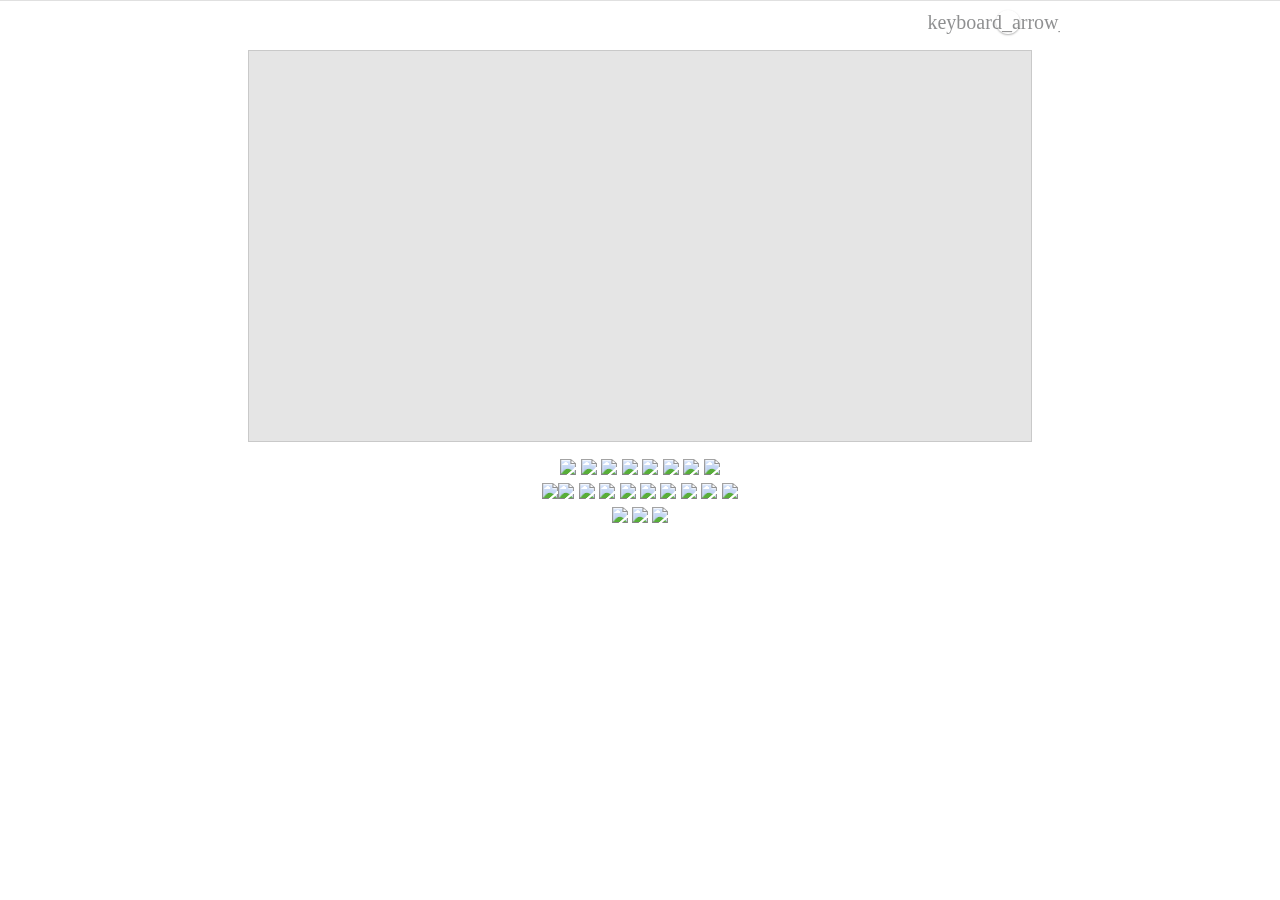
==== commit ae8b8344: "add some words" ====
--- a/index.htm
+++ b/index.htm
@@ -47,7 +47,7 @@
     padding: 0 unset;
     position:relative;  
     width:100%;
-    min-height:88%;   
+    min-height:fix-content;   
     box-sizing: border-box;
     }
 
@@ -84,14 +84,21 @@
 <div aria-hidden="true" class="keywords hidden">shape</div>
 <div class="collapsible" data-comp="Collapsible" data-props-collapsible="{&quot;collapsed&quot;: false}" data-comp-id="comp_6"><div class="collapsible__brief js-collapsible-brief"><button aria-label="Collapse Shaping components Section" class="collapsible__toggle-button toggle-button js-collabsible-arrow" role="button"></button></div><div class="collapsible__wrap js-collapsible-wrap"><div class="collapsible__peek js-collapsible-peek">
   <span herf="//ourfor.top" class="button button--underline">Read More</span>
+</p>
   <span>大学四年，陪着我的不只只有代码，还有这美丽迷人的桃子湖😍️</span>
+  <span><p>生活如此多娇,珍惜你现在拥有的一切，珍重同学情。室友说我自从转了专业，人不在，心也不再了。其实并没有，平时基本待在在教室，我只是觉得要好好学习了，大一玩了一个学期了，不想在玩了，我要认真经营自己的人生了，想想这么多年过来了，玩的好的同学也就那么几个，大学是一个知识储备的阶段，积极锻炼身体，未来的路还长。</span>
+  <span><p><b><i>我的天，又在说骚话了，楼上的我受不了你了🐖️</i></b>
+  <p aling=right><a>平时多总结，少打游戏，少折腾手机📱️，虽然学得是计算机🖥️专业，刷机、装系统这种奇淫技巧有什么用？注重基础知识的学习，语言只是基础，除了学习语言外，你还的学高等数学、数据结构、离散数学、汇编语言、计算机组成原理和操作系统这些东西，你首先的深入了解计算机，才能学好计算机。把基本功学扎实了，不要搞些有的没得的东西，不要学着别人说大话，做✍🏻些不切实际的东西，基本的东西搞懂了，学好了，在脑子里面形成自己的知识网络🤭，才能真正成材，成为一个认真、稳重、可靠的人。</a><img src="https://i.imgur.com/88zwuol.jpg"></p>
+  <p>
+  <p>不要老是看别人不爽☹️️，班上有个女孩子好骚🙂️啊，我就喜欢骚的。</p>
+  <p>将来有钱💰️了，有能力回报社会，帮助那些需要帮助的人。</p>
+  <span ><p aling=center>author:ourfor date:20180923 Changsha</p></span>
+
 </div><div class="collapsible__content js-collapsible-content"><div class="col-list rich-media"><section class="module col-1"></section></div><div class="col-list rich-media"><section class="module col-1"><div class="module"><figure class="inline-media inline-media--image" data-maxwidth="1520px">
 <div class="bordered frame media-placeholder lazy-wrapper" style="padding-top: 50.0%;">
 <div class="js-lightbox-el" data-template="inline"> <img alt="" aria-describedby="components-shape-figure-caption-2" class="lightbox__image zoom-target js-zoom-target js-lightbox-image inline-image animatable lazy-wrapper__image js-lazy-image anim-appear" data-aspect-ratio="50.0%" data-src="https://i.imgur.com/HuFmP94.jpg" src="https://i.imgur.com/HuFmP94.jpg">
 </div>
 </div>
-<p>
-
 <!--<link rel="stylesheet" href="//cdn.jsdelivr.net/npm/aplayer@1.10/dist/APlayer.min.css">-->
 <!--<script src="//cdn.jsdelivr.net/npm/aplayer@1.10/dist/APlayer.min.js"></script>-->
 <div class="aplayer"
@@ -108,243 +115,6 @@
 
 </div>
 </section>
-</div>
-</div>
-</div>
-</div>
-</div>
-        </div>
-      </section>
-
-  </div>
-
-  
-</article>
-
-
-
-
-<script src="//cdn.jsdelivr.net/npm/meting@1.2/dist/Meting.min.js"></script>
-
-
-    </main>
-    
-<div class="lightbox js-lightbox" data-comp="Lightbox" aria-hidden="true" role="dialog" aria-labelledby="sr-lightbox-title" data-comp-id="comp_7">
-
-    <header class="lightbox__header">
-      <div class="lightbox__header-title">
-        <span class="lightbox__button js-lightbox-close" data-comp="Tooltip" data-props-tooltip="{&quot;tip&quot;: &quot;Close&quot;, &quot;direction&quot;: &quot;bottom&quot;}" data-comp-id="comp_8">
-          <i class="material-icons material-icons--padded mdc-ripple-surface mdc-ripple-upgraded--unbounded mdc-ripple-upgraded" data-mdc-ripple-is-unbounded="" tabindex="0" style="--mdc-ripple-fg-size:24px; --mdc-ripple-fg-scale:1.66667; --mdc-ripple-left:8px; --mdc-ripple-top:8px;">
-            close
-          </i>
-        <div class="tooltip js-tooltip-bottom" style="left: 44px; margin-left: -23px; top: 65.5px;">
-      Close</div><div class="tooltip js-tooltip-bottom">
-      Close</div><div class="tooltip js-tooltip-bottom">
-      Close</div></span>
-        <h2 class="lightbox__title js-lightbox-title"></h2>
-      </div>
-
-      <div class="lightbox__actions">
-        <button type="button" name="button" class="lightbox-redlines-toggle js-redline-sidebar-toggle" data-comp="Tooltip" data-props-tooltip="{&quot;tip&quot;: &quot;View Specs&quot;, &quot;direction&quot;: &quot;bottom&quot;}" data-comp-id="comp_9">
-          <i class="material-icons material-icons--padded mdc-ripple-surface mdc-ripple-upgraded--unbounded mdc-ripple-upgraded" data-mdc-ripple-is-unbounded="" style="--mdc-ripple-fg-size:0px; --mdc-ripple-fg-scale:NaN; --mdc-ripple-left:0px; --mdc-ripple-top:0px;">flip</i>
-        <div class="tooltip js-tooltip-bottom">
-      View Specs</div><div class="tooltip js-tooltip-bottom">
-      View Specs</div><div class="tooltip js-tooltip-bottom">
-      View Specs</div></button>
-
-        <button type="button" name="button" class="lightbox__button js-share" data-comp="Tooltip" data-props-tooltip="{&quot;tip&quot;: &quot;Share&quot;, &quot;direction&quot;: &quot;bottom&quot;}" data-comp-id="comp_10">
-          <i class="material-icons material-icons--padded mdc-ripple-surface mdc-ripple-upgraded--unbounded mdc-ripple-upgraded" data-mdc-ripple-is-unbounded="" style="--mdc-ripple-fg-size:24px; --mdc-ripple-fg-scale:1.66667; --mdc-ripple-left:8px; --mdc-ripple-top:8px;">share</i>
-        <div class="tooltip js-tooltip-bottom">
-      Share</div><div class="tooltip js-tooltip-bottom">
-      Share</div><div class="tooltip js-tooltip-bottom">
-      Share</div></button>
-
-      </div>
-    </header>
-
-    <div class="lightbox__template js-zoom-wrapper">
-      <div class="lightbox__content js-lightbox-content">
-<img class="ui-loader" src="./src/loader.svg" alt="loader" aria-hidden="true">      </div>
-<div class="redline-sidebar js-lightbox-sidebar-container" data-comp="RedlineSidebar" data-comp-id="comp_11">
-<div class="redline-sidebar__button-wrapper" data-comp="Tooltip" data-props-tooltip="{&quot;tip&quot;: &quot;Image only&quot;, &quot;direction&quot;: &quot;left&quot;}" data-comp-id="comp_12">
-      <button type="button" class="redline-sidebar__item mdc-ripple-surface js-image js-redline-sidebar-item mdc-ripple-upgraded" value="image" style="--mdc-ripple-fg-size:0px; --mdc-ripple-fg-scale:Infinity;">
-        <i class="material-icons"></i>
-        <span class="redline-sidebar__label-text">Image only</span>
-      </button>
-    <div class="tooltip js-tooltip-left">
-      Image only</div><div class="tooltip js-tooltip-left">
-      Image only</div><div class="tooltip js-tooltip-left">
-      Image only</div></div>
-<div class="redline-sidebar__button-wrapper" data-comp="Tooltip" data-props-tooltip="{&quot;tip&quot;: &quot;Measurements&quot;, &quot;direction&quot;: &quot;left&quot;}" data-comp-id="comp_13">
-      <button type="button" class="redline-sidebar__item mdc-ripple-surface js-measurements js-redline-sidebar-item mdc-ripple-upgraded" value="measurements" style="--mdc-ripple-fg-size:0px; --mdc-ripple-fg-scale:Infinity;">
-        <i class="material-icons">format_shapes</i>
-        <span class="redline-sidebar__label-text">Measurements</span>
-      </button>
-    <div class="tooltip js-tooltip-left">
-      Measurements</div><div class="tooltip js-tooltip-left">
-      Measurements</div><div class="tooltip js-tooltip-left">
-      Measurements</div></div>
-<div class="redline-sidebar__button-wrapper" data-comp="Tooltip" data-props-tooltip="{&quot;tip&quot;: &quot;Text&quot;, &quot;direction&quot;: &quot;left&quot;}" data-comp-id="comp_14">
-      <button type="button" class="redline-sidebar__item mdc-ripple-surface js-text js-redline-sidebar-item mdc-ripple-upgraded" value="text" style="--mdc-ripple-fg-size:0px; --mdc-ripple-fg-scale:Infinity;">
-        <i class="material-icons">format_size</i>
-        <span class="redline-sidebar__label-text">Text</span>
-      </button>
-    <div class="tooltip js-tooltip-left">
-      Text</div><div class="tooltip js-tooltip-left">
-      Text</div><div class="tooltip js-tooltip-left">
-      Text</div></div>
-<div class="redline-sidebar__button-wrapper" data-comp="Tooltip" data-props-tooltip="{&quot;tip&quot;: &quot;Color&quot;, &quot;direction&quot;: &quot;left&quot;}" data-comp-id="comp_15">
-      <button type="button" class="redline-sidebar__item mdc-ripple-surface js-colors js-redline-sidebar-item mdc-ripple-upgraded" value="colors" style="--mdc-ripple-fg-size:0px; --mdc-ripple-fg-scale:Infinity;">
-        <i class="material-icons">palette</i>
-        <span class="redline-sidebar__label-text">Color</span>
-      </button>
-    <div class="tooltip js-tooltip-left">
-      Color</div><div class="tooltip js-tooltip-left">
-      Color</div><div class="tooltip js-tooltip-left">
-      Color</div></div>
-<div class="redline-sidebar__button-wrapper" data-comp="Tooltip" data-props-tooltip="{&quot;tip&quot;: &quot;Shape and Elevation&quot;, &quot;direction&quot;: &quot;left&quot;}" data-comp-id="comp_16">
-      <button type="button" class="redline-sidebar__item mdc-ripple-surface js-shapes js-redline-sidebar-item mdc-ripple-upgraded" value="shapes" style="--mdc-ripple-fg-size:0px; --mdc-ripple-fg-scale:Infinity;">
-        <i class="material-icons">rounded_corner</i>
-        <span class="redline-sidebar__label-text">Shape and Elevation</span>
-      </button>
-    <div class="tooltip js-tooltip-left">
-      Shape and Elevation</div><div class="tooltip js-tooltip-left">
-      Shape and Elevation</div><div class="tooltip js-tooltip-left">
-      Shape and Elevation</div></div>
-<div class="redline-sidebar__button-wrapper" data-comp="Tooltip" data-props-tooltip="{&quot;tip&quot;: &quot;Components&quot;, &quot;direction&quot;: &quot;left&quot;}" data-comp-id="comp_17">
-      <button type="button" class="redline-sidebar__item mdc-ripple-surface js-components js-redline-sidebar-item mdc-ripple-upgraded" value="components" style="--mdc-ripple-fg-size:0px; --mdc-ripple-fg-scale:Infinity;">
-        <i class="material-icons">category</i>
-        <span class="redline-sidebar__label-text">Components</span>
-      </button>
-    <div class="tooltip js-tooltip-left">
-      Components</div><div class="tooltip js-tooltip-left">
-      Components</div><div class="tooltip js-tooltip-left">
-      Components</div></div>
-<div class="redline-sidebar__button-wrapper" data-comp="Tooltip" data-props-tooltip="{&quot;tip&quot;: &quot;Notes&quot;, &quot;direction&quot;: &quot;left&quot;}" data-comp-id="comp_18">
-      <button type="button" class="redline-sidebar__item mdc-ripple-surface js-notes js-redline-sidebar-item mdc-ripple-upgraded" value="notes" style="--mdc-ripple-fg-size:0px; --mdc-ripple-fg-scale:Infinity;">
-        <i class="material-icons">notes</i>
-        <span class="redline-sidebar__label-text">Notes</span>
-      </button>
-    <div class="tooltip js-tooltip-left">
-      Notes</div><div class="tooltip js-tooltip-left">
-      Notes</div><div class="tooltip js-tooltip-left">
-      Notes</div></div>
-<div class="redline-sidebar__toggles js-redline-layer-toggles">
-<div class="mdc-checkbox redline-sidebar__toggle redline-sidebar__toggle--dimensions">
-        <input type="checkbox" id="dimensions" class="mdc-checkbox__native-control js-redline-layer-toggle">
-        <div class="mdc-checkbox__background">
-          <svg class="mdc-checkbox__checkmark" viewBox="0 0 24 24">
-            <path class="mdc-checkbox__checkmark-path" fill="none" stroke="white" d="M1.73,12.91 8.1,19.28 22.79,4.59"></path>
-          </svg>
-          <div class="mdc-checkbox__mixedmark"></div>
-        </div>
-      </div>
-      <label for="dimensions">Dimensions</label>
-<div class="mdc-checkbox redline-sidebar__toggle redline-sidebar__toggle--padding">
-        <input type="checkbox" id="padding" class="mdc-checkbox__native-control js-redline-layer-toggle">
-        <div class="mdc-checkbox__background">
-          <svg class="mdc-checkbox__checkmark" viewBox="0 0 24 24">
-            <path class="mdc-checkbox__checkmark-path" fill="none" stroke="white" d="M1.73,12.91 8.1,19.28 22.79,4.59"></path>
-          </svg>
-          <div class="mdc-checkbox__mixedmark"></div>
-        </div>
-      </div>
-      <label for="padding">Padding</label>
-<div class="mdc-checkbox redline-sidebar__toggle redline-sidebar__toggle--typography">
-        <input type="checkbox" id="typography" class="mdc-checkbox__native-control js-redline-layer-toggle">
-        <div class="mdc-checkbox__background">
-          <svg class="mdc-checkbox__checkmark" viewBox="0 0 24 24">
-            <path class="mdc-checkbox__checkmark-path" fill="none" stroke="white" d="M1.73,12.91 8.1,19.28 22.79,4.59"></path>
-          </svg>
-          <div class="mdc-checkbox__mixedmark"></div>
-        </div>
-      </div>
-      <label for="typography">Text baseline</label>
-  </div>
-</div><nav class="carousel__nav">
-  <button class="carousel__button carousel__button--prev mdc-ripple-surface js-carousel-prev mdc-ripple-upgraded" data-comp="Tooltip" data-props-tooltip="{&quot;tip&quot;: &quot;Previous&quot;, &quot;direction&quot;: &quot;right&quot;}" style="--mdc-ripple-fg-size:0px; --mdc-ripple-fg-scale:Infinity;" data-comp-id="comp_19">
-    <i class="material-icons">chevron_left</i>
-  <div class="tooltip js-tooltip-right">
-      Previous</div><div class="tooltip js-tooltip-right">
-      Previous</div><div class="tooltip js-tooltip-right">
-      Previous</div></button>
-
-  <button class="carousel__button carousel__button--next mdc-ripple-surface js-carousel-next mdc-ripple-upgraded" data-comp="Tooltip" data-props-tooltip="{&quot;tip&quot;: &quot;Next&quot;, &quot;direction&quot;: &quot;left&quot;}" style="--mdc-ripple-fg-size:0px; --mdc-ripple-fg-scale:Infinity;" data-comp-id="comp_20">
-    <i class="material-icons">chevron_right</i>
-  <div class="tooltip js-tooltip-left">
-      Next</div><div class="tooltip js-tooltip-left">
-      Next</div><div class="tooltip js-tooltip-left">
-      Next</div></button>
-</nav><div class="zoom-buttons" data-comp="Zoom" data-comp-id="comp_21">
-  <div class="zoom-buttons__wrapper">
-
-    <button class="mdc-button-zoom js-zoom-out" data-comp="Tooltip" data-props-tooltip="{&quot;tip&quot;: &quot;Zoom out&quot;, &quot;direction&quot;: &quot;top&quot;}" data-comp-id="comp_22">
-      <i class="material-icons mdc-ripple-surface mdc-ripple-upgraded" style="--mdc-ripple-fg-size:28.8px; --mdc-ripple-fg-scale:2.60817; --mdc-ripple-fg-translate-start:3.99063px, 21.2367px; --mdc-ripple-fg-translate-end:7.6px, 9.6px;">remove</i>
-    <div class="tooltip js-tooltip-top" style="left: 66px; margin-left: -34px; top: 706px;">
-      Zoom out</div><div class="tooltip js-tooltip-top">
-      Zoom out</div><div class="tooltip js-tooltip-top">
-      Zoom out</div></button>
-    <button class="mdc-button-zoom js-zoom-reset inactive" data-comp="Tooltip" data-props-tooltip="{&quot;tip&quot;: &quot;Reset&quot;, &quot;direction&quot;: &quot;top&quot;}" data-comp-id="comp_23">
-      <i class="material-icons mdc-ripple-surface mdc-ripple-upgraded" style="--mdc-ripple-fg-size:28.8px; --mdc-ripple-fg-scale:2.60817;">search</i>
-    <div class="tooltip js-tooltip-top" style="left: 110px; margin-left: -23px; top: 706px;">
-      Reset</div><div class="tooltip js-tooltip-top">
-      Reset</div><div class="tooltip js-tooltip-top">
-      Reset</div></button>
-    <button class="mdc-button-zoom js-zoom-in" data-comp="Tooltip" data-props-tooltip="{&quot;tip&quot;: &quot;Zoom in&quot;, &quot;direction&quot;: &quot;top&quot;}" data-comp-id="comp_24">
-      <i class="material-icons mdc-ripple-surface mdc-ripple-upgraded" style="--mdc-ripple-fg-size:28.8px; --mdc-ripple-fg-scale:2.60817; --mdc-ripple-fg-translate-start:17.557px, 3.90078px; --mdc-ripple-fg-translate-end:7.6px, 9.6px;">add</i>
-    <div class="tooltip js-tooltip-top" style="left: 154px; margin-left: -30px; top: 706px;">
-      Zoom in</div><div class="tooltip js-tooltip-top">
-      Zoom in</div><div class="tooltip js-tooltip-top">
-      Zoom in</div></button>
-
-    <div class="zoom-buttons__extras">
-      <button class="mdc-button-zoom js-colorpicker-toggle" data-comp="Tooltip Colorpicker" data-props-tooltip="{&quot;tip&quot;: &quot;Color picker&quot;, &quot;direction&quot;: &quot;top&quot;}" data-comp-id="comp_25 comp_26">
-        <i class="material-icons mdc-ripple-surface mdc-ripple-upgraded" style="--mdc-ripple-fg-size:0px; --mdc-ripple-fg-scale:Infinity;">colorize</i>
-      <div class="tooltip js-tooltip-top">
-      Color picker</div><div class="tooltip js-tooltip-top">
-      Color picker</div><div class="tooltip js-tooltip-top">
-      Color picker</div></button>
-      <button class="mdc-button-zoom js-ruler-toggle" data-comp="Tooltip Ruler" data-props-tooltip="{&quot;tip&quot;: &quot;Ruler&quot;, &quot;direction&quot;: &quot;top&quot;}" data-comp-id="comp_27 comp_28">
-        <i class="material-icons mdc-ripple-surface mdc-ripple-upgraded" style="--mdc-ripple-fg-size:0px; --mdc-ripple-fg-scale:Infinity;">straighten</i>
-      <div class="tooltip js-tooltip-top">
-      Ruler</div><div class="tooltip js-tooltip-top">
-      Ruler</div><div class="tooltip js-tooltip-top">
-      Ruler</div></button>
-    </div>
-
-  </div>
-</div>    </div>
-
-
-<aside class="mdc-dialog" role="alertdialog" aria-labelledby="mdc-dialog-label" aria-describedby="mdc-dialog-description" data-comp="Share" data-comp-id="comp_29">
-  <div class="mdc-dialog__surface">
-    <header class="mdc-dialog__header">
-      <h2 id="mdc-dialog-label" class="mdc-dialog__header__title">Share</h2>
-      <button type="button" class="mdc-dialog-share-close js-dialog-close">
-        <i class="material-icons material-icons--padded mdc-ripple-surface mdc-ripple-upgraded--unbounded mdc-ripple-upgraded" data-mdc-ripple-is-unbounded="" style="--mdc-ripple-fg-size:19.2px; --mdc-ripple-fg-scale:1.66667; --mdc-ripple-left:6px; --mdc-ripple-top:6px;">close</i>
-      </button>
-    </header>
-
-    <section id="mdc-dialog-description" class="mdc-dialog__body">
-      <input type="text" readonly="" class="mdc-dialog-share-url js-share-url">
-      <button type="button" class="mdc-button mdc-ripple-surface mdc-dialog-copy js-dialog-copy mdc-ripple-upgraded" style="--mdc-ripple-fg-size:30.72px; --mdc-ripple-fg-scale:2.23777;">Copy</button>
-    </section>
-  </div>
-  <div class="mdc-dialog__backdrop"></div>
-</aside></div><div class="mdc-snackbar snackbar-wrapper" data-comp="Snackbar" aria-live="assertive" aria-atomic="true" aria-hidden="true" data-comp-id="comp_30">
-  <div class="mdc-snackbar__text"></div>
-  <div class="mdc-snackbar__action-wrapper">
-    <button type="button" class="mdc-button mdc-snackbar__action-button" aria-hidden="true"></button>
-  </div>
-</div>
-
-    <script src="./src/prettify_compiled.js"></script>
-    <script src="./src/waypoints.min.js"></script>
-    <script src="./src/main.min.js"></script>
-
-</body>
-<div>
-  <footer>
     <div>
 <p align="center">
       <a href="https://atom.io/"><img src="https://img.shields.io/badge/-orange.svg?longCache=true&logo=Atom&style=social"></a>
@@ -372,5 +142,243 @@
       <a href="https://contact.ourfor.top"><img src="https://img.shields.io/badge/WeChat-zip-orange.svg?logo=wechat&style=social"></a>
     </p>
 </div>
+</div>
+</div>
+</div>
+</div>
+</div>
+        </div>
+      </section>
+
+  </div>
+
+  
+</article>
+
+
+
+
+<script src="//cdn.jsdelivr.net/npm/meting@1.2/dist/Meting.min.js"></script>
+
+
+    </main>
+    
+<div class="lightbox js-lightbox" data-comp="Lightbox" aria-hidden="true" role="dialog" aria-labelledby="sr-lightbox-title" data-comp-id="comp_7">
+
+    <header class="lightbox__header">
+      <div class="lightbox__header-title">
+        <span class="lightbox__button js-lightbox-close" data-comp="Tooltip" data-props-tooltip="{&quot;tip&quot;: &quot;Close&quot;, &quot;direction&quot;: &quot;bottom&quot;}" data-comp-id="comp_8">
+          <i class="material-icons material-icons--padded mdc-ripple-surface mdc-ripple-upgraded--unbounded mdc-ripple-upgraded" data-mdc-ripple-is-unbounded="" tabindex="0" style="--mdc-ripple-fg-size:24px; --mdc-ripple-fg-scale:1.66667; --mdc-ripple-left:8px; --mdc-ripple-top:8px;">
+            close
+          </i>
+        <div class="tooltip js-tooltip-bottom" style="left: 44px; margin-left: -23px; top: 65.5px;">
+      Close</div><div class="tooltip js-tooltip-bottom">
+      Close</div><div class="tooltip js-tooltip-bottom">
+      Close</div></span>
+        <h2 class="lightbox__title js-lightbox-title"></h2>
+      </div>
+
+      <div class="lightbox__actions">
+        <button type="button" name="button" class="lightbox-redlines-toggle js-redline-sidebar-toggle" data-comp="Tooltip" data-props-tooltip="{&quot;tip&quot;: &quot;View Specs&quot;, &quot;direction&quot;: &quot;bottom&quot;}" data-comp-id="comp_9">
+          <i class="material-icons material-icons--padded mdc-ripple-surface mdc-ripple-upgraded--unbounded mdc-ripple-upgraded" data-mdc-ripple-is-unbounded="" style="--mdc-ripple-fg-size:0px; --mdc-ripple-fg-scale:NaN; --mdc-ripple-left:0px; --mdc-ripple-top:0px;">flip</i>
+        <div class="tooltip js-tooltip-bottom">
+      View Specs</div><div class="tooltip js-tooltip-bottom">
+      View Specs</div><div class="tooltip js-tooltip-bottom">
+      View Specs</div></button>
+
+        <button type="button" name="button" class="lightbox__button js-share" data-comp="Tooltip" data-props-tooltip="{&quot;tip&quot;: &quot;Share&quot;, &quot;direction&quot;: &quot;bottom&quot;}" data-comp-id="comp_10">
+          <i class="material-icons material-icons--padded mdc-ripple-surface mdc-ripple-upgraded--unbounded mdc-ripple-upgraded" data-mdc-ripple-is-unbounded="" style="--mdc-ripple-fg-size:24px; --mdc-ripple-fg-scale:1.66667; --mdc-ripple-left:8px; --mdc-ripple-top:8px;">share</i>
+        <div class="tooltip js-tooltip-bottom">
+      Share</div><div class="tooltip js-tooltip-bottom">
+      Share</div><div class="tooltip js-tooltip-bottom">
+      Share</div></button>
+
+      </div>
+    </header>
+
+    <div class="lightbox__template js-zoom-wrapper">
+      <div class="lightbox__content js-lightbox-content">
+<img class="ui-loader" src="./src/loader.svg" alt="loader" aria-hidden="true">      </div>
+<div class="redline-sidebar js-lightbox-sidebar-container" data-comp="RedlineSidebar" data-comp-id="comp_11">
+<div class="redline-sidebar__button-wrapper" data-comp="Tooltip" data-props-tooltip="{&quot;tip&quot;: &quot;Image only&quot;, &quot;direction&quot;: &quot;left&quot;}" data-comp-id="comp_12">
+      <button type="button" class="redline-sidebar__item mdc-ripple-surface js-image js-redline-sidebar-item mdc-ripple-upgraded" value="image" style="--mdc-ripple-fg-size:0px; --mdc-ripple-fg-scale:Infinity;">
+        <i class="material-icons"></i>
+        <span class="redline-sidebar__label-text">Image only</span>
+      </button>
+    <div class="tooltip js-tooltip-left">
+      Image only</div><div class="tooltip js-tooltip-left">
+      Image only</div><div class="tooltip js-tooltip-left">
+      Image only</div></div>
+<div class="redline-sidebar__button-wrapper" data-comp="Tooltip" data-props-tooltip="{&quot;tip&quot;: &quot;Measurements&quot;, &quot;direction&quot;: &quot;left&quot;}" data-comp-id="comp_13">
+      <button type="button" class="redline-sidebar__item mdc-ripple-surface js-measurements js-redline-sidebar-item mdc-ripple-upgraded" value="measurements" style="--mdc-ripple-fg-size:0px; --mdc-ripple-fg-scale:Infinity;">
+        <i class="material-icons">format_shapes</i>
+        <span class="redline-sidebar__label-text">Measurements</span>
+      </button>
+    <div class="tooltip js-tooltip-left">
+      Measurements</div><div class="tooltip js-tooltip-left">
+      Measurements</div><div class="tooltip js-tooltip-left">
+      Measurements</div></div>
+<div class="redline-sidebar__button-wrapper" data-comp="Tooltip" data-props-tooltip="{&quot;tip&quot;: &quot;Text&quot;, &quot;direction&quot;: &quot;left&quot;}" data-comp-id="comp_14">
+      <button type="button" class="redline-sidebar__item mdc-ripple-surface js-text js-redline-sidebar-item mdc-ripple-upgraded" value="text" style="--mdc-ripple-fg-size:0px; --mdc-ripple-fg-scale:Infinity;">
+        <i class="material-icons">format_size</i>
+        <span class="redline-sidebar__label-text">Text</span>
+      </button>
+    <div class="tooltip js-tooltip-left">
+      Text</div><div class="tooltip js-tooltip-left">
+      Text</div><div class="tooltip js-tooltip-left">
+      Text</div></div>
+<div class="redline-sidebar__button-wrapper" data-comp="Tooltip" data-props-tooltip="{&quot;tip&quot;: &quot;Color&quot;, &quot;direction&quot;: &quot;left&quot;}" data-comp-id="comp_15">
+      <button type="button" class="redline-sidebar__item mdc-ripple-surface js-colors js-redline-sidebar-item mdc-ripple-upgraded" value="colors" style="--mdc-ripple-fg-size:0px; --mdc-ripple-fg-scale:Infinity;">
+        <i class="material-icons">palette</i>
+        <span class="redline-sidebar__label-text">Color</span>
+      </button>
+    <div class="tooltip js-tooltip-left">
+      Color</div><div class="tooltip js-tooltip-left">
+      Color</div><div class="tooltip js-tooltip-left">
+      Color</div></div>
+<div class="redline-sidebar__button-wrapper" data-comp="Tooltip" data-props-tooltip="{&quot;tip&quot;: &quot;Shape and Elevation&quot;, &quot;direction&quot;: &quot;left&quot;}" data-comp-id="comp_16">
+      <button type="button" class="redline-sidebar__item mdc-ripple-surface js-shapes js-redline-sidebar-item mdc-ripple-upgraded" value="shapes" style="--mdc-ripple-fg-size:0px; --mdc-ripple-fg-scale:Infinity;">
+        <i class="material-icons">rounded_corner</i>
+        <span class="redline-sidebar__label-text">Shape and Elevation</span>
+      </button>
+    <div class="tooltip js-tooltip-left">
+      Shape and Elevation</div><div class="tooltip js-tooltip-left">
+      Shape and Elevation</div><div class="tooltip js-tooltip-left">
+      Shape and Elevation</div></div>
+<div class="redline-sidebar__button-wrapper" data-comp="Tooltip" data-props-tooltip="{&quot;tip&quot;: &quot;Components&quot;, &quot;direction&quot;: &quot;left&quot;}" data-comp-id="comp_17">
+      <button type="button" class="redline-sidebar__item mdc-ripple-surface js-components js-redline-sidebar-item mdc-ripple-upgraded" value="components" style="--mdc-ripple-fg-size:0px; --mdc-ripple-fg-scale:Infinity;">
+        <i class="material-icons">category</i>
+        <span class="redline-sidebar__label-text">Components</span>
+      </button>
+    <div class="tooltip js-tooltip-left">
+      Components</div><div class="tooltip js-tooltip-left">
+      Components</div><div class="tooltip js-tooltip-left">
+      Components</div></div>
+<div class="redline-sidebar__button-wrapper" data-comp="Tooltip" data-props-tooltip="{&quot;tip&quot;: &quot;Notes&quot;, &quot;direction&quot;: &quot;left&quot;}" data-comp-id="comp_18">
+      <button type="button" class="redline-sidebar__item mdc-ripple-surface js-notes js-redline-sidebar-item mdc-ripple-upgraded" value="notes" style="--mdc-ripple-fg-size:0px; --mdc-ripple-fg-scale:Infinity;">
+        <i class="material-icons">notes</i>
+        <span class="redline-sidebar__label-text">Notes</span>
+      </button>
+    <div class="tooltip js-tooltip-left">
+      Notes</div><div class="tooltip js-tooltip-left">
+      Notes</div><div class="tooltip js-tooltip-left">
+      Notes</div></div>
+<div class="redline-sidebar__toggles js-redline-layer-toggles">
+<div class="mdc-checkbox redline-sidebar__toggle redline-sidebar__toggle--dimensions">
+        <input type="checkbox" id="dimensions" class="mdc-checkbox__native-control js-redline-layer-toggle">
+        <div class="mdc-checkbox__background">
+          <svg class="mdc-checkbox__checkmark" viewBox="0 0 24 24">
+            <path class="mdc-checkbox__checkmark-path" fill="none" stroke="white" d="M1.73,12.91 8.1,19.28 22.79,4.59"></path>
+          </svg>
+          <div class="mdc-checkbox__mixedmark"></div>
+        </div>
+      </div>
+      <label for="dimensions">Dimensions</label>
+<div class="mdc-checkbox redline-sidebar__toggle redline-sidebar__toggle--padding">
+        <input type="checkbox" id="padding" class="mdc-checkbox__native-control js-redline-layer-toggle">
+        <div class="mdc-checkbox__background">
+          <svg class="mdc-checkbox__checkmark" viewBox="0 0 24 24">
+            <path class="mdc-checkbox__checkmark-path" fill="none" stroke="white" d="M1.73,12.91 8.1,19.28 22.79,4.59"></path>
+          </svg>
+          <div class="mdc-checkbox__mixedmark"></div>
+        </div>
+      </div>
+      <label for="padding">Padding</label>
+<div class="mdc-checkbox redline-sidebar__toggle redline-sidebar__toggle--typography">
+        <input type="checkbox" id="typography" class="mdc-checkbox__native-control js-redline-layer-toggle">
+        <div class="mdc-checkbox__background">
+          <svg class="mdc-checkbox__checkmark" viewBox="0 0 24 24">
+            <path class="mdc-checkbox__checkmark-path" fill="none" stroke="white" d="M1.73,12.91 8.1,19.28 22.79,4.59"></path>
+          </svg>
+          <div class="mdc-checkbox__mixedmark"></div>
+        </div>
+      </div>
+      <label for="typography">Text baseline</label>
+  </div>
+</div><nav class="carousel__nav">
+  <button class="carousel__button carousel__button--prev mdc-ripple-surface js-carousel-prev mdc-ripple-upgraded" data-comp="Tooltip" data-props-tooltip="{&quot;tip&quot;: &quot;Previous&quot;, &quot;direction&quot;: &quot;right&quot;}" style="--mdc-ripple-fg-size:0px; --mdc-ripple-fg-scale:Infinity;" data-comp-id="comp_19">
+    <i class="material-icons">chevron_left</i>
+  <div class="tooltip js-tooltip-right">
+      Previous</div><div class="tooltip js-tooltip-right">
+      Previous</div><div class="tooltip js-tooltip-right">
+      Previous</div></button>
+
+  <button class="carousel__button carousel__button--next mdc-ripple-surface js-carousel-next mdc-ripple-upgraded" data-comp="Tooltip" data-props-tooltip="{&quot;tip&quot;: &quot;Next&quot;, &quot;direction&quot;: &quot;left&quot;}" style="--mdc-ripple-fg-size:0px; --mdc-ripple-fg-scale:Infinity;" data-comp-id="comp_20">
+    <i class="material-icons">chevron_right</i>
+  <div class="tooltip js-tooltip-left">
+      Next</div><div class="tooltip js-tooltip-left">
+      Next</div><div class="tooltip js-tooltip-left">
+      Next</div></button>
+</nav><div class="zoom-buttons" data-comp="Zoom" data-comp-id="comp_21">
+  <div class="zoom-buttons__wrapper">
+
+    <button class="mdc-button-zoom js-zoom-out" data-comp="Tooltip" data-props-tooltip="{&quot;tip&quot;: &quot;Zoom out&quot;, &quot;direction&quot;: &quot;top&quot;}" data-comp-id="comp_22">
+      <i class="material-icons mdc-ripple-surface mdc-ripple-upgraded" style="--mdc-ripple-fg-size:28.8px; --mdc-ripple-fg-scale:2.60817; --mdc-ripple-fg-translate-start:3.99063px, 21.2367px; --mdc-ripple-fg-translate-end:7.6px, 9.6px;">remove</i>
+    <div class="tooltip js-tooltip-top" style="left: 66px; margin-left: -34px; top: 706px;">
+      Zoom out</div><div class="tooltip js-tooltip-top">
+      Zoom out</div><div class="tooltip js-tooltip-top">
+      Zoom out</div></button>
+    <button class="mdc-button-zoom js-zoom-reset inactive" data-comp="Tooltip" data-props-tooltip="{&quot;tip&quot;: &quot;Reset&quot;, &quot;direction&quot;: &quot;top&quot;}" data-comp-id="comp_23">
+      <i class="material-icons mdc-ripple-surface mdc-ripple-upgraded" style="--mdc-ripple-fg-size:28.8px; --mdc-ripple-fg-scale:2.60817;">search</i>
+    <div class="tooltip js-tooltip-top" style="left: 110px; margin-left: -23px; top: 706px;">
+      Reset</div><div class="tooltip js-tooltip-top">
+      Reset</div><div class="tooltip js-tooltip-top">
+      Reset</div></button>
+    <button class="mdc-button-zoom js-zoom-in" data-comp="Tooltip" data-props-tooltip="{&quot;tip&quot;: &quot;Zoom in&quot;, &quot;direction&quot;: &quot;top&quot;}" data-comp-id="comp_24">
+      <i class="material-icons mdc-ripple-surface mdc-ripple-upgraded" style="--mdc-ripple-fg-size:28.8px; --mdc-ripple-fg-scale:2.60817; --mdc-ripple-fg-translate-start:17.557px, 3.90078px; --mdc-ripple-fg-translate-end:7.6px, 9.6px;">add</i>
+    <div class="tooltip js-tooltip-top" style="left: 154px; margin-left: -30px; top: 706px;">
+      Zoom in</div><div class="tooltip js-tooltip-top">
+      Zoom in</div><div class="tooltip js-tooltip-top">
+      Zoom in</div></button>
+
+    <div class="zoom-buttons__extras">
+      <button class="mdc-button-zoom js-colorpicker-toggle" data-comp="Tooltip Colorpicker" data-props-tooltip="{&quot;tip&quot;: &quot;Color picker&quot;, &quot;direction&quot;: &quot;top&quot;}" data-comp-id="comp_25 comp_26">
+        <i class="material-icons mdc-ripple-surface mdc-ripple-upgraded" style="--mdc-ripple-fg-size:0px; --mdc-ripple-fg-scale:Infinity;">colorize</i>
+      <div class="tooltip js-tooltip-top">
+      Color picker</div><div class="tooltip js-tooltip-top">
+      Color picker</div><div class="tooltip js-tooltip-top">
+      Color picker</div></button>
+      <button class="mdc-button-zoom js-ruler-toggle" data-comp="Tooltip Ruler" data-props-tooltip="{&quot;tip&quot;: &quot;Ruler&quot;, &quot;direction&quot;: &quot;top&quot;}" data-comp-id="comp_27 comp_28">
+        <i class="material-icons mdc-ripple-surface mdc-ripple-upgraded" style="--mdc-ripple-fg-size:0px; --mdc-ripple-fg-scale:Infinity;">straighten</i>
+      <div class="tooltip js-tooltip-top">
+      Ruler</div><div class="tooltip js-tooltip-top">
+      Ruler</div><div class="tooltip js-tooltip-top">
+      Ruler</div></button>
+    </div>
+
+  </div>
+</div>    </div>
+
+
+<aside class="mdc-dialog" role="alertdialog" aria-labelledby="mdc-dialog-label" aria-describedby="mdc-dialog-description" data-comp="Share" data-comp-id="comp_29">
+  <div class="mdc-dialog__surface">
+    <header class="mdc-dialog__header">
+      <h2 id="mdc-dialog-label" class="mdc-dialog__header__title">Share</h2>
+      <button type="button" class="mdc-dialog-share-close js-dialog-close">
+        <i class="material-icons material-icons--padded mdc-ripple-surface mdc-ripple-upgraded--unbounded mdc-ripple-upgraded" data-mdc-ripple-is-unbounded="" style="--mdc-ripple-fg-size:19.2px; --mdc-ripple-fg-scale:1.66667; --mdc-ripple-left:6px; --mdc-ripple-top:6px;">close</i>
+      </button>
+    </header>
+
+    <section id="mdc-dialog-description" class="mdc-dialog__body">
+      <input type="text" readonly="" class="mdc-dialog-share-url js-share-url">
+      <button type="button" class="mdc-button mdc-ripple-surface mdc-dialog-copy js-dialog-copy mdc-ripple-upgraded" style="--mdc-ripple-fg-size:30.72px; --mdc-ripple-fg-scale:2.23777;">Copy</button>
+    </section>
+  </div>
+  <div class="mdc-dialog__backdrop"></div>
+</aside></div><div class="mdc-snackbar snackbar-wrapper" data-comp="Snackbar" aria-live="assertive" aria-atomic="true" aria-hidden="true" data-comp-id="comp_30">
+  <div class="mdc-snackbar__text"></div>
+  <div class="mdc-snackbar__action-wrapper">
+    <button type="button" class="mdc-button mdc-snackbar__action-button" aria-hidden="true"></button>
+  </div>
+</div>
+
+    <script src="./src/prettify_compiled.js"></script>
+    <script src="./src/waypoints.min.js"></script>
+    <script src="./src/main.min.js"></script>
+
+</body>
+<div>
+  <footer>
+
   </footer>
 </html>
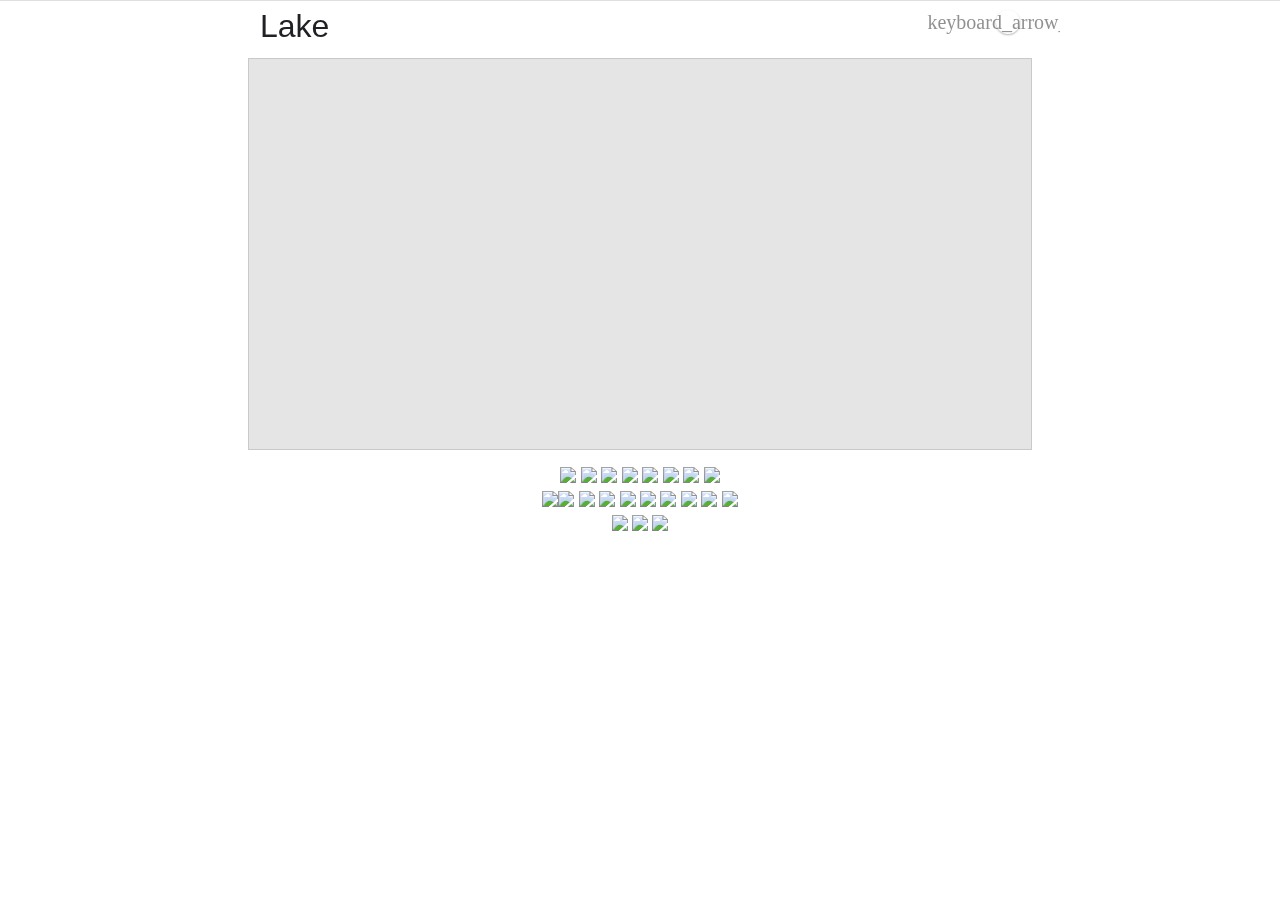
==== commit 2de33eb2: "remove readmore" ====
--- a/index.htm
+++ b/index.htm
@@ -54,6 +54,10 @@
     .col-list .col-1:last-child, .col-list .col-2:last-child, .col-list .col-3:last-child {
     margin-bottom: -45px;
     }
+
+    .collapsible__brief {
+    margin: 0 0 -6px;
+    }
     /*custom*/
     </style>
     
@@ -82,8 +86,9 @@
         <div class="article__copy">
           <div>
 <div aria-hidden="true" class="keywords hidden">shape</div>
-<div class="collapsible" data-comp="Collapsible" data-props-collapsible="{&quot;collapsed&quot;: false}" data-comp-id="comp_6"><div class="collapsible__brief js-collapsible-brief"><button aria-label="Collapse Shaping components Section" class="collapsible__toggle-button toggle-button js-collabsible-arrow" role="button"></button></div><div class="collapsible__wrap js-collapsible-wrap"><div class="collapsible__peek js-collapsible-peek">
-  <span herf="//ourfor.top" class="button button--underline">Read More</span>
+<div class="collapsible" data-comp="Collapsible" data-props-collapsible="{&quot;collapsed&quot;: false}" data-comp-id="comp_6"><div class="collapsible__brief js-collapsible-brief"><button aria-label="Collapse Shaping components Section" class="collapsible__toggle-button toggle-button js-collabsible-arrow" role="button"></button>
+<a class="collapsible__heading">Lake</a></div><div class="collapsible__wrap js-collapsible-wrap"><div class="collapsible__peek js-collapsible-peek">
+  <!--<span herf="//ourfor.top" class="button button--underline">Read More</span>-->
 </p>
   <span>大学四年，陪着我的不只只有代码，还有这美丽迷人的桃子湖😍️</span>
   <span><p>生活如此多娇,珍惜你现在拥有的一切，珍重同学情。室友说我自从转了专业，人不在，心也不再了。其实并没有，平时基本待在在教室，我只是觉得要好好学习了，大一玩了一个学期了，不想在玩了，我要认真经营自己的人生了，想想这么多年过来了，玩的好的同学也就那么几个，大学是一个知识储备的阶段，积极锻炼身体，未来的路还长。</span>
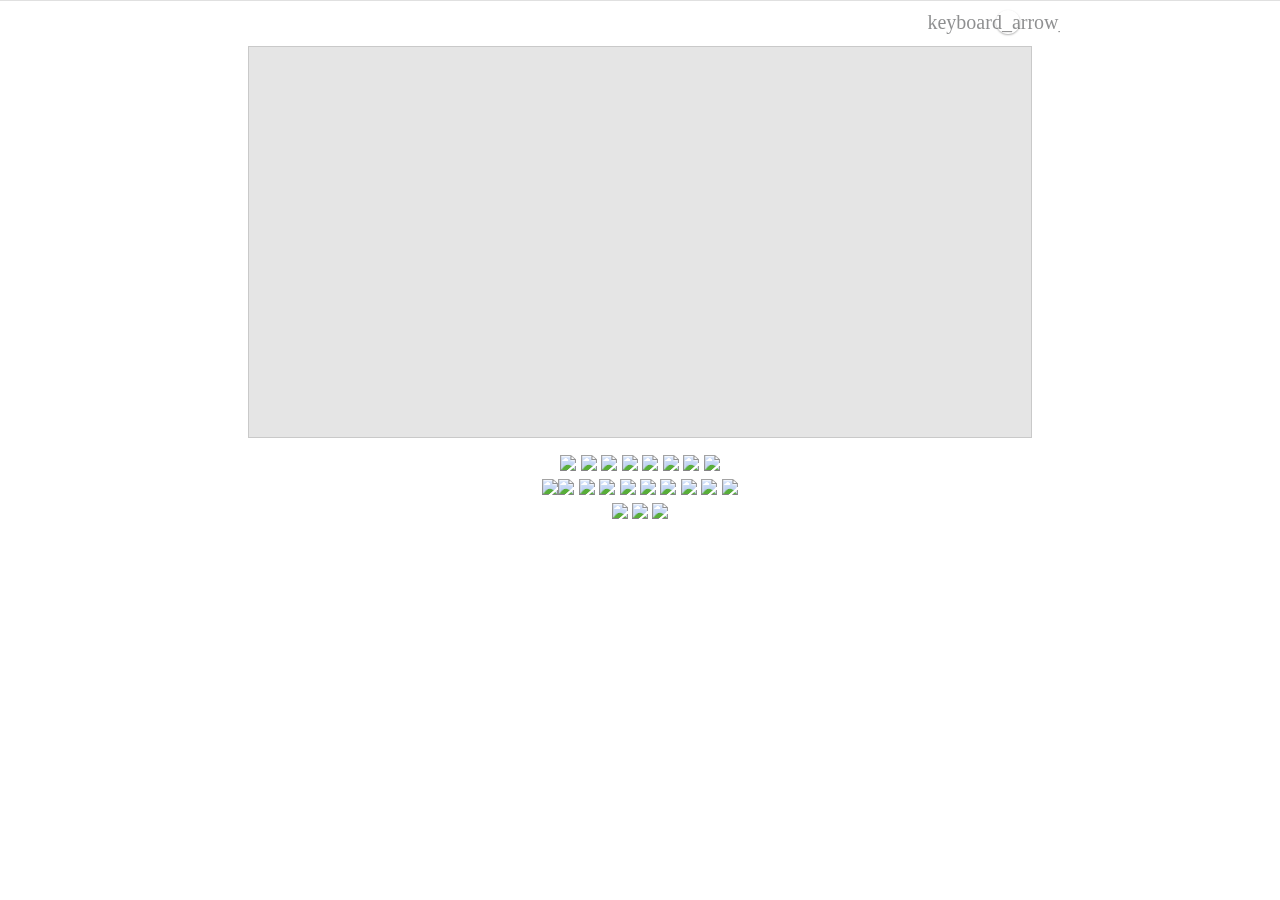
==== commit 35b9aeb1: "adjust the height of top" ====
--- a/index.htm
+++ b/index.htm
@@ -56,7 +56,7 @@
     }
 
     .collapsible__brief {
-    margin: 0 0 -6px;
+    margin: 0 0 20px;
     }
     /*custom*/
     </style>
@@ -87,7 +87,7 @@
           <div>
 <div aria-hidden="true" class="keywords hidden">shape</div>
 <div class="collapsible" data-comp="Collapsible" data-props-collapsible="{&quot;collapsed&quot;: false}" data-comp-id="comp_6"><div class="collapsible__brief js-collapsible-brief"><button aria-label="Collapse Shaping components Section" class="collapsible__toggle-button toggle-button js-collabsible-arrow" role="button"></button>
-<a class="collapsible__heading">Lake</a></div><div class="collapsible__wrap js-collapsible-wrap"><div class="collapsible__peek js-collapsible-peek">
+<!--<a class="collapsible__heading">Lake</a>--></div><div class="collapsible__wrap js-collapsible-wrap"><div class="collapsible__peek js-collapsible-peek">
   <!--<span herf="//ourfor.top" class="button button--underline">Read More</span>-->
 </p>
   <span>大学四年，陪着我的不只只有代码，还有这美丽迷人的桃子湖😍️</span>
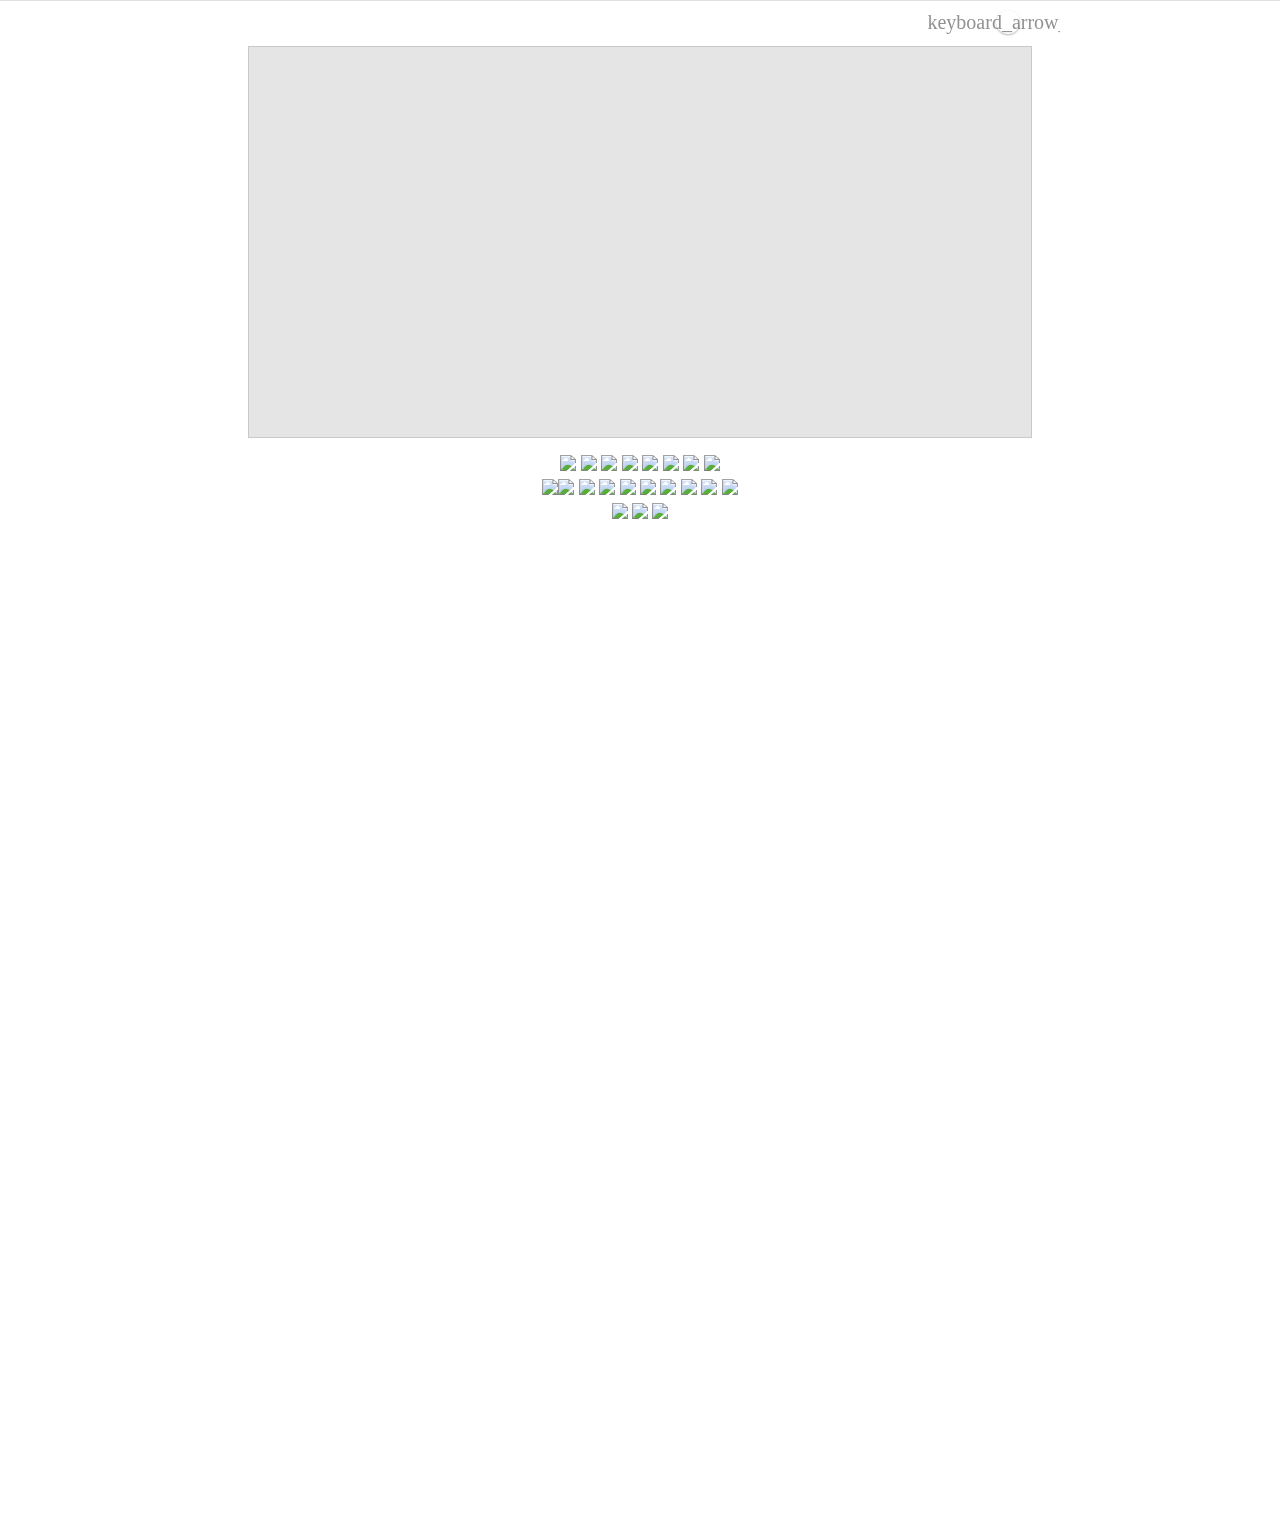
==== commit 6dfb1f5f: "add background magic" ====
--- a/index.htm
+++ b/index.htm
@@ -7,6 +7,9 @@
     <meta name="theme-color" content="#ffffff">
 
     <script async="" src="./src/gtm.js"></script>
+    <script src="/src/js/jquery-3.3.1.min.js"></script>
+    <link rel="stylesheet" href="../src/css/jquery.fancybox.min.css" />
+    <script src="/src/js/jquery.fancybox.min.js"></script>
 
     <link href="./src/main.min.css" rel="stylesheet">
     <link href="./src/css" rel="stylesheet">
@@ -101,7 +104,7 @@
 
 </div><div class="collapsible__content js-collapsible-content"><div class="col-list rich-media"><section class="module col-1"></section></div><div class="col-list rich-media"><section class="module col-1"><div class="module"><figure class="inline-media inline-media--image" data-maxwidth="1520px">
 <div class="bordered frame media-placeholder lazy-wrapper" style="padding-top: 50.0%;">
-<div class="js-lightbox-el" data-template="inline"> <img alt="" aria-describedby="components-shape-figure-caption-2" class="lightbox__image zoom-target js-zoom-target js-lightbox-image inline-image animatable lazy-wrapper__image js-lazy-image anim-appear" data-aspect-ratio="50.0%" data-src="https://i.imgur.com/HuFmP94.jpg" src="https://i.imgur.com/HuFmP94.jpg">
+<div class="js-lightbox-el" data-template="inline"> <img alt="" aria-describedby="components-shape-figure-caption-2" class="lightbox__image zoom-target js-zoom-target js-lightbox-image inline-image animatable lazy-wrapper__image js-lazy-image anim-appear" data-aspect-ratio="50.0%" data-src="https://i.loli.net/2018/10/06/5bb815d8e14fd.jpg" src="https://i.loli.net/2018/10/06/5bb815d8e14fd.jpg">
 </div>
 </div>
 <!--<link rel="stylesheet" href="//cdn.jsdelivr.net/npm/aplayer@1.10/dist/APlayer.min.css">-->
@@ -381,6 +384,12 @@
     <script src="./src/waypoints.min.js"></script>
     <script src="./src/main.min.js"></script>
 
+<canvas id="c" width="994" height="926"></canvas>
+<div class="hero hero--viewport hero--viewport--canvas hero--bg hero--index ptm" id="hero-canvas">
+
+<script type="text/javascript" src="//cdn.bootcss.com/canvas-nest.js/1.0.0/canvas-nest.min.js"></script>  
+<script type="text/javascript" src="./src/index.js"></script>
+
 </body>
 <div>
   <footer>
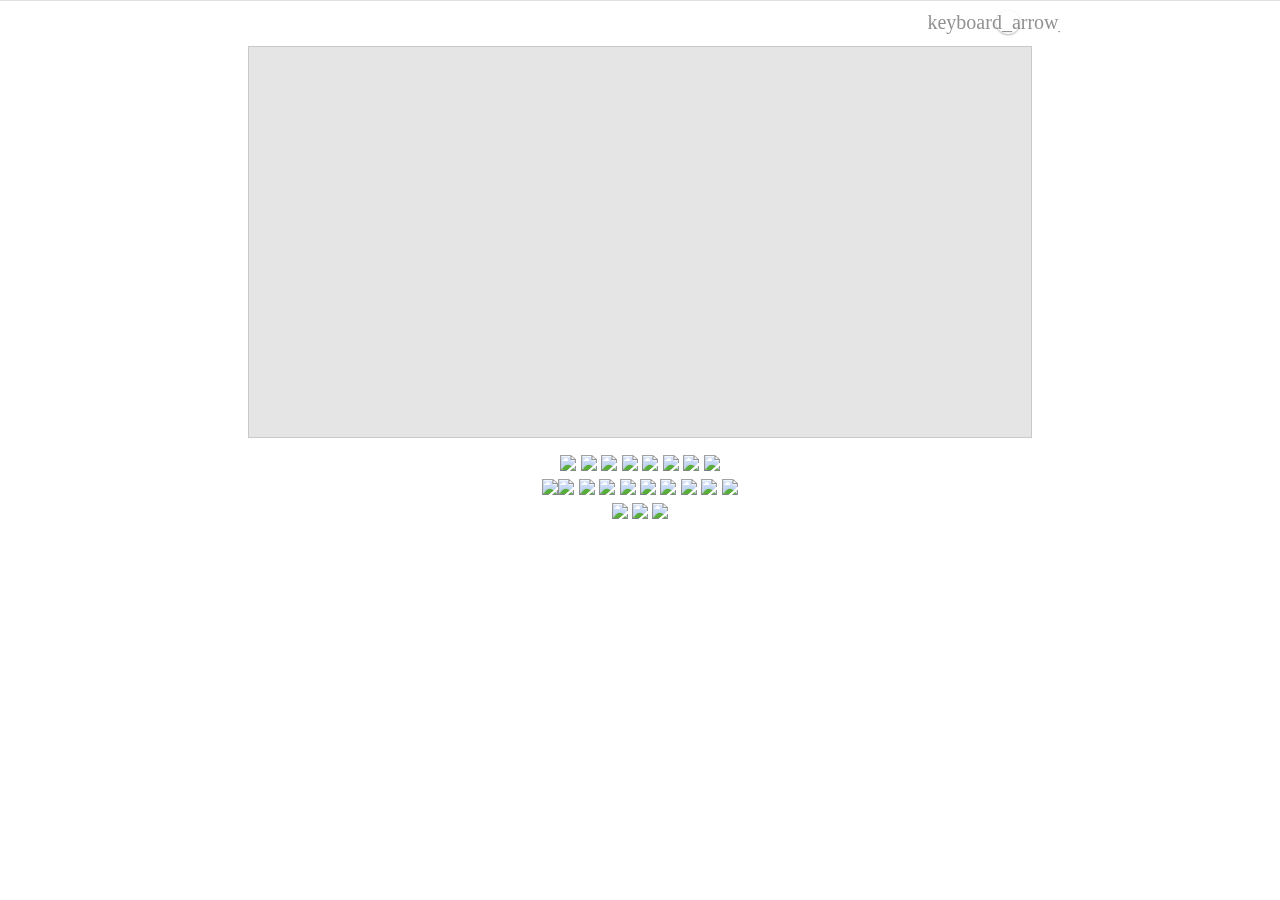
==== commit 556ce38a: "remove flowers" ====
--- a/index.htm
+++ b/index.htm
@@ -8,8 +8,6 @@
 
     <script async="" src="./src/gtm.js"></script>
     <script src="/src/js/jquery-3.3.1.min.js"></script>
-    <link rel="stylesheet" href="../src/css/jquery.fancybox.min.css" />
-    <script src="/src/js/jquery.fancybox.min.js"></script>
 
     <link href="./src/main.min.css" rel="stylesheet">
     <link href="./src/css" rel="stylesheet">
@@ -383,12 +381,7 @@
     <script src="./src/prettify_compiled.js"></script>
     <script src="./src/waypoints.min.js"></script>
     <script src="./src/main.min.js"></script>
-
-<canvas id="c" width="994" height="926"></canvas>
-<div class="hero hero--viewport hero--viewport--canvas hero--bg hero--index ptm" id="hero-canvas">
-
-<script type="text/javascript" src="//cdn.bootcss.com/canvas-nest.js/1.0.0/canvas-nest.min.js"></script>  
-<script type="text/javascript" src="./src/index.js"></script>
+    <script type="text/javascript" src="//cdn.bootcss.com/canvas-nest.js/1.0.0/canvas-nest.min.js"></script>  
 
 </body>
 <div>
